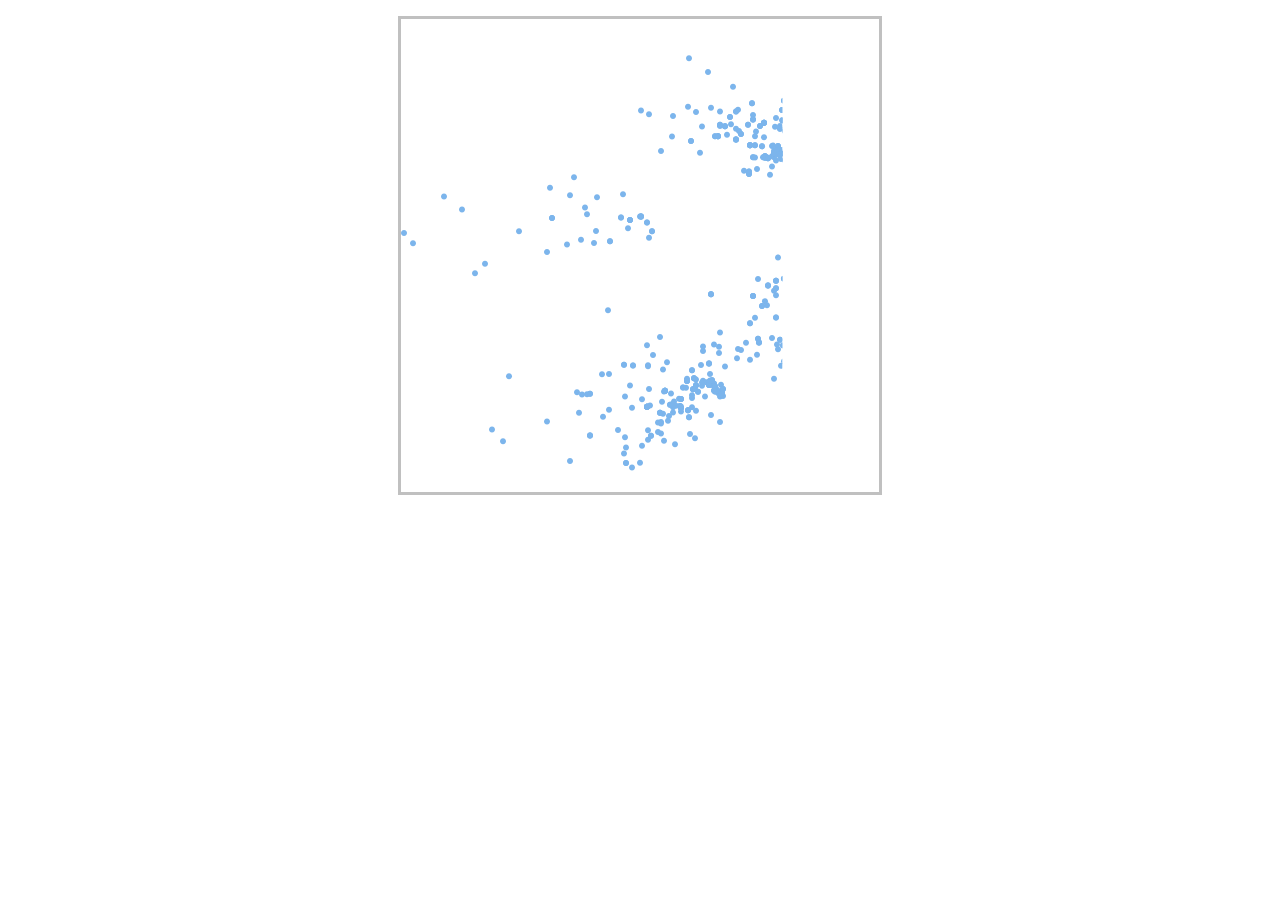
==== plots/similarity.html @ 91f61d25 "branch established" ====
<!doctype HTML>
<meta charset = 'utf-8'>
<html>
  <head>
    
    <script src='[data-uri]' type='text/javascript'></script>
    <script src='[data-uri]' type='text/javascript'></script>
    <script src='[data-uri]' type='text/javascript'></script>
    <script src='[data-uri]' type='text/javascript'></script>
    
    <style>
    .rChart {
      display: block;
      margin-left: auto; 
      margin-right: auto;
      width: 500px;
      height: 500px;
    }  
    </style>
    
  </head>
  <body >
    
    <div id = 'chart950687ddb80' class = 'rChart highcharts'></div>    
    <script type='text/javascript'>
    (function($){
        $(function () {
            var chart = new Highcharts.Chart({
 "dom": "chart950687ddb80",
"width":            500,
"height":            500,
"credits": {
 "href": null,
"text": null 
},
"exporting": {
 "enabled": false 
},
"title": {
 "text": null 
},
"yAxis": [
 {
 "title": null,
"labels": {
 "enabled": false 
},
"minorGridLineWidth":              0,
"gridLineWidth":              0 
} 
],
"series": [
 {
 "data": [
 {
 "x": 0.2638335931968,
"y": -0.1081450083378,
"z": "Q Sun" 
},
{
 "x": -0.462599365311,
"y": 0.04664140766474,
"z": "G Smith" 
},
{
 "x": -0.08615861867078,
"y": 0.7741436808289,
"z": "P Wang" 
},
{
 "x": 0.2782753072691,
"y": -0.02277750077912,
"z": "S Petrusz" 
},
{
 "x": -0.396656203343,
"y": -0.4532623758367,
"z": "J Kneissler" 
},
{
 "x": 0.3308821585419,
"y": -0.08046954409367,
"z": "E Sander" 
},
{
 "x": 0.1414075471741,
"y": -0.1960273109891,
"z": "E Newport" 
},
{
 "x": 0.3069127361418,
"y": -0.2031465598687,
"z": "T Huppert" 
},
{
 "x": 0.06953369544092,
"y": -0.0457664829319,
"z": "E Jost" 
},
{
 "x": 0.2813755844607,
"y": -0.0329267286075,
"z": "B Langstein" 
},
{
 "x": 0.3227535484304,
"y": -0.0792811754943,
"z": "K Endo" 
},
{
 "x": 0.1739815945044,
"y": -0.2482954088457,
"z": "R Trinchero" 
},
{
 "x": -0.8952923969087,
"y": -0.3292328309114,
"z": "N Mesgarani" 
},
{
 "x": 0.1016794115101,
"y": -0.1313038704941,
"z": "J Carr" 
},
{
 "x": -0.04768667604405,
"y": 0.7594550000508,
"z": "M Signorelli" 
},
{
 "x": 0.05269130082519,
"y": 0.1703861886822,
"z": "J Groos" 
},
{
 "x": -0.4607147575012,
"y": -0.4061096267629,
"z": "H Seltman" 
},
{
 "x": 0.2505000130207,
"y": 0.009061500156439,
"z": "R Odean" 
},
{
 "x": 0.2841245416587,
"y": 0.04319801723345,
"z": "M Chi" 
},
{
 "x": 0.3346981040627,
"y": -0.07887510343923,
"z": "F Li" 
},
{
 "x": 0.02290248709881,
"y": -0.09517788836923,
"z": "A Paxton" 
},
{
 "x": 0.1016794115101,
"y": -0.1313038704941,
"z": "M Tamariz" 
},
{
 "x": 0.3126204829809,
"y": 0.02446845581405,
"z": "A Mahdeyan" 
},
{
 "x": 0.2454004790161,
"y": -0.02393103626778,
"z": "J Rehg" 
},
{
 "x": -0.5220405452086,
"y": 0.7910965086178,
"z": "N Goodman" 
},
{
 "x": 0.3001262685372,
"y": -0.0473734963777,
"z": "A Wertz" 
},
{
 "x": 0.2463897145689,
"y": 0.01932748217609,
"z": "E Lobato" 
},
{
 "x": 0.3139019119231,
"y": -0.06249627136064,
"z": "B Strickland" 
},
{
 "x": 0.3336652355301,
"y": -0.1272874303063,
"z": "M Oda" 
},
{
 "x": 0.300150970363,
"y": -0.04421167206204,
"z": "C Jong" 
},
{
 "x": 0.2487192657647,
"y": -0.02442169565697,
"z": "L Sass" 
},
{
 "x": -0.6795018847727,
"y": -0.5328230756235,
"z": "M Stave" 
},
{
 "x": -0.296912667674,
"y": -0.2480077293287,
"z": "M Hamana" 
},
{
 "x": 0.09637471876223,
"y": -0.1220912747249,
"z": "H Jabotinsky" 
},
{
 "x": 0.2929208081369,
"y": -0.0573307516135,
"z": "M Herbstritt" 
},
{
 "x": -0.2355340613105,
"y": 0.03728978353088,
"z": "C Phillips" 
},
{
 "x": 0.1962909023364,
"y": -0.02275812584422,
"z": "K Byrne" 
},
{
 "x": -0.8561515735504,
"y": -0.840837358399,
"z": "S Singh" 
},
{
 "x": -0.2567018581157,
"y": 0.6915076609666,
"z": "A Martin" 
},
{
 "x": -1.705589453222,
"y": 0.2061311161715,
"z": "F Gobet" 
},
{
 "x": -0.3259223269056,
"y": 0.8609268154326,
"z": "B Aldosari" 
},
{
 "x": 0.04924613536553,
"y": 0.09781113529432,
"z": "T Wennekers" 
},
{
 "x": -1.027560441006,
"y": -0.0382360872601,
"z": "T Griffiths" 
},
{
 "x": 0.06786204388259,
"y": -0.06159187729044,
"z": "S Wallace" 
},
{
 "x": -0.5184888098271,
"y": -0.3264769643356,
"z": "T Warren" 
},
{
 "x": 0.1105351610434,
"y": 0.04627940400565,
"z": "J Peterson" 
},
{
 "x": -0.5940985930078,
"y": -0.4105980075173,
"z": "C Pan" 
},
{
 "x": -0.03016258304127,
"y": 0.720497419701,
"z": "J Blass" 
},
{
 "x": 0.3016669506335,
"y": -0.1239656950619,
"z": "M Amon" 
},
{
 "x": 0.2841245416587,
"y": 0.04319801723345,
"z": "C Lynch" 
},
{
 "x": 0.2825206990753,
"y": -0.04447549057175,
"z": "S Loui" 
},
{
 "x": -0.0587495405152,
"y": 0.9046127501998,
"z": "N Srivastava" 
},
{
 "x": -0.1154312528372,
"y": 0.7880509198809,
"z": "M Vinos" 
},
{
 "x": 0.3030556694856,
"y": -0.1974826598193,
"z": "C Riano" 
},
{
 "x": -1.930117241465,
"y": 0.5610887230579,
"z": "G Cottrell" 
},
{
 "x": 0.2607738623242,
"y": 0.01173100889855,
"z": "J Olds" 
},
{
 "x": 0.2515702631607,
"y": 0.01756866712162,
"z": "B Montambault" 
},
{
 "x": 0.2340379184979,
"y": 0.05787279389972,
"z": "H Salgado" 
},
{
 "x": 0.1453039207582,
"y": -0.04828620798562,
"z": "M Tabatabaeian" 
},
{
 "x": 0.05185242263306,
"y": -0.158435803226,
"z": "H Brouwer" 
},
{
 "x": 0.4133728608719,
"y": -0.1492354300082,
"z": "J Jordan" 
},
{
 "x": 0.3262507188433,
"y": -0.09607477566027,
"z": "T Icard" 
},
{
 "x": 0.2955521131415,
"y": -0.099828801706,
"z": "J Korman" 
},
{
 "x": 0.2948024796554,
"y": -0.0236102282532,
"z": "M Crump" 
},
{
 "x": -0.9596795689498,
"y": 0.4493912975682,
"z": "B Hommel" 
},
{
 "x": -0.3173873203181,
"y": 1.016522403437,
"z": "Y Sun" 
},
{
 "x": 0.3346981040627,
"y": -0.07887510343923,
"z": "M Peterson" 
},
{
 "x": 0.1624370453457,
"y": -0.08825879748086,
"z": "L Slone" 
},
{
 "x": -0.7938319801599,
"y": -0.6985380438772,
"z": "K Wagner" 
},
{
 "x": -0.07780673679213,
"y": 0.7868528028012,
"z": "M Tambe" 
},
{
 "x": 0.1938880142984,
"y": -0.09269858904256,
"z": "H Sayonno" 
},
{
 "x": 0.267348895519,
"y": 0.2522184744113,
"z": "Z Deng" 
},
{
 "x": -0.7175644030151,
"y": -0.4620505882386,
"z": "R Goodkind" 
},
{
 "x": 0.2196730652496,
"y": 0.06768375089006,
"z": "C Lei" 
},
{
 "x": 0.3048634584956,
"y": -0.1137856207513,
"z": "A DesLauriers" 
},
{
 "x": 0.3007596106527,
"y": -0.05912015711582,
"z": "M Tanenhaus" 
},
{
 "x": 0.3364508862407,
"y": -0.1018850353175,
"z": "J Misyak" 
},
{
 "x": -0.8007601767839,
"y": -0.5389738893747,
"z": "L Eghbalzad" 
},
{
 "x": 0.3336811233508,
"y": -0.05474686423601,
"z": "K Chadwick" 
},
{
 "x": 0.4002711144165,
"y": -0.1072944695968,
"z": "J Durriseau" 
},
{
 "x": -0.04768667604405,
"y": 0.7594550000508,
"z": "G Barsuola" 
},
{
 "x": -0.01276382807261,
"y": -0.1056482568991,
"z": "P Knoeferle" 
},
{
 "x": -0.9338248384901,
"y": -0.7608757994082,
"z": "K Tillman" 
},
{
 "x": 0.1990135609763,
"y": -0.02199480264221,
"z": "S Slipher" 
},
{
 "x": 0.299182360929,
"y": -0.06084105610657,
"z": "R Weber" 
},
{
 "x": 0.1739815945044,
"y": -0.2482954088457,
"z": "S Ventura" 
},
{
 "x": 0.2193118500393,
"y": 0.08658330259959,
"z": "J Suchow" 
},
{
 "x": 0.284060752542,
"y": -0.06657858517621,
"z": "R Thorstad" 
},
{
 "x": 0.3752552696461,
"y": -0.1614084798311,
"z": "C Robinson" 
},
{
 "x": 0.2685800596498,
"y": -0.07220490235035,
"z": "D Siven" 
},
{
 "x": 0.2603515655855,
"y": -0.009831020263777,
"z": "G Redeker" 
},
{
 "x": 0.1768065409008,
"y": -0.1593769687755,
"z": "A Loehr" 
},
{
 "x": 0.1016794115101,
"y": -0.1313038704941,
"z": "E Kimel" 
},
{
 "x": -0.6286643022573,
"y": -0.544922381244,
"z": "G Honke" 
},
{
 "x": -0.003444022891155,
"y": -0.2925736430151,
"z": "A Ruggeri" 
},
{
 "x": 0.2871392077805,
"y": -0.1010473645271,
"z": "S Sloman" 
},
{
 "x": -0.1371319183823,
"y": 0.6751527846056,
"z": "K Forbus" 
},
{
 "x": -0.9445148129052,
"y": -0.7917684059809,
"z": "K Kurtz" 
},
{
 "x": 0.299451802352,
"y": -0.04619634979804,
"z": "G Cox" 
},
{
 "x": -0.549916703005,
"y": -0.7117379147333,
"z": "S Rivera" 
},
{
 "x": 0.1658909171085,
"y": 0.1095965635654,
"z": "P Hemmer" 
},
{
 "x": -0.8175073358722,
"y": -0.546341918763,
"z": "N Evans" 
},
{
 "x": 0.3245968971197,
"y": -0.0703740546932,
"z": "B Pitt" 
},
{
 "x": -1.130212746551,
"y": -0.6979401812339,
"z": "G Jones" 
},
{
 "x": -0.3259223269056,
"y": 0.8609268154326,
"z": "C Was" 
},
{
 "x": -0.05921601156413,
"y": 0.7521253531138,
"z": "W Hopper" 
},
{
 "x": 0.2954490851326,
"y": -0.02419652535306,
"z": "A Nazareth" 
},
{
 "x": 0.2092447890492,
"y": -0.1146005904999,
"z": "O Urminsky" 
},
{
 "x": 0.3679026022526,
"y": -0.1100945157011,
"z": "J Ye" 
},
{
 "x": -0.099727020932,
"y": 0.7941534615097,
"z": "A Alishahi" 
},
{
 "x": 0.2971445956911,
"y": 0.006146115698952,
"z": "M Rooij" 
},
{
 "x": 0.2042978144596,
"y": -0.099011230682,
"z": "A Goldstein" 
},
{
 "x": 0.02019091386273,
"y": 0.09235293813523,
"z": "C Tompkins" 
},
{
 "x": -0.5661506496845,
"y": -0.3536973367461,
"z": "M Lloyd-Kelly" 
},
{
 "x": 0.3423464356068,
"y": -0.03129428520481,
"z": "R Balasubramaniam" 
},
{
 "x": -0.01342823403643,
"y": 0.07134078522747,
"z": "G Knoblich" 
},
{
 "x": 0.4002711144165,
"y": -0.1072944695968,
"z": "W Jones" 
},
{
 "x": -0.7388016619574,
"y": 0.7996749742396,
"z": "R Fusaroli" 
},
{
 "x": 0.3106267622278,
"y": 0.08098919058008,
"z": "J Huang" 
},
{
 "x": 0.07574274724068,
"y": -0.1412870331242,
"z": "C Quam" 
},
{
 "x": 0.281101665021,
"y": -0.06526143545352,
"z": "C Graf" 
},
{
 "x": -0.1512253712439,
"y": 0.7619986099797,
"z": "S Hansen" 
},
{
 "x": 0.05709263481379,
"y": -0.2548045577953,
"z": "J Baek" 
},
{
 "x":  -0.5831847741,
"y": -0.6008309781843,
"z": "J Franchak" 
},
{
 "x": -0.8406681722725,
"y": -0.5060082869766,
"z": "P Rebuschat" 
},
{
 "x": 0.2395362039895,
"y": -0.05204353402006,
"z": "P Levi" 
},
{
 "x": 0.3353474510964,
"y": -0.1272634285163,
"z": "B Bertenthal" 
},
{
 "x": 0.2042978144596,
"y": -0.099011230682,
"z": "R Hassin" 
},
{
 "x": 0.1656579977393,
"y": -0.1560188128199,
"z": "T Regier" 
},
{
 "x": 0.1204207630212,
"y": -0.1697784045872,
"z": "M Berman" 
},
{
 "x": 0.1566372286867,
"y": -0.02223375396009,
"z": "K Jun" 
},
{
 "x": 0.005096466116267,
"y": 0.07589825400639,
"z": "B French" 
},
{
 "x": 0.2505000130207,
"y": 0.009061500156439,
"z": "E Brewe" 
},
{
 "x": 0.3319800849361,
"y": -0.08699085597236,
"z": "R Hendricks" 
},
{
 "x": 0.2788938407628,
"y": -0.07056176570587,
"z": "J Borst" 
},
{
 "x": -0.1512253712439,
"y": 0.7619986099797,
"z": "J McClelland" 
},
{
 "x": -0.8175073358722,
"y": -0.546341918763,
"z": "J Tran" 
},
{
 "x": 0.2247020278546,
"y": -0.03408852734081,
"z": "G Sepulveda" 
},
{
 "x": 0.3258003880333,
"y": -0.06577488718313,
"z": "A Thomas" 
},
{
 "x": -0.5438009098642,
"y": -0.4330975231634,
"z": "J Cevora" 
},
{
 "x": 0.1772306811143,
"y": -0.258872289235,
"z": "T Mandalaywala" 
},
{
 "x": 0.2039180352803,
"y": -0.01632923212832,
"z": "G Pretzer" 
},
{
 "x": 0.07821440684585,
"y": -0.1497193601551,
"z": "E Kitrick" 
},
{
 "x": 0.3276182128433,
"y": -0.1020820559006,
"z": "P Johnson-Laird" 
},
{
 "x": 0.2772522647069,
"y": -0.1055787898659,
"z": "D Hardenbergh" 
},
{
 "x": 0.2328014558403,
"y": -0.1005347227138,
"z": "S Flores" 
},
{
 "x": 0.2804145133957,
"y": -0.1307575641967,
"z": "K Deemter" 
},
{
 "x": 0.2881792631038,
"y": -0.0909822802307,
"z": "M Berretta" 
},
{
 "x":  0.28664915868,
"y": 0.009638758776353,
"z": "S Varma" 
},
{
 "x": -0.04263759100363,
"y": 0.1535559157296,
"z": "S Gimbel" 
},
{
 "x": 0.2948024796554,
"y": -0.0236102282532,
"z": "A Danek" 
},
{
 "x": 0.2279042219255,
"y": -0.1789063060173,
"z": "T Brochhagen" 
},
{
 "x": -0.2197981835686,
"y": 0.8775498571052,
"z": "D Mewhort" 
},
{
 "x": -0.06367535737831,
"y": 1.064642584223,
"z": "R Bailey" 
},
{
 "x": 0.2695851467603,
"y": -0.02984932041599,
"z": "A Murakami" 
},
{
 "x": 0.2622261242559,
"y": -0.1241828097575,
"z": "Y Gu" 
},
{
 "x": 0.09466096401889,
"y": -0.09455175926772,
"z": "K Ferrara" 
},
{
 "x": -0.6018187387671,
"y": -0.4464021481208,
"z": "K Ross" 
},
{
 "x": 0.1852603699552,
"y": -0.01508597315977,
"z": "J Gu" 
},
{
 "x": 0.4009470907505,
"y": -0.1644225829943,
"z": "M Berg" 
},
{
 "x": 0.2770851804989,
"y": -0.07883823780818,
"z": "M Oaksford" 
},
{
 "x": -0.07780673679213,
"y": 0.7868528028012,
"z": "N Ben-Asher" 
},
{
 "x": -0.4421240322732,
"y": -0.4408370764504,
"z": "C Myers" 
},
{
 "x": 0.2855544074282,
"y": -0.06647209169167,
"z": "P Rauwolf" 
},
{
 "x": -0.8123641775745,
"y": -0.7196800259769,
"z": "X Zhao" 
},
{
 "x": 0.2853876307882,
"y": -0.05214332608208,
"z": "Q Huys" 
},
{
 "x": 0.222793478767,
"y": -0.05725761505077,
"z": "S Chung" 
},
{
 "x": 0.2685800596498,
"y": -0.07220490235035,
"z": "P Johansson" 
},
{
 "x": 0.2809168511979,
"y": -0.06853527987216,
"z": "E Russell" 
},
{
 "x": 0.3346981040627,
"y": -0.07887510343923,
"z": "Y Deng" 
},
{
 "x": 0.3304029807679,
"y": -0.07047897576613,
"z": "P Langley" 
},
{
 "x": -0.396656203343,
"y": -0.4532623758367,
"z": "C Gumbsch" 
},
{
 "x": -0.7380517271606,
"y": -0.6346168502442,
"z": "D Navarro" 
},
{
 "x": -0.03278625676772,
"y": 0.979574551995,
"z": "S Khemlani" 
},
{
 "x": 0.2871392077805,
"y": -0.1010473645271,
"z": "S Steiner" 
},
{
 "x": -0.4421240322732,
"y": -0.4408370764504,
"z": "L Cosgrove" 
},
{
 "x": 0.2395362039895,
"y": -0.05204353402006,
"z": "C Laschi" 
},
{
 "x": -0.9344268994706,
"y": -0.4918613592522,
"z": "E Bonawitz" 
},
{
 "x": 0.3052698380832,
"y": -0.09372551353077,
"z": "Z Davis" 
},
{
 "x": 0.1016794115101,
"y": -0.1313038704941,
"z": "J Brand" 
},
{
 "x": 0.2413531636254,
"y": -0.03477326735165,
"z": "R Levy" 
},
{
 "x": 0.3106267622278,
"y": 0.08098919058008,
"z": "L Yang" 
},
{
 "x": 0.2819407472736,
"y": -0.03789944844582,
"z": "J Sprenger" 
},
{
 "x": -0.03781952446889,
"y": 0.8995643477467,
"z": "D Braithwaite" 
},
{
 "x": 0.2558575037382,
"y": -0.1227535697335,
"z": "L Young" 
},
{
 "x": 0.3981764706673,
"y": -0.09280371548859,
"z": "K Lo" 
},
{
 "x": 0.2547072952158,
"y": -0.1695683889249,
"z": "S Goldin-Meadow" 
},
{
 "x": 0.3469894263962,
"y": -0.0883960246974,
"z": "A Hostetter" 
},
{
 "x": 0.2605109874361,
"y": -0.08626118888851,
"z": "S Tan" 
},
{
 "x": -0.4421240322732,
"y": -0.4408370764504,
"z": "S Suanda" 
},
{
 "x": -0.4421240322732,
"y": -0.4408370764504,
"z": "J MacGlashan" 
},
{
 "x": -0.8119664925322,
"y": -0.669300921103,
"z": "P Carvalho" 
},
{
 "x": 0.2679278579791,
"y": -0.06490328580342,
"z": "M Moulson" 
},
{
 "x": 0.1790058125371,
"y": -0.0705359928901,
"z": "J Ziegler" 
},
{
 "x": -0.7531137914176,
"y": -0.6284323799758,
"z": "N Conaway" 
},
{
 "x": 0.2076701648983,
"y": -0.2854133027259,
"z": "K Yasufuku" 
},
{
 "x": -0.6722679759956,
"y": -0.5763937602174,
"z": "K Levering" 
},
{
 "x": 0.2813755844607,
"y": -0.0329267286075,
"z": "O Pereira" 
},
{
 "x": -0.4421240322732,
"y": -0.4408370764504,
"z": "J Kregor" 
},
{
 "x": 0.2024415475587,
"y": -0.001562953322621,
"z": "A Li" 
},
{
 "x": 0.3366880734679,
"y": -0.05338181215286,
"z": "L Grimm" 
},
{
 "x": 0.08456156271772,
"y": -0.181368005858,
"z": "M Kaschak" 
},
{
 "x": 0.1959740477902,
"y": -0.2056485347582,
"z": "N Brezack" 
},
{
 "x": 0.2282014083138,
"y": -0.1609027116141,
"z": "J Smith" 
},
{
 "x": 0.3557860393582,
"y": -0.1611419743781,
"z": "H Azab" 
},
{
 "x": -0.09664034971784,
"y": 0.7847337494233,
"z": "I Danileiko" 
},
{
 "x": 0.3258575905437,
"y": 0.1027367386066,
"z": "P Hendrix" 
},
{
 "x": 0.3001262685372,
"y": -0.0473734963777,
"z": "K Wynn" 
},
{
 "x": 0.2427839471459,
"y": -0.07616906752721,
"z": "R Meng" 
},
{
 "x": 0.2358089982615,
"y": -0.09577164357423,
"z": "E Risko" 
},
{
 "x": 0.1703480708204,
"y": -0.1034538337805,
"z": "I Kan" 
},
{
 "x": 0.3058328106082,
"y": -0.08908307653747,
"z": "P Knig" 
},
{
 "x": -0.4266297954768,
"y": 0.877619211772,
"z": "M Krusmark" 
},
{
 "x": 0.2617664700536,
"y": -0.03033035398363,
"z": "Y Chen" 
},
{
 "x": 0.2818373379615,
"y": -0.039049340918,
"z": "A Mathis" 
},
{
 "x": 0.3089256820593,
"y": -0.08103294173117,
"z": "S Sinnett" 
},
{
 "x": -0.5500671950997,
"y": -0.4523682766405,
"z": "T Gerstenberg" 
},
{
 "x": 0.2641907163217,
"y": -0.01767480568499,
"z": "S Gershman" 
},
{
 "x": 0.2737856789932,
"y": -0.1025362603915,
"z": "N Lester" 
},
{
 "x": -0.06267116880034,
"y": 0.1270747415967,
"z": "I Katz" 
},
{
 "x": -0.4760317846078,
"y": -0.3177808504758,
"z": "F Sense" 
},
{
 "x": 0.2782753072691,
"y": -0.02277750077912,
"z": "J Shields" 
},
{
 "x": -0.8175073358722,
"y": -0.546341918763,
"z": "C Murphy" 
},
{
 "x": -0.1154312528372,
"y": 0.7880509198809,
"z": "A Andrikopoulou" 
},
{
 "x": 0.3158285977533,
"y": -0.1329454201971,
"z": "D Rakison" 
},
{
 "x": 0.1145130863792,
"y": -0.04081550790736,
"z": "A Woodward" 
},
{
 "x": 0.3305009671799,
"y": -0.08687931518348,
"z": "B Brothers" 
},
{
 "x": 0.1154740082298,
"y": -0.1902468825699,
"z": "R Roberts" 
},
{
 "x": 0.348112213197,
"y": -0.06461988471278,
"z": "N Sebanz" 
},
{
 "x": 0.2884002695093,
"y": -0.06011888016814,
"z": "A Larson" 
},
{
 "x": -0.05921601156413,
"y": 0.7521253531138,
"z": "A Yuan" 
},
{
 "x": -0.7804961978155,
"y": -0.273812600109,
"z": "G Storms" 
},
{
 "x": -0.1973274174941,
"y": -0.2074215065256,
"z": "H Branigan" 
},
{
 "x": 0.175547063268,
"y": -0.02136947598519,
"z": "K Darby" 
},
{
 "x": -0.6617103246223,
"y": -0.7431351330674,
"z": "H Gweon" 
},
{
 "x": -0.2068746061644,
"y": -0.1882838111418,
"z": "V Marchman" 
},
{
 "x": 0.3278837445234,
"y": -0.0762648707333,
"z": "A Wellwood" 
},
{
 "x":  0.34907297747,
"y": 0.1335475094051,
"z": "E Pothos" 
},
{
 "x": -0.2327896355278,
"y": 0.7666956350183,
"z": "D Nagy" 
},
{
 "x": 0.236487582208,
"y": -0.1136380457586,
"z": "P Shafto" 
},
{
 "x": 0.1911476481787,
"y": -0.1652390746764,
"z": "A Leshinskaya" 
},
{
 "x": 0.222793478767,
"y": -0.05725761505077,
"z": "T Li" 
},
{
 "x": 0.2841245416587,
"y": 0.04319801723345,
"z": "T Barnes" 
},
{
 "x": -0.1512253712439,
"y": 0.7619986099797,
"z": "M Rabovsky" 
},
{
 "x": 0.07055703727274,
"y": -0.0590083208102,
"z": "T Miser" 
},
{
 "x": 0.2389317911823,
"y": -0.1460001452362,
"z": "C Tseng" 
},
{
 "x": -0.1074961434488,
"y": -0.0757987193193,
"z": "A Rotaru" 
},
{
 "x": 0.2395362039895,
"y": -0.05204353402006,
"z": "M Gewaltig" 
},
{
 "x": 0.3341763856794,
"y": 0.07972210628599,
"z": "K Engelbrecht" 
},
{
 "x": 0.1703480708204,
"y": -0.1034538337805,
"z": "A Drummey" 
},
{
 "x": 0.2366969529999,
"y": -0.1288669226124,
"z": "F Gervits" 
},
{
 "x": 0.3016669506335,
"y": -0.1239656950619,
"z": "A Oeberst" 
},
{
 "x": -0.4099879411093,
"y": -0.4803159953054,
"z": "B Rottman" 
},
{
 "x": 0.3048634584956,
"y": -0.1137856207513,
"z": "M Roberts" 
},
{
 "x": 0.2841245416587,
"y": 0.04319801723345,
"z": "G Zhou" 
},
{
 "x": 0.2564601471002,
"y": -0.1526877521953,
"z": "J Siklos-Whillans" 
},
{
 "x": 0.1900233507347,
"y": -0.1434955631932,
"z": "D Hall" 
},
{
 "x": 0.214237557582,
"y": -0.02061297601012,
"z": "J Lohmann" 
},
{
 "x": 0.4009470907505,
"y": -0.1644225829943,
"z": "E Vries" 
},
{
 "x": 0.2505000130207,
"y": 0.009061500156439,
"z": "A Laird" 
},
{
 "x": -0.4421240322732,
"y": -0.4408370764504,
"z": "A Halsey" 
},
{
 "x": 0.2914385929093,
"y": -0.02817331629475,
"z": "A Borutecene" 
},
{
 "x": -0.4146247056739,
"y": -0.1550967909966,
"z": "S Fairchild" 
},
{
 "x": 0.3119834558305,
"y": -0.06788790401587,
"z": "H Atmanspacher" 
},
{
 "x": 0.2818373379615,
"y": -0.039049340918,
"z": "A Graesser" 
},
{
 "x": -1.76106195137,
"y": 0.1568396852471,
"z": "M Frank" 
},
{
 "x": -0.8175073358722,
"y": -0.546341918763,
"z": "C Morano" 
},
{
 "x": 0.1790455360653,
"y": -0.2090844234137,
"z": "C Freeman" 
},
{
 "x": 0.3318646375842,
"y": -0.09199150374997,
"z": "L Niemi" 
},
{
 "x": 0.08815911317472,
"y": -0.1102163411906,
"z": "B Lake" 
},
{
 "x": -0.06721230859606,
"y": 0.9606691722251,
"z": "O El-Shroa" 
},
{
 "x": 0.3159904389685,
"y": -0.03737260908928,
"z": "S D'Mello" 
},
{
 "x": -0.3848826946483,
"y": 0.9306641276686,
"z": "S Vrabic" 
},
{
 "x": 0.2221755591979,
"y": -0.0505827182304,
"z": "E Wakefield" 
},
{
 "x": 0.04952192126407,
"y": -0.1317282862976,
"z": "K Barner" 
},
{
 "x": -0.7468125349571,
"y": -0.5770786715964,
"z": "A Hendrickson" 
},
{
 "x": 0.2487195643341,
"y": -0.02563192727348,
"z": "M Nilsenova" 
},
{
 "x": 0.2805089117952,
"y": -0.08886572019793,
"z": "S Iyengar" 
},
{
 "x": -0.04263759100363,
"y": 0.1535559157296,
"z": "J Kaplan" 
},
{
 "x": 0.06856534944097,
"y": -0.1469254146337,
"z": "N Krishnaswamy" 
},
{
 "x": 0.3278837445234,
"y": -0.0762648707333,
"z": "L Rips" 
},
{
 "x": 0.03072598455303,
"y": -0.2015690781083,
"z": "H Don" 
},
{
 "x": -0.9409548064936,
"y": -0.3250950262501,
"z": "S Rao" 
},
{
 "x": -0.4612727099765,
"y": -0.5896055828451,
"z": "S Flusberg" 
},
{
 "x": 0.1955745197149,
"y": -0.2930875768797,
"z": "D Ong" 
},
{
 "x": 0.3248448380567,
"y": -0.09570351112748,
"z": "M Zhu" 
},
{
 "x": -0.6296748958957,
"y": -0.5056911428916,
"z": "J Zevin" 
},
{
 "x": 0.2323953990983,
"y": 0.1218082574743,
"z": "D Choi" 
},
{
 "x": -0.8152725575632,
"y": -0.2221818277706,
"z": "J Cohen" 
},
{
 "x": 0.1959740477902,
"y": -0.2056485347582,
"z": "H Konishi" 
},
{
 "x": 0.2884002695093,
"y": -0.06011888016814,
"z": "J Magliano" 
},
{
 "x": 0.2803077904111,
"y": -0.08060157349849,
"z": "F Nonnenmacher" 
},
{
 "x": 0.2948441938735,
"y": -0.06236653214258,
"z": "A Landrum" 
},
{
 "x": -1.36374207697,
"y": -0.6230388570451,
"z": "R Scott" 
},
{
 "x": -0.0587495405152,
"y": 0.9046127501998,
"z": "J Mueller-Trede" 
},
{
 "x": 0.321320504088,
"y": 0.1517996202657,
"z": "B Scholl" 
},
{
 "x": -0.5745210172863,
"y": 0.8528099810673,
"z": "M Carbajal" 
},
{
 "x": -0.5485548337033,
"y": -0.4021818311683,
"z": "R Foushee" 
},
{
 "x": 0.3100333079712,
"y": -0.001862680226652,
"z": "E Markman" 
},
{
 "x": 0.3336652355301,
"y": -0.1272874303063,
"z": "T Igami" 
},
{
 "x": 0.2895096712314,
"y": -0.1079375362195,
"z": "B Malle" 
},
{
 "x": 0.3258003880333,
"y": -0.06577488718313,
"z": "A Lukowski" 
},
{
 "x": 0.3176215579948,
"y": -0.07855320877015,
"z": "T Brauner" 
},
{
 "x": 0.3069127361418,
"y": -0.2031465598687,
"z": "J Badger" 
},
{
 "x": -0.03970777403753,
"y": -0.2290302138241,
"z": "D Chwilla" 
},
{
 "x": -0.5452907079621,
"y": 1.004877741044,
"z": "M Jones" 
},
{
 "x": 0.1181475532828,
"y": -0.01638833648922,
"z": "J Hochmann" 
},
{
 "x": 0.3144650730133,
"y": -0.07883108920521,
"z": "C Geraci" 
},
{
 "x": -0.4716489208936,
"y": -0.407425547794,
"z": "M Butz" 
},
{
 "x": -0.1724261954263,
"y": 0.9484720732643,
"z": "A Valenti" 
},
{
 "x": 0.2470891762788,
"y": -0.06784402842174,
"z": "F Mollica" 
},
{
 "x": 0.3013756185282,
"y": -0.131360705249,
"z": "S Strehlau" 
},
{
 "x": 0.3262507188433,
"y": -0.09607477566027,
"z": "J Knobe" 
},
{
 "x": 0.1545461613347,
"y": -0.0568313144343,
"z": "J Zemla" 
},
{
 "x": 0.1542606406436,
"y": -0.2775234999672,
"z": "D Frye" 
},
{
 "x": 0.3405719168013,
"y": -0.1282580138205,
"z": "M Destefano" 
},
{
 "x": -0.6701220030953,
"y": -0.5485464056134,
"z": "J Patterson" 
},
{
 "x": -0.1184300611274,
"y": 0.7801421420325,
"z": "P Kvam" 
},
{
 "x": 0.2076701648983,
"y": -0.2854133027259,
"z": "M Imai" 
},
{
 "x": 0.4166062737778,
"y": -0.1227051573074,
"z": "J Parker" 
},
{
 "x": -0.01552018624659,
"y": 0.1842306949063,
"z": "W Freeman" 
},
{
 "x": 0.08456156271772,
"y": -0.181368005858,
"z": "A Borovsky" 
},
{
 "x": 0.3143724713849,
"y": -0.06797632838085,
"z": "R Aboody" 
},
{
 "x": -1.214646887617,
"y": 0.6615722462082,
"z": "R Jacobs" 
},
{
 "x": 0.3110187304043,
"y": 0.1767707583214,
"z": "L Favela" 
},
{
 "x": 0.2917127248772,
"y": -0.01686017518201,
"z": "M Sydow" 
},
{
 "x": 0.249564496848,
"y": 0.01070165216375,
"z": "M Speekenbrink" 
},
{
 "x": -0.4763132036321,
"y": -0.4321879657076,
"z": "M Ho" 
},
{
 "x": 0.2881723140322,
"y": -0.1215608272032,
"z": "J Asselin" 
},
{
 "x": -0.2316274751378,
"y": 0.965447031559,
"z": "G Schoener" 
},
{
 "x": 0.1294636378072,
"y": 0.03368827033253,
"z": "W Ma" 
},
{
 "x": 0.2809168511979,
"y": -0.06853527987216,
"z": "C Schonberg" 
},
{
 "x": -0.8109521615029,
"y": -0.3335277296099,
"z": "M Mason" 
},
{
 "x": 0.3144650730133,
"y": -0.07883108920521,
"z": "J Kuhn" 
},
{
 "x": 0.1722243453385,
"y": -0.08497561889252,
"z": "A Saide" 
},
{
 "x": 0.3194525666699,
"y": -0.08704662005472,
"z": "K Hamamouche" 
},
{
 "x": -0.3422799554433,
"y": 1.137936959846,
"z": "J Madsen" 
},
{
 "x": 0.3013756185282,
"y": -0.131360705249,
"z": "A Scholz" 
},
{
 "x": -0.6874833572566,
"y": -0.5348893639433,
"z": "N Anderson" 
},
{
 "x": -0.4051035885625,
"y": -0.4704620480578,
"z": "C Willett" 
},
{
 "x": 0.08456156271772,
"y": -0.181368005858,
"z": "A Yazbec" 
},
{
 "x": 0.2279788420489,
"y": -0.008382941682754,
"z": "A Brandone" 
},
{
 "x": 0.2841245416587,
"y": 0.04319801723345,
"z": "D Vinson" 
},
{
 "x": -0.6358188045298,
"y": -0.5418000381837,
"z": "S Thomas" 
},
{
 "x": 0.0258465655518,
"y": 0.02046783881664,
"z": "I Doesburg" 
},
{
 "x": 0.2292080689917,
"y": -0.04716170110695,
"z": "P Crone" 
},
{
 "x": 0.2633744422232,
"y": 0.0986284324232,
"z": "J Campos" 
},
{
 "x": 0.1938880142984,
"y": -0.09269858904256,
"z": "L Richland" 
},
{
 "x": 0.3306081796188,
"y": -0.08175134377339,
"z": "F Zarl" 
},
{
 "x": 0.1602391081791,
"y": -0.02015681026063,
"z": "T Shu" 
},
{
 "x": -0.007911116311428,
"y": 0.1829675106104,
"z": "T Willke" 
},
{
 "x": -0.3083987481121,
"y": 0.9050007346018,
"z": "T Rogers" 
},
{
 "x": 0.2685800596498,
"y": -0.07220490235035,
"z": "L Hall" 
},
{
 "x": -1.129333769943,
"y": -0.4775777945286,
"z": "M Spivey" 
},
{
 "x": 0.3190249135929,
"y": -0.1495063613867,
"z": "K Wiemer" 
},
{
 "x": -0.2528093170968,
"y": 0.679162552159,
"z": "D Heller" 
},
{
 "x": 0.3348732185169,
"y": -0.1031696779741,
"z": "S Cox" 
},
{
 "x": 0.2132231412865,
"y": -0.0972118700364,
"z": "N Corbett" 
},
{
 "x": 0.3503312874257,
"y": -0.1262109201377,
"z": "J Kemp" 
},
{
 "x": -0.4421240322732,
"y": -0.4408370764504,
"z": "H Lee" 
},
{
 "x": 0.2983114135862,
"y": -0.09716136219894,
"z": "J Nagel" 
},
{
 "x": 0.2384553041919,
"y": -0.1148542050449,
"z": "M Welsh" 
},
{
 "x":  0.24603816425,
"y": -0.09237650459956,
"z": "T Veale" 
},
{
 "x": 0.3158285977533,
"y": -0.1329454201971,
"z": "D Benton" 
},
{
 "x": -0.1704327703767,
"y": 0.8722577059722,
"z": "D Salvucci" 
},
{
 "x": 0.2988181461558,
"y": 0.06683337847546,
"z": "S Cordes" 
},
{
 "x": -0.2137808990091,
"y": 0.9028017696607,
"z": "J Marewski" 
},
{
 "x": 0.2881723140322,
"y": -0.1215608272032,
"z": "D Wilkenfeld" 
},
{
 "x": 0.2739734965883,
"y": -0.06284595622998,
"z": "D Barkoczi" 
},
{
 "x": 0.1962909023364,
"y": -0.02275812584422,
"z": "D Worthy" 
},
{
 "x": 0.3007596106527,
"y": -0.05912015711582,
"z": "N Craycraft" 
},
{
 "x": -0.9078884392987,
"y": 0.437060583441,
"z": "G Westermann" 
},
{
 "x": 0.2774741143315,
"y": -0.1212548462288,
"z": "M Waldmann" 
},
{
 "x": 0.3176215579948,
"y": -0.07855320877015,
"z": "T Matsuka" 
},
{
 "x": 0.236487582208,
"y": -0.1136380457586,
"z": "Y Yu" 
},
{
 "x": -0.08507184447354,
"y": 0.9172035895898,
"z": "T Wallsten" 
},
{
 "x": 0.2892451901885,
"y": -0.09951334231302,
"z": "A Pirrone" 
},
{
 "x": 0.249403154091,
"y": -0.0599873697899,
"z": "R Nonohay" 
},
{
 "x": 0.2622261242559,
"y": -0.1241828097575,
"z": "M Swerts" 
},
{
 "x": -0.5107911561118,
"y": 0.9288533864715,
"z": "C Gorman" 
},
{
 "x": -0.7341336604521,
"y": -0.5199431257279,
"z": "C Hoyos" 
},
{
 "x": -0.2032955654641,
"y": 0.1266615673261,
"z": "J Kim" 
},
{
 "x": 0.3176215579948,
"y": -0.07855320877015,
"z": "D Hummel" 
},
{
 "x": 0.3308821585419,
"y": -0.08046954409367,
"z": "H Gros" 
},
{
 "x": 0.1154740082298,
"y": -0.1902468825699,
"z": "A Starr" 
},
{
 "x": -0.08952144538356,
"y": 0.8085234179562,
"z": "J Irvin" 
},
{
 "x": 0.1768065409008,
"y": -0.1593769687755,
"z": "B Rittle-Johnson" 
},
{
 "x": -0.5708994965685,
"y": -0.5487442461238,
"z": "M Almeda" 
},
{
 "x": 0.2466122859844,
"y": -0.08830914560466,
"z": "J Kosie" 
},
{
 "x": -1.348574383517,
"y": 0.606499650305,
"z": "J Tenenbaum" 
},
{
 "x": -0.7271538802946,
"y": -0.5823696943468,
"z": "D Finch" 
},
{
 "x": -0.3857013966567,
"y": -0.334780179161,
"z": "H Miller" 
},
{
 "x": 0.3248448380567,
"y": -0.09570351112748,
"z": "B Nelligan" 
},
{
 "x": 0.2955521131415,
"y": -0.099828801706,
"z": "J Garten" 
},
{
 "x": -0.5624054831263,
"y": -0.4535944762669,
"z": "R Wilson" 
},
{
 "x": 0.436732390445,
"y": -0.0778364007302,
"z": "L Pierguidi" 
},
{
 "x": -1.129333769943,
"y": -0.4775777945286,
"z": "C Gordon" 
},
{
 "x": -0.07061162819774,
"y": 0.7822323254863,
"z": "T Sejnowski" 
},
{
 "x": 0.1998647413723,
"y": -0.01809222238053,
"z": "M Siegel" 
},
{
 "x": 0.2328014558403,
"y": -0.1005347227138,
"z": "M Eisenberg" 
},
{
 "x": 0.3511458055611,
"y": -0.1342082148138,
"z": "H Kjellstom" 
},
{
 "x": 0.2638335931968,
"y": -0.1081450083378,
"z": "S Gelman" 
},
{
 "x": -0.6267169406116,
"y": -0.5527745879454,
"z": "L Onnis" 
},
{
 "x": 0.322451458072,
"y": -0.07871732522522,
"z": "R Huang" 
},
{
 "x": -0.7905703189699,
"y": 0.3777380807163,
"z": "J Loo" 
},
{
 "x": 0.1204207630212,
"y": -0.1697784045872,
"z": "H Kotabe" 
},
{
 "x": 0.2042978144596,
"y": -0.099011230682,
"z": "I Rivlin" 
},
{
 "x": -0.4431750443019,
"y": -0.4653695526282,
"z": "L Sikos" 
},
{
 "x": 0.2634917330847,
"y": -0.055905040054,
"z": "P Bradley" 
},
{
 "x": 0.2914385929093,
"y": -0.02817331629475,
"z": "I Bostan" 
},
{
 "x": 0.2925180970158,
"y": -0.0582138457984,
"z": "A Kumcu" 
},
{
 "x": -0.9331901083694,
"y": -0.8417426975058,
"z": "I Arnon" 
},
{
 "x": -0.04768667604405,
"y": 0.7594550000508,
"z": "M Bolognese" 
},
{
 "x": 0.2221755591979,
"y": -0.0505827182304,
"z": "E Congdon" 
},
{
 "x": -0.4414551927144,
"y": 0.8772555197816,
"z": "J Hsiao" 
},
{
 "x": 0.1769986321213,
"y": 0.1021637664945,
"z": "E Large" 
},
{
 "x": 0.2605109874361,
"y": -0.08626118888851,
"z": "K Muldner" 
},
{
 "x": 0.2660261091243,
"y": -0.2097458410301,
"z": "H Terai" 
},
{
 "x": -0.1950385331169,
"y": 0.9319991683083,
"z": "B Tripp" 
},
{
 "x": -0.6770440195762,
"y": 0.876150421534,
"z": "N Feldman" 
},
{
 "x": 0.01660866907242,
"y": 0.01972070060903,
"z": "Z Harmon" 
},
{
 "x": 0.1700559001968,
"y": -0.01966753548818,
"z": "Y Kenett" 
},
{
 "x": 0.2427839471459,
"y": -0.07616906752721,
"z": "E Toomarian" 
},
{
 "x": -0.4489315999442,
"y": -0.4606105192786,
"z": "E Milburn" 
},
{
 "x": 0.2689972440832,
"y": -0.06640578981887,
"z": "R Mayrhofer" 
},
{
 "x": 0.2980280578391,
"y": -0.08756602309908,
"z": "T Satoh" 
},
{
 "x": -0.06367535737831,
"y": 1.064642584223,
"z": "E Carella" 
},
{
 "x": -0.3259223269056,
"y": 0.8609268154326,
"z": "B Morris" 
},
{
 "x": 0.0738503242597,
"y": -0.09370750109894,
"z": "S Yuceil" 
},
{
 "x": 0.3346981040627,
"y": -0.07887510343923,
"z": "A Gilman" 
},
{
 "x": 0.322451458072,
"y": -0.07871732522522,
"z": "D Gao" 
},
{
 "x": 0.3217620111505,
"y": -0.1854354747474,
"z": "K Cooperrider" 
},
{
 "x": 0.4133728608719,
"y": -0.1492354300082,
"z": "D Schloesser" 
},
{
 "x": 0.214237557582,
"y": -0.02061297601012,
"z": "A Belardinelli" 
},
{
 "x": 0.1938880142984,
"y": -0.09269858904256,
"z": "K Begolli" 
},
{
 "x": -0.1258838477247,
"y": -0.1841939189836,
"z": "M Petersen" 
},
{
 "x": 0.2335338997769,
"y": -0.03512523607226,
"z": "T Gijssels" 
},
{
 "x": -0.4266297954768,
"y": 0.877619211772,
"z": "M Collins" 
},
{
 "x": 0.2804145133957,
"y": -0.1307575641967,
"z": "A Gatt" 
},
{
 "x": 0.297482852315,
"y": -0.04085320921123,
"z": "N Akhavan" 
},
{
 "x": 0.4002711144165,
"y": -0.1072944695968,
"z": "A Wong" 
},
{
 "x": -0.01552018624659,
"y": 0.1842306949063,
"z": "C Zhang" 
},
{
 "x": 0.2884002695093,
"y": -0.06011888016814,
"z": "J Hutson" 
},
{
 "x": 0.3014948986425,
"y": -0.06006980668581,
"z": "R Enns" 
},
{
 "x": -0.1848244365221,
"y": -0.01641659410021,
"z": "L Xu" 
},
{
 "x": 0.2409867518492,
"y": -0.1166273536563,
"z": "H YAMAGIWA" 
},
{
 "x": -0.5940985930078,
"y": -0.4105980075173,
"z": "N Vlez" 
},
{
 "x": -0.1527897713528,
"y": 0.09221703166634,
"z": "R Raizada" 
},
{
 "x": 0.1204207630212,
"y": -0.1697784045872,
"z": "O Kardan" 
},
{
 "x": -0.099727020932,
"y": 0.7941534615097,
"z": "M Haque" 
},
{
 "x": 0.1368944802019,
"y": -0.1948103173445,
"z": "K Hirsh-Pasek" 
},
{
 "x": -0.2509341466682,
"y":  0.83053795899,
"z": "J Flombaum" 
},
{
 "x": -0.804172289295,
"y": -0.4522507854239,
"z": "V Marian" 
},
{
 "x": 0.2955521131415,
"y": -0.099828801706,
"z": "B Kim" 
},
{
 "x": 0.09797520442328,
"y": -0.3573343095597,
"z": "J Jara-Ettinger" 
},
{
 "x": 0.2800251811557,
"y": -0.05823067047263,
"z": "S Hidaka" 
},
{
 "x": -0.06721230859606,
"y": 0.9606691722251,
"z": "J Kralik" 
},
{
 "x": 0.003396521582337,
"y": 0.03568919790857,
"z": "C Luhmann" 
},
{
 "x": -0.09503914550439,
"y": 0.8149703313596,
"z": "J Vitale" 
},
{
 "x": 0.2757099767972,
"y": -0.04536227474936,
"z": "N Braus" 
},
{
 "x": 0.1585464559416,
"y": -0.03658551448086,
"z": "J Zacks" 
},
{
 "x": 0.2547646861955,
"y": -0.01651553210333,
"z": "E Postma" 
},
{
 "x": -0.2509341466682,
"y":  0.83053795899,
"z": "Z Ma" 
},
{
 "x": -0.6813540893946,
"y": -0.4764474632497,
"z": "F Milton" 
},
{
 "x": -0.4421240322732,
"y": -0.4408370764504,
"z": "E Hilliard" 
},
{
 "x": -0.5076710134079,
"y": -0.2286370753225,
"z": "A White" 
},
{
 "x": -0.8411034106005,
"y": -0.7508096598572,
"z": "S Deng" 
},
{
 "x": -0.07780673679213,
"y": 0.7868528028012,
"z": "D kar" 
},
{
 "x": 0.2449559581255,
"y": -0.04844513788594,
"z": "P Engelhardt" 
},
{
 "x": 0.3420645047714,
"y": -0.06973376336106,
"z": "S Cheyette" 
},
{
 "x": 0.2891650524882,
"y": -0.08107241462009,
"z": "N Ma" 
},
{
 "x": -0.1527897713528,
"y": 0.09221703166634,
"z": "B Zinszer" 
},
{
 "x": -0.4414551927144,
"y": 0.8772555197816,
"z": "A Chan" 
},
{
 "x": 0.267849583006,
"y": -0.05425370185821,
"z": "C Relander" 
},
{
 "x": 0.2454004790161,
"y": -0.02393103626778,
"z": "M Banani" 
},
{
 "x": -0.8460513555573,
"y":  0.45517304407,
"z": "J Powers" 
},
{
 "x": 0.02344804838058,
"y": -0.0904848035999,
"z": "I Croijmans" 
},
{
 "x": -0.007911116311428,
"y": 0.1829675106104,
"z": "S Musslick" 
},
{
 "x": -0.06250549823757,
"y": 0.1286786582744,
"z": "G Jackson" 
},
{
 "x": 0.3803410474471,
"y": -0.1155949773605,
"z": "J Gerwien" 
},
{
 "x": -0.1848244365221,
"y": -0.01641659410021,
"z": "Y Wu" 
},
{
 "x": 0.2943622091491,
"y": -0.0611415695782,
"z": "R Peterson" 
},
{
 "x": -0.03781952446889,
"y": 0.8995643477467,
"z": "R Siegler" 
},
{
 "x": 0.2853876307882,
"y": -0.05214332608208,
"z": "D Bach" 
},
{
 "x": 0.2955521131415,
"y": -0.099828801706,
"z": "J Hoover" 
},
{
 "x": 0.2425102457005,
"y": -0.1368004331015,
"z": "J Lee" 
},
{
 "x": 0.249403154091,
"y": -0.0599873697899,
"z": "G Lanning" 
},
{
 "x": 0.2782753072691,
"y": -0.02277750077912,
"z": "T Rhodes" 
},
{
 "x": 0.2622261242559,
"y": -0.1241828097575,
"z": "N Toyama" 
},
{
 "x": -1.14762069235,
"y": 0.4670863466321,
"z": "G Kachergis" 
},
{
 "x": 0.316075010406,
"y": 0.08346854581271,
"z": "L Kersten" 
},
{
 "x": 0.1900233507347,
"y": -0.1434955631932,
"z": "T Ferretti" 
},
{
 "x": 0.2296944963954,
"y": -0.05731602639704,
"z": "M Kaesler" 
},
{
 "x": -0.06721230859606,
"y": 0.9606691722251,
"z": "L Ray" 
},
{
 "x": -0.01800506580735,
"y": 0.05623674181538,
"z": "J Schneider" 
},
{
 "x": -0.5874895429022,
"y": -0.5646023468424,
"z": "K Livingston" 
},
{
 "x": -0.7379628519811,
"y": -0.6266712945364,
"z": "J Zhao" 
},
{
 "x": 0.003396521582337,
"y": 0.03568919790857,
"z": "M Bixter" 
},
{
 "x": -0.3151864002937,
"y": -0.2418642221259,
"z": "B Landau" 
},
{
 "x": -0.1074961434488,
"y": -0.0757987193193,
"z": "G Vigliocco" 
},
{
 "x": 0.2733472409877,
"y": -0.0605485426032,
"z": "F Dablander" 
},
{
 "x": 0.3465229902425,
"y": -0.09789031819138,
"z": "A Trapp" 
},
{
 "x": -0.2567018581157,
"y": 0.6915076609666,
"z": "L Doumas" 
},
{
 "x": 0.2743480733712,
"y": -0.04428720790042,
"z": "R Barbu" 
},
{
 "x": -1.236268784196,
"y": -0.8311217707303,
"z": "V Sloutsky" 
},
{
 "x": -0.8460513555573,
"y":  0.45517304407,
"z": "L Couper" 
},
{
 "x": -0.3247537210268,
"y": 1.007381063359,
"z": "X Liu" 
},
{
 "x": 0.3176215579948,
"y": -0.07855320877015,
"z": "I Polyanskaya" 
},
{
 "x": 0.2452334325807,
"y": -0.3250874190284,
"z": "C Cho" 
},
{
 "x": -0.08360151899838,
"y": 0.8005295411376,
"z": "M Vugt" 
},
{
 "x": 0.3481167755728,
"y": -0.07630888496732,
"z": "L Child" 
},
{
 "x": -0.1580508585255,
"y": -0.01170827827644,
"z": "A Majid" 
},
{
 "x": 0.1717400716199,
"y": 0.006001556143751,
"z": "K Yoo" 
},
{
 "x": -0.2505071371467,
"y": -0.2982954039284,
"z": "Y Xu" 
},
{
 "x": 0.1542606406436,
"y": -0.2775234999672,
"z": "J Jeong" 
},
{
 "x": -0.04062757839643,
"y": 0.7770948605493,
"z": "J Davies" 
},
{
 "x": 0.250918427333,
"y": -0.01136546003504,
"z": "J Moon" 
},
{
 "x": 0.2638335931968,
"y": -0.1081450083378,
"z": "K Koedinger" 
},
{
 "x": 0.3279045152643,
"y": -0.1245151495389,
"z": "P Prnamets" 
},
{
 "x": 0.005556174748367,
"y": -0.06241270132897,
"z": "C Schoetensack" 
},
{
 "x": 0.2909726589057,
"y": -0.06892756401255,
"z": "G Steen" 
},
{
 "x": 0.1181475532828,
"y": -0.01638833648922,
"z": "S Sanborn" 
},
{
 "x": 0.1990744068408,
"y": 6.083953222628e-06,
"z": "S Thurman" 
},
{
 "x": 0.2505000130207,
"y": 0.009061500156439,
"z": "J Bartley" 
},
{
 "x": 0.2159564816896,
"y": -0.07646847163661,
"z": "E Cibelli" 
},
{
 "x": 0.2414116238723,
"y": -0.05934117408693,
"z": "A Yu" 
},
{
 "x": -0.1070931230713,
"y": 0.783801889815,
"z": "R Poldrack" 
},
{
 "x": -0.296745151176,
"y": 0.8890021954373,
"z": "T Chuk" 
},
{
 "x": 0.2955521131415,
"y": -0.099828801706,
"z": "N Bridgers" 
},
{
 "x": 0.01580784690886,
"y": -0.2358064224691,
"z": "S Snoddy" 
},
{
 "x": 0.290503852009,
"y": -0.07627201933627,
"z": "J Grabowski" 
},
{
 "x": -0.1973274174941,
"y": -0.2074215065256,
"z": "E Suffill" 
},
{
 "x": 0.2803427766456,
"y": -0.0115337279714,
"z": "C Kello" 
},
{
 "x": 0.316075010406,
"y": 0.08346854581271,
"z": "R West" 
},
{
 "x": 0.3151764649089,
"y": -0.06382782149862,
"z": "B Bergen" 
},
{
 "x": 0.2766182953909,
"y": -0.001234051747939,
"z": "H Kloos" 
},
{
 "x": 0.3053375429868,
"y": -0.07437628465661,
"z": "M Lhommet" 
},
{
 "x": 0.1433549081368,
"y": -0.3442605226403,
"z": "G Petkov" 
},
{
 "x": -0.9001592014575,
"y": -0.8661515460594,
"z": "D Barner" 
},
{
 "x": -0.09503914550439,
"y": 0.8149703313596,
"z": "M Williams" 
},
{
 "x": -0.9472925075611,
"y": 0.5723745468338,
"z": "S Piantadosi" 
},
{
 "x": -0.4754155466103,
"y": -0.4144918180498,
"z": "R Mayer" 
},
{
 "x": 0.2634917330847,
"y": -0.055905040054,
"z": "S Yamada" 
},
{
 "x": -0.654054108145,
"y": -0.5410629416383,
"z": "A Fourtassi" 
},
{
 "x": -0.5862783167501,
"y": 1.288143631368,
"z": "C Eliasmith" 
},
{
 "x": -0.01800506580735,
"y": 0.05623674181538,
"z": "S Abbaspour" 
},
{
 "x": 0.2733472409877,
"y": -0.0605485426032,
"z": "A Schoeller" 
},
{
 "x": 0.1772306811143,
"y": -0.258872289235,
"z": "Y Dunham" 
},
{
 "x": 0.2155468879239,
"y": -0.05069945020862,
"z": "P Konig" 
},
{
 "x": 0.2279042219255,
"y": -0.1789063060173,
"z": "R Rooij" 
},
{
 "x": -0.462599365311,
"y": 0.04664140766474,
"z": "J Purdy" 
},
{
 "x": -0.05033167156088,
"y": 0.05938643508988,
"z": "T Xu" 
},
{
 "x": -0.1950385331169,
"y": 0.9319991683083,
"z": "P Blouw" 
},
{
 "x": 0.3124863618348,
"y": -0.1656350572792,
"z": "F Keil" 
},
{
 "x": -0.5624054831263,
"y": -0.4535944762669,
"z": "A Geana" 
},
{
 "x": -0.7175644030151,
"y": -0.4620505882386,
"z": "J Sullivan" 
},
{
 "x": -0.05921601156413,
"y": 0.7521253531138,
"z": "C Qing" 
},
{
 "x": -0.1527897713528,
"y": 0.09221703166634,
"z": "A Anderson" 
},
{
 "x": 0.2914385929093,
"y": -0.02817331629475,
"z": "O Ozcan" 
},
{
 "x": -0.722361654796,
"y": -0.7244768064216,
"z": "D Markant" 
},
{
 "x": 0.1236696641754,
"y": -0.1971635608618,
"z": "L Howard" 
},
{
 "x": 0.1722243453385,
"y": -0.08497561889252,
"z": "N Shaman" 
},
{
 "x": 0.05709263481379,
"y": -0.2548045577953,
"z": "C Walker" 
},
{
 "x": 0.2466122859844,
"y": -0.08830914560466,
"z": "D Baldwin" 
},
{
 "x": 0.2739734965883,
"y": -0.06284595622998,
"z": "C Wu" 
},
{
 "x": 0.3201462992929,
"y": -0.0585755482688,
"z": "N Stewart" 
},
{
 "x": 0.2864903475939,
"y": 0.01784822723378,
"z": "D Reitter" 
},
{
 "x": -0.07326508462861,
"y": 0.8046415027906,
"z": "J Daamen" 
},
{
 "x": 0.3147085808963,
"y": -0.04980019762094,
"z": "D Chesney" 
},
{
 "x": -0.4266297954768,
"y": 0.877619211772,
"z": "M Walsh" 
},
{
 "x": 0.1779769527268,
"y": -0.1171883928995,
"z": "N Chernyak" 
},
{
 "x": 0.2948441938735,
"y": -0.06236653214258,
"z": "D Kahan" 
},
{
 "x": 0.3248448380567,
"y": -0.09570351112748,
"z": "N Newcombe" 
},
{
 "x": 0.3143724713849,
"y": -0.06797632838085,
"z": "A Wente" 
},
{
 "x": -0.5438009098642,
"y": -0.4330975231634,
"z": "R Henson" 
},
{
 "x": 0.2634917330847,
"y": -0.055905040054,
"z": "L Saner" 
},
{
 "x": 0.2652782027587,
"y": -0.04298985159069,
"z": "T Dunn" 
},
{
 "x": 0.3100333079712,
"y": -0.001862680226652,
"z": "K Weisman" 
},
{
 "x": 0.2800251811557,
"y": -0.05823067047263,
"z": "M Fuyama" 
},
{
 "x": 0.09466096401889,
"y": -0.09455175926772,
"z": "A Cohen" 
},
{
 "x": -0.08641793786095,
"y": -0.1927768792377,
"z": "U Priva" 
},
{
 "x": -0.02672525709409,
"y": 0.0002031260718033,
"z": "N Cohn" 
},
{
 "x": 0.2770851804989,
"y": -0.07883823780818,
"z": "J Baratgin" 
},
{
 "x": 0.3319800849361,
"y": -0.08699085597236,
"z": "L Boroditsky" 
},
{
 "x": 0.2979910829291,
"y": -0.1239879827007,
"z": "S Steacy" 
},
{
 "x": 0.2622261242559,
"y": -0.1241828097575,
"z": "A Shusterman" 
},
{
 "x": 0.2634917330847,
"y": -0.055905040054,
"z": "T Komatsu" 
},
{
 "x": 0.2241465077112,
"y": -0.08997788896182,
"z": "D White" 
},
{
 "x": -0.4616289112515,
"y": 1.028236548456,
"z": "G Erdogan" 
},
{
 "x": 0.1016794115101,
"y": -0.1313038704941,
"z": "A Senghas" 
},
{
 "x": 0.3013756185282,
"y": -0.131360705249,
"z": "A Klichowicz" 
},
{
 "x": 0.01660866907242,
"y": 0.01972070060903,
"z": "V Kapatsinski" 
},
{
 "x": 0.1436233000081,
"y": -0.08308294410397,
"z": "R Gomez" 
},
{
 "x": -0.5940985930078,
"y": -0.4105980075173,
"z": "Y Leong" 
},
{
 "x": 0.2804145133957,
"y": -0.1307575641967,
"z": "R Koolen" 
},
{
 "x": 0.3308821585419,
"y": -0.08046954409367,
"z": "J Loewenstein" 
},
{
 "x": 0.2822615718799,
"y": -0.08779527561765,
"z": "J Kolesari" 
},
{
 "x": -1.023443359193,
"y": -0.5621235032118,
"z": "S Frank" 
},
{
 "x": 0.2770851804989,
"y": -0.07883823780818,
"z": "D Over" 
},
{
 "x": 0.249403154091,
"y": -0.0599873697899,
"z": "R Gonzalez" 
},
{
 "x": 0.2622261242559,
"y": -0.1241828097575,
"z": "C Caldwell" 
},
{
 "x": -0.1973274174941,
"y": -0.2074215065256,
"z": "M Pickering" 
},
{
 "x": 0.2343790287661,
"y": -0.07380624952162,
"z": "T Engelthaler" 
},
{
 "x": 0.02200462121562,
"y": -0.2239849942533,
"z": "M Goldwater" 
},
{
 "x": 0.1669361698813,
"y": -0.06685742425812,
"z": "T Lee" 
},
{
 "x": -0.108710493402,
"y": 0.07751763752568,
"z": "D Lagnado" 
},
{
 "x": 0.3465229902425,
"y": -0.09789031819138,
"z": "M Thuring" 
},
{
 "x": 0.1105351610434,
"y": 0.04627940400565,
"z": "J Abbott" 
},
{
 "x": 0.2510909834906,
"y": 0.09012296823592,
"z": "T Robbins" 
},
{
 "x": 0.1669361698813,
"y": -0.06685742425812,
"z": "J Wong" 
},
{
 "x": -0.5153496984016,
"y": -0.418151531089,
"z": "L Schaeffer" 
},
{
 "x": -0.1059529876602,
"y": 0.1167994688126,
"z": "Y Moon" 
},
{
 "x": 0.2099747984415,
"y": -0.1649118243777,
"z": "F Sun" 
},
{
 "x": 0.249564496848,
"y": 0.01070165216375,
"z": "E Schulz" 
},
{
 "x": 0.281101665021,
"y": -0.06526143545352,
"z": "J McDaniel" 
},
{
 "x": -0.4431750443019,
"y": -0.4653695526282,
"z": "F Durgin" 
},
{
 "x": 0.143918762821,
"y": -0.06326824020619,
"z": "T Verhoef" 
},
{
 "x": -0.1853244862008,
"y": 0.8246209567092,
"z": "L Schooler" 
},
{
 "x": 0.2634917330847,
"y": -0.055905040054,
"z": "A Bloomfield" 
},
{
 "x": 0.3405719168013,
"y": -0.1282580138205,
"z": "W Gray" 
},
{
 "x": 0.2487195643341,
"y": -0.02563192727348,
"z": "M Colombo" 
},
{
 "x": 0.1210154398413,
"y": -0.2229467224678,
"z": "S Gualtieri" 
},
{
 "x": 0.2132231412865,
"y": -0.0972118700364,
"z": "C Barbieri" 
},
{
 "x": -0.1108103865214,
"y": 0.9277483535887,
"z": "J Harbison" 
},
{
 "x": 0.2092447890492,
"y": -0.1146005904999,
"z": "S Chen" 
},
{
 "x": 0.02019091386273,
"y": 0.09235293813523,
"z": "V Scharp" 
},
{
 "x": 0.3511458055611,
"y": -0.1342082148138,
"z": "D Kragic" 
},
{
 "x": 0.2884002695093,
"y": -0.06011888016814,
"z": "K Higgs" 
},
{
 "x": -0.2528093170968,
"y": 0.679162552159,
"z": "M Mozuraitis" 
},
{
 "x": -0.5474758703978,
"y": -0.5665848577758,
"z": "A Fisher" 
},
{
 "x": 0.1938880142984,
"y": -0.09269858904256,
"z": "S Jaeggi" 
},
{
 "x": -0.7562308307326,
"y": -0.6785554020824,
"z": "T Marghetis" 
},
{
 "x": 0.2076701648983,
"y": -0.2854133027259,
"z": "M Ebe" 
},
{
 "x": 0.3105374622089,
"y": -0.0879734727675,
"z": "L Perry" 
},
{
 "x": -2.150445684525,
"y": 0.3683161928422,
"z": "S Stevenson" 
},
{
 "x": -0.5745210172863,
"y": 0.8528099810673,
"z": "R Fr" 
},
{
 "x": -0.04062757839643,
"y": 0.7770948605493,
"z": "D Kelly" 
},
{
 "x": 0.4134730353266,
"y": 0.04570863424014,
"z": "J Jrvikivi" 
},
{
 "x": 0.264298721379,
"y": 0.1524749707936,
"z": "M Grinberg" 
},
{
 "x": -0.4763132036321,
"y": -0.4321879657076,
"z": "M Littman" 
},
{
 "x": 0.204417662895,
"y": -0.1533810308091,
"z": "N Dahlbck" 
},
{
 "x": 0.2980280578391,
"y": -0.08756602309908,
"z": "Y Seino" 
},
{
 "x": -0.2602855255545,
"y": 0.9380388757815,
"z": "S Aubin" 
},
{
 "x": -0.06533624883219,
"y": -0.2236967647258,
"z": "K Holmes" 
},
{
 "x": 0.2853876307882,
"y": -0.05214332608208,
"z": "B Azari" 
},
{
 "x": 0.1335379836069,
"y": -0.05811069350375,
"z": "M Dye" 
},
{
 "x": 0.2104495274041,
"y": -0.05383231667272,
"z": "Y Zhu" 
},
{
 "x": 0.02593938437446,
"y": -0.2515102115203,
"z": "G Doyle" 
},
{
 "x": 0.09085572597464,
"y": -0.2616876145633,
"z": "S Widen" 
},
{
 "x": -0.4607147575012,
"y": -0.4061096267629,
"z": "R Baker" 
},
{
 "x": -0.8085626418866,
"y": -0.3278047866481,
"z": "L Margulieux" 
},
{
 "x": 0.3016669506335,
"y": -0.1239656950619,
"z": "S Yoon" 
},
{
 "x": -0.7175644030151,
"y": -0.4620505882386,
"z": "K Williams" 
},
{
 "x": 0.250918427333,
"y": -0.01136546003504,
"z": "M Keehner" 
},
{
 "x": -0.05090307352791,
"y": 0.864339392872,
"z": "V Reyna" 
},
{
 "x": 0.2808145574236,
"y": -0.09921330232195,
"z": "V Kadreva" 
},
{
 "x": 0.05503767414686,
"y": -0.2841773493752,
"z": "A Carstensen" 
},
{
 "x": 0.2884002695093,
"y": -0.06011888016814,
"z": "L Loschky" 
},
{
 "x": -0.08507184447354,
"y": 0.9172035895898,
"z": "A Mishler" 
},
{
 "x": -0.03566638811251,
"y": 0.7508582688197,
"z": "M Kryven" 
},
{
 "x": 0.03526300178402,
"y": 0.07544903998823,
"z": "R Hawkins" 
},
{
 "x": 0.3248448380567,
"y": -0.09570351112748,
"z": "A Ahmed" 
},
{
 "x": 0.3232389495679,
"y": -0.08161659326985,
"z": "J Trueswell" 
},
{
 "x": 0.3366880734679,
"y": -0.05338181215286,
"z": "N Spanola" 
},
{
 "x": 0.03072598455303,
"y": -0.2015690781083,
"z": "E Livesey" 
},
{
 "x": 0.3278837445234,
"y": -0.0762648707333,
"z": "S Hespos" 
},
{
 "x": -0.4030192378566,
"y": -0.4589705237407,
"z": "C Derringer" 
},
{
 "x": 0.366496721466,
"y": -0.1097232511683,
"z": "H Suzuki" 
},
{
 "x": 0.2943622091491,
"y": -0.0611415695782,
"z": "T Kershaw" 
},
{
 "x": 0.3102319430592,
"y": -0.08622464239113,
"z": "C Johnson" 
},
{
 "x": 0.3176215579948,
"y": -0.07855320877015,
"z": "H Honda" 
},
{
 "x": -0.6154290461805,
"y": -0.4443896039778,
"z": "D Crandall" 
},
{
 "x": 0.3016669506335,
"y": -0.1239656950619,
"z": "M Back" 
},
{
 "x": 0.3503312874257,
"y": -0.1262109201377,
"z": "K Swallow" 
},
{
 "x": -0.5694158323333,
"y": -0.4855930369517,
"z": "S Kakouros" 
},
{
 "x": 0.2638335931968,
"y": -0.1081450083378,
"z": "R Patel" 
},
{
 "x": -0.1070931230713,
"y": 0.783801889815,
"z": "I Eisenberg" 
},
{
 "x": 0.2406452876815,
"y": -0.04412302834756,
"z": "B Kerster" 
},
{
 "x": 0.4133728608719,
"y": -0.1492354300082,
"z": "V Cialdella" 
},
{
 "x": 0.2191968748457,
"y": -0.1089918425536,
"z": "D Bartels" 
},
{
 "x": 0.2452334325807,
"y": -0.3250874190284,
"z": "H Chen" 
},
{
 "x": 0.1751757780628,
"y": 0.03721424108718,
"z": "O Iain" 
},
{
 "x": 0.2892451901885,
"y": -0.09951334231302,
"z": "Q Zhang" 
},
{
 "x": 0.1433549081368,
"y": -0.3442605226403,
"z": "M Pavlova" 
},
{
 "x": -0.1853244862008,
"y": 0.8246209567092,
"z": "D Link" 
},
{
 "x": -0.122027508641,
"y": 0.8286591146729,
"z": "P Vogt" 
},
{
 "x": 0.009718359591302,
"y": 0.002310200255459,
"z": "K Johnson" 
},
{
 "x": 0.1378079558954,
"y": -0.2853442367139,
"z": "C Baer" 
},
{
 "x": 0.215711720785,
"y": -0.1638859921283,
"z": "M Franke" 
},
{
 "x": 0.2076701648983,
"y": -0.2854133027259,
"z": "Y Ujihara" 
},
{
 "x": -0.1059529876602,
"y": 0.1167994688126,
"z": "J Ryu" 
},
{
 "x": -0.09503914550439,
"y": 0.8149703313596,
"z": "B Johnston" 
},
{
 "x": 0.1769986321213,
"y": 0.1021637664945,
"z": "E Skoe" 
},
{
 "x": -0.07364265840915,
"y": 0.9624093259926,
"z": "D Noelle" 
},
{
 "x": 0.3364508862407,
"y": -0.1018850353175,
"z": "N Chater" 
},
{
 "x": -0.2118084587445,
"y": -0.2721542953108,
"z": "C Wilson" 
},
{
 "x": -0.06251544862344,
"y": -0.3068465550555,
"z": "J Chen" 
},
{
 "x": -0.4324610839346,
"y": -0.458264857515,
"z": "M Lamnina" 
},
{
 "x": 0.3026489466427,
"y": -0.06388358558097,
"z": "A Nordmeyer" 
},
{
 "x": 0.2749815979992,
"y": -0.06268509864005,
"z": "T Griffin" 
},
{
 "x": 0.2970647909144,
"y": -0.01075755088997,
"z": "N Salay" 
},
{
 "x": 0.2805089117952,
"y": -0.08886572019793,
"z": "J Saini" 
},
{
 "x": 0.3415115798084,
"y": -0.2110942850519,
"z": "K Miwa" 
},
{
 "x": -1.089453672912,
"y": 0.5570123339197,
"z": "P Tupper" 
},
{
 "x": -0.1271488058127,
"y": 0.8261623575524,
"z": "Q Lu" 
},
{
 "x": 0.4002711144165,
"y": -0.1072944695968,
"z": "K Barnes" 
},
{
 "x": -0.6358188045298,
"y": -0.5418000381837,
"z": "H Karnick" 
},
{
 "x": 0.3176215579948,
"y": -0.07855320877015,
"z": "Z Horne" 
},
{
 "x": 0.2767111581777,
"y": -0.005539044869555,
"z": "J Wiley" 
},
{
 "x": 0.3016669506335,
"y": -0.1239656950619,
"z": "N Fong" 
},
{
 "x": 0.2638335931968,
"y": -0.1081450083378,
"z": "R Liu" 
},
{
 "x": 0.1669361698813,
"y": -0.06685742425812,
"z": "C Chan" 
},
{
 "x": -0.1071082021682,
"y": 0.7502039982188,
"z": "S Bhatia" 
},
{
 "x": 0.3032725916064,
"y": -0.1403519821218,
"z": "S Stephan" 
},
{
 "x": 0.1790455360653,
"y": -0.2090844234137,
"z": "H Ginsburg" 
},
{
 "x": -0.2602855255545,
"y": 0.9380388757815,
"z": "A Voelker" 
},
{
 "x": 0.2652186308762,
"y": -0.05936017400384,
"z": "J Degen" 
},
{
 "x": 0.2230414127806,
"y": -0.3517596021309,
"z": "H Yazdi" 
},
{
 "x": 0.2230414127806,
"y": -0.3517596021309,
"z": "G Heyman" 
},
{
 "x": -1.25589871987,
"y": 0.3078605812118,
"z": "K Johannes" 
},
{
 "x": -0.6296748958957,
"y": -0.5056911428916,
"z": "T Mintz" 
},
{
 "x": 0.1606450094492,
"y": -0.2262709966946,
"z": "S O'Grady" 
},
{
 "x": 0.2480543617623,
"y": 0.08987502931931,
"z": "V Shalin" 
},
{
 "x": 0.3553041473662,
"y": -0.1277027090731,
"z": "A Shtulman" 
},
{
 "x": 0.1800339857885,
"y": 0.1289342884815,
"z": "C Tenison" 
},
{
 "x": 0.1414075471741,
"y": -0.1960273109891,
"z": "K Schuler" 
},
{
 "x": 0.1900233507347,
"y": -0.1434955631932,
"z": "J Hong" 
},
{
 "x": -0.8175073358722,
"y": -0.546341918763,
"z": "A McCarthy" 
},
{
 "x": -0.03781952446889,
"y": 0.8995643477467,
"z": "V Veksler" 
},
{
 "x": 0.221776658658,
"y": -0.002403367941827,
"z": "H Guan" 
},
{
 "x": -0.2509341466682,
"y":  0.83053795899,
"z": "S Allred" 
},
{
 "x": 0.2824208287371,
"y": -0.1150193453872,
"z": "K Allen" 
},
{
 "x": -1.130212746551,
"y": -0.6979401812339,
"z": "J Pine" 
},
{
 "x": 0.2902271861977,
"y": -0.03943123283209,
"z": "A Besserman" 
},
{
 "x": -0.4074983992275,
"y": -0.4296254340635,
"z": "D Myers" 
},
{
 "x": 0.3229022589941,
"y": -0.1071243419328,
"z": "S DMello" 
},
{
 "x": -0.4266297954768,
"y": 0.877619211772,
"z": "G Gunzelmann" 
},
{
 "x": 0.2132231412865,
"y": -0.0972118700364,
"z": "J Booth" 
},
{
 "x": -0.3848826946483,
"y": 0.9306641276686,
"z": "E Nordeen" 
},
{
 "x": 0.3106267622278,
"y": 0.08098919058008,
"z": "S Beller" 
},
{
 "x": 0.08633488113128,
"y": -0.1351122733624,
"z": "F Huettig" 
},
{
 "x": 0.2463897145689,
"y": 0.01932748217609,
"z": "C Zimmerman" 
},
{
 "x": 0.3336652355301,
"y": -0.1272874303063,
"z": "Y Nakamura" 
},
{
 "x": 0.2853876307882,
"y": -0.05214332608208,
"z": "S Bertel" 
},
{
 "x": -0.8175073358722,
"y": -0.546341918763,
"z": "V Jackson" 
},
{
 "x": -0.6296748958957,
"y": -0.5056911428916,
"z": "J Bartolotti" 
},
{
 "x": -0.03781952446889,
"y": 0.8995643477467,
"z": "N Buchler" 
},
{
 "x": 0.1911476481787,
"y": -0.1652390746764,
"z": "S Thompson-Schill" 
},
{
 "x": -0.5958856982085,
"y": -0.3990335923036,
"z": "J Zaki" 
},
{
 "x": -0.5874895429022,
"y": -0.5646023468424,
"z": "C Larson" 
},
{
 "x": 0.1990135609763,
"y": -0.02199480264221,
"z": "M Chernenok" 
},
{
 "x": -0.8054640390518,
"y": 0.9928451835454,
"z": "A Knott" 
},
{
 "x": 0.2725369399073,
"y": -0.1530834315416,
"z": "H Kim" 
},
{
 "x": 0.03621445263773,
"y": -0.1983425642956,
"z": "C Sowinski" 
},
{
 "x": -0.01948093466335,
"y": -0.1224890258714,
"z": "N Krmer" 
},
{
 "x": 0.3364960772828,
"y": -0.07638627218336,
"z": "M Fleming" 
},
{
 "x": 0.2603515655855,
"y": -0.009831020263777,
"z": "G Mills" 
},
{
 "x": 0.2428912164008,
"y": -0.06079069428768,
"z": "L Fournier" 
},
{
 "x": -0.01714042558898,
"y": -0.2109870464652,
"z": "A Meltzoff" 
},
{
 "x": -0.7468125349571,
"y": -0.5770786715964,
"z": "A Perfors" 
},
{
 "x": 0.07574274724068,
"y": -0.1412870331242,
"z": "S Creel" 
},
{
 "x": 0.2622261242559,
"y": -0.1241828097575,
"z": "E Slusser" 
},
{
 "x": 0.2174563967303,
"y": -0.03579372244489,
"z": "T Mizuguchi" 
},
{
 "x": -0.9078884392987,
"y": 0.437060583441,
"z": "K Twomey" 
},
{
 "x": 0.01603165590547,
"y": 0.03809806905698,
"z": "D Mirman" 
},
{
 "x": 0.06824063961627,
"y": -0.2093446480975,
"z": "E Roby" 
},
{
 "x": -0.3848826946483,
"y": 0.9306641276686,
"z": "J Toscano" 
},
{
 "x": -0.01552018624659,
"y": 0.1842306949063,
"z": "R Zhang" 
},
{
 "x": 0.2859811885227,
"y": -0.05587292366358,
"z": "R Vromans" 
},
{
 "x": -0.04263759100363,
"y": 0.1535559157296,
"z": "A Litvinova" 
},
{
 "x": 0.2339635768825,
"y": -0.1571799223997,
"z": "P Cheung" 
},
{
 "x": 0.3353474510964,
"y": -0.1272634285163,
"z": "T Boyer" 
},
{
 "x": -0.1037671785859,
"y": 0.9738874207366,
"z": "P Koralus" 
},
{
 "x": -0.6378035060072,
"y": -0.5045027742923,
"z": "M Si" 
},
{
 "x": 0.250918427333,
"y": -0.01136546003504,
"z": "C Forsyth" 
},
{
 "x": 0.2427839471459,
"y": -0.07616906752721,
"z": "P Matthews" 
},
{
 "x": -0.08569663597605,
"y": 0.931240884448,
"z": "E Bigelow" 
},
{
 "x": -0.7938319801599,
"y": -0.6985380438772,
"z": "J Chu" 
},
{
 "x": 0.2364772177669,
"y": -0.00898113072671,
"z": "C Dimov" 
},
{
 "x": 0.2809168511979,
"y": -0.06853527987216,
"z": "S Barreiro" 
},
{
 "x": 0.2805089117952,
"y": -0.08886572019793,
"z": "A Chhabra" 
},
{
 "x": 0.1204791402524,
"y": -0.04106475871034,
"z": "D Wulff" 
},
{
 "x": -0.9346207276431,
"y": -0.7065092595517,
"z": "M Srinivasan" 
},
{
 "x": -0.03970777403753,
"y": -0.2290302138241,
"z": "D Weiss" 
},
{
 "x": -0.5691169542648,
"y": -0.4995449690212,
"z": "B Shahriari" 
},
{
 "x": -0.8460513555573,
"y":  0.45517304407,
"z": "J Davenport" 
},
{
 "x": 0.2425964961037,
"y": -0.2663480185882,
"z": "H Chien" 
},
{
 "x": 0.2881792631038,
"y": -0.0909822802307,
"z": "P Iyiewuare" 
},
{
 "x": 0.2975883131331,
"y": -0.07909830942174,
"z": "A Romberg" 
},
{
 "x": 0.2296944963954,
"y": -0.05731602639704,
"z": "C Semmler" 
},
{
 "x": 0.2196730652496,
"y": 0.06768375089006,
"z": "M Holcomb" 
},
{
 "x": -0.8460513555573,
"y":  0.45517304407,
"z": "M Silberglitt" 
},
{
 "x": 0.3176215579948,
"y": -0.07855320877015,
"z": "K Ueda" 
},
{
 "x": -0.8066759071352,
"y": 0.343190907796,
"z": "E Krahmer" 
},
{
 "x": -0.4794363588332,
"y": 1.215474002164,
"z": "T Stewart" 
},
{
 "x": 0.3026489466427,
"y": -0.06388358558097,
"z": "N Patson" 
},
{
 "x": 0.2788938407628,
"y": -0.07056176570587,
"z": "T Buwalda" 
},
{
 "x": 0.281101665021,
"y": -0.06526143545352,
"z": "C Caudek" 
},
{
 "x": 0.2213391474192,
"y": -0.3574991974363,
"z": "M Asaba" 
},
{
 "x": 0.3045268397918,
"y": 0.07206254567585,
"z": "K Hawthorne" 
},
{
 "x": 0.2818373379615,
"y": -0.039049340918,
"z": "S Huette" 
},
{
 "x": 0.3553041473662,
"y": -0.1277027090731,
"z": "C Morgan" 
},
{
 "x": 0.2284984510508,
"y": -0.03311657873431,
"z": "W Kennedy" 
},
{
 "x": 0.02977175165836,
"y": 0.7317228257975,
"z": "E Sovansky" 
},
{
 "x": -0.6665034275424,
"y": -0.5189266158963,
"z": "K Apfelbaum" 
},
{
 "x": 0.3201462992929,
"y": -0.0585755482688,
"z": "J Tripp" 
},
{
 "x": 0.2782753072691,
"y": -0.02277750077912,
"z": "A Munroe" 
},
{
 "x": 0.3557860393582,
"y": -0.1611419743781,
"z": "D Ruskin" 
},
{
 "x": 0.220835007605,
"y": -0.1700440516923,
"z": "S Duffy" 
},
{
 "x": -1.062221764823,
"y": -0.3752323667991,
"z": "F Miscevic" 
},
{
 "x": 0.204417662895,
"y": -0.1533810308091,
"z": "M Kristiansson" 
},
{
 "x": 0.3106267622278,
"y": 0.08098919058008,
"z": "A Bender" 
},
{
 "x": -1.665954748905,
"y": -0.6660225776263,
"z": "C Conway" 
},
{
 "x": -0.4760317846078,
"y": -0.3177808504758,
"z": "R Meijer" 
},
{
 "x": 0.3346981040627,
"y": -0.07887510343923,
"z": "M Grigoroglou" 
},
{
 "x": 0.3201462992929,
"y": -0.0585755482688,
"z": "A Sanborn" 
},
{
 "x": -0.7275226346479,
"y": -0.3503973269603,
"z": "R Catrambone" 
},
{
 "x": 0.3258003880333,
"y": -0.06577488718313,
"z": "L Thomsen" 
},
{
 "x": 0.3190249135929,
"y": -0.1495063613867,
"z": "J Neal" 
},
{
 "x": -0.0587495405152,
"y": 0.9046127501998,
"z": "P Schrater" 
},
{
 "x": 0.3001262685372,
"y": -0.0473734963777,
"z": "J Kominsky" 
},
{
 "x": 0.1566170292247,
"y": -0.09375644582743,
"z": "T Kujala" 
},
{
 "x": -0.296745151176,
"y": 0.8890021954373,
"z": "S Shimojo" 
},
{
 "x": 0.02977175165836,
"y": 0.7317228257975,
"z": "S Ohlsson" 
},
{
 "x": 0.08815911317472,
"y": -0.1102163411906,
"z": "A Rothe" 
},
{
 "x": 0.3013756185282,
"y": -0.131360705249,
"z": "J Krems" 
},
{
 "x": 0.05185242263306,
"y": -0.158435803226,
"z": "J Calvillo" 
},
{
 "x": -0.130904694126,
"y": 0.7178002292013,
"z": "K Hitczenko" 
},
{
 "x": -0.1724261954263,
"y": 0.9484720732643,
"z": "H Pu" 
},
{
 "x": -0.8539367159039,
"y": 0.4558863590782,
"z": "M Lee" 
},
{
 "x": 0.3248448380567,
"y": -0.09570351112748,
"z": "A Amorati" 
},
{
 "x": -0.1665157171445,
"y": 0.009417477846686,
"z": "N Nozari" 
},
{
 "x": 0.3252016356087,
"y": -0.1617941766217,
"z": "C Legare" 
},
{
 "x": -0.5624054831263,
"y": -0.4535944762669,
"z": "N Daw" 
},
{
 "x": 0.07594086946219,
"y": -0.1207591064953,
"z": "F Djalal" 
},
{
 "x": 0.2749815979992,
"y": -0.06268509864005,
"z": "A Jaeger" 
},
{
 "x": 0.2948024796554,
"y": -0.0236102282532,
"z": "S Menard" 
},
{
 "x": -0.2327896355278,
"y": 0.7666956350183,
"z": "G Orban" 
},
{
 "x": -1.018133578205,
"y": 0.3248480322268,
"z": "C Cummins" 
},
{
 "x": -0.4421240322732,
"y": -0.4408370764504,
"z": "C Trimbach" 
},
{
 "x": -0.7905703189699,
"y": 0.3777380807163,
"z": "E Frissen" 
},
{
 "x": -0.1149181273194,
"y": 0.7668282136712,
"z": "F Martin" 
},
{
 "x": 0.2470891762788,
"y": -0.06784402842174,
"z": "L Marti" 
},
{
 "x": 0.1822609397915,
"y": -0.1117944391483,
"z": "C McFate" 
},
{
 "x": 0.2076701648983,
"y": -0.2854133027259,
"z": "M Asano" 
},
{
 "x": -0.05921601156413,
"y": 0.7521253531138,
"z": "D Huber" 
},
{
 "x": 0.2247020278546,
"y": -0.03408852734081,
"z": "K Castellanos" 
},
{
 "x": 0.1703480708204,
"y": -0.1034538337805,
"z": "H Abel" 
},
{
 "x": 0.06856534944097,
"y": -0.1469254146337,
"z": "J Pustejovsky" 
},
{
 "x": 0.2515155995856,
"y": -0.005938651714027,
"z": "M Postma-Nilsenova" 
},
{
 "x": -0.2235151162369,
"y": -0.0773285253619,
"z": "E Grant" 
},
{
 "x": 0.2842408982295,
"y": -0.07415724759961,
"z": "M Vertolli" 
},
{
 "x": 0.2487192657647,
"y": -0.02442169565697,
"z": "D Smithwick" 
},
{
 "x": 0.2622261242559,
"y": -0.1241828097575,
"z": "Y Zheng" 
},
{
 "x": 0.1703480708204,
"y": -0.1034538337805,
"z": "S Vicari" 
},
{
 "x": 0.3227535484304,
"y": -0.0792811754943,
"z": "R Yakushijin" 
},
{
 "x": 0.2980718745433,
"y": -0.07485051786004,
"z": "M Hurst" 
},
{
 "x": -1.130212746551,
"y": -0.6979401812339,
"z": "D Freudenthal" 
},
{
 "x": 0.2766182953909,
"y": -0.001234051747939,
"z": "T Waltzer" 
},
{
 "x": 0.04924613536553,
"y": 0.09781113529432,
"z": "J Gosmann" 
},
{
 "x": 0.2979052850483,
"y": -0.08842446992727,
"z": "K Collister" 
},
{
 "x": 0.2267809544679,
"y": -0.2044552869602,
"z": "D Lee" 
},
{
 "x": 0.2864903475939,
"y": 0.01784822723378,
"z": "M Ghafurian" 
},
{
 "x": 0.2104495274041,
"y": -0.05383231667272,
"z": "C Jiang" 
},
{
 "x": -0.1272657609439,
"y": 0.7719194216304,
"z": "A Protopapas" 
},
{
 "x": -0.0948341249504,
"y": 0.2389117924645,
"z": "M Dickey" 
},
{
 "x": -1.018133578205,
"y": 0.3248480322268,
"z": "M Woensdregt" 
},
{
 "x": 0.2948441938735,
"y": -0.06236653214258,
"z": "J Hilgard" 
},
{
 "x": -0.8165123777502,
"y": 0.4232779627687,
"z": "P Mistry" 
},
{
 "x": -0.03631575299467,
"y": 0.1201769180765,
"z": "M Dehghani" 
},
{
 "x": 0.2504042063036,
"y": -0.0459657826533,
"z": "G Oliveira" 
},
{
 "x": -0.2316274751378,
"y": 0.965447031559,
"z": "M Richter" 
},
{
 "x": -0.4146380963582,
"y": 0.9378135409963,
"z": "P Oudeyer" 
},
{
 "x": 0.2196730652496,
"y": 0.06768375089006,
"z": "H Dresang" 
},
{
 "x": 0.005096466116267,
"y": 0.07589825400639,
"z": "Y GLADY" 
},
{
 "x": 0.3001262685372,
"y": -0.0473734963777,
"z": "C Elsner" 
},
{
 "x":  0.25572552365,
"y": -0.04848326893256,
"z": "D Powell" 
},
{
 "x": 0.1959740477902,
"y": -0.2056485347582,
"z": "R Golinkoff" 
},
{
 "x": 0.3258003880333,
"y": -0.06577488718313,
"z": "M Abramyan" 
},
{
 "x": 0.3229022589941,
"y": -0.1071243419328,
"z": "K Kopp" 
},
{
 "x": 0.2560584152521,
"y": 0.01343296388575,
"z": "E Stine-Morrow" 
},
{
 "x": 0.3017189028107,
"y": -0.07986080404127,
"z": "N Shipp" 
},
{
 "x": 0.3151764649089,
"y": -0.06382782149862,
"z": "R Nunez" 
},
{
 "x": -0.08827715937271,
"y": 0.784553936562,
"z": "S Brueggemann" 
},
{
 "x": 0.2679278579791,
"y": -0.06490328580342,
"z": "B Rossion" 
},
{
 "x": -0.9208118831491,
"y": 0.3932590154996,
"z": "M Overlan" 
},
{
 "x": -0.03970777403753,
"y": -0.2290302138241,
"z": "N George" 
},
{
 "x": 0.2685800596498,
"y": -0.07220490235035,
"z": "T Strandberg" 
},
{
 "x": 0.1016794115101,
"y": -0.1313038704941,
"z": "M Ahissar" 
},
{
 "x": -0.5882501037868,
"y": 1.033349070472,
"z": "M Takac" 
},
{
 "x": -0.04263759100363,
"y": 0.1535559157296,
"z": "E Kim" 
},
{
 "x": 0.09843539448693,
"y": -0.01267503249062,
"z": "E Munnich" 
},
{
 "x": 0.3346981040627,
"y": -0.07887510343923,
"z": "V Rehr" 
},
{
 "x": -0.8952923969087,
"y": -0.3292328309114,
"z": "T Nagamine" 
},
{
 "x": 0.03188648293351,
"y": -0.05335136709345,
"z": "M Penner-Wilger" 
},
{
 "x":  0.28664915868,
"y": 0.009638758776353,
"z": "P Patel" 
},
{
 "x": 0.3248448380567,
"y": -0.09570351112748,
"z": "D Burnetta" 
},
{
 "x": 0.3100333079712,
"y": -0.001862680226652,
"z": "C Dweck" 
},
{
 "x": -0.8175073358722,
"y": -0.546341918763,
"z": "B Jee" 
},
{
 "x": 0.2980280578391,
"y": -0.08756602309908,
"z": "R Furutani" 
},
{
 "x": -0.3247537210268,
"y": 1.007381063359,
"z": "W Nan" 
},
{
 "x": 0.267348895519,
"y": 0.2522184744113,
"z": "L Zhang" 
},
{
 "x": 0.008213610743888,
"y": -0.07627198869417,
"z": "B Gordon" 
},
{
 "x": 0.008931204847424,
"y": 0.2229911774674,
"z": "M LaMar" 
},
{
 "x": 0.249138453925,
"y": -0.1572049675391,
"z": "S Mascarenhas" 
},
{
 "x": -0.9078884392987,
"y": 0.437060583441,
"z": "A Capelier-Mourguy" 
},
{
 "x": -0.1670989606624,
"y": 0.7636459550483,
"z": "J Willits" 
},
{
 "x": -0.4421240322732,
"y": -0.4408370764504,
"z": "C Massey" 
},
{
 "x": 0.1765719007356,
"y": -0.2697653022207,
"z": "S Weiss" 
},
{
 "x": 0.2337942988039,
"y": -0.007916305228752,
"z": "N Arai" 
},
{
 "x": -0.7219892449179,
"y": -0.4662426116398,
"z": "L Smith" 
},
{
 "x": 0.3045268397918,
"y": 0.07206254567585,
"z": "A Arnhold" 
},
{
 "x": -0.03566638811251,
"y": 0.7508582688197,
"z": "W Cowan" 
},
{
 "x": -0.8175073358722,
"y": -0.546341918763,
"z": "F Anggoro" 
},
{
 "x": -0.2355340613105,
"y": 0.03728978353088,
"z": "P Resnik" 
},
{
 "x": -0.07117419447842,
"y": 1.015206803843,
"z": "A Harrison" 
},
{
 "x": -0.04321326348418,
"y": 0.7806274526811,
"z": "P Watts" 
},
{
 "x": -0.1157027970937,
"y": -0.3985676118482,
"z": "H Vlach" 
},
{
 "x": 0.3361050679916,
"y": 0.09763879701202,
"z": "J Phillips" 
},
{
 "x": -0.03368921318541,
"y": 0.02960161647249,
"z": "H Vankrunkelsven" 
},
{
 "x": 0.2711389536549,
"y": -0.04837862066924,
"z": "M Mielicki" 
},
{
 "x": 0.3346981040627,
"y": -0.07887510343923,
"z": "D Roney" 
},
{
 "x": 0.3305009671799,
"y": -0.08687931518348,
"z": "J Vonk" 
},
{
 "x": -0.4421240322732,
"y": -0.4408370764504,
"z": "S Brawner" 
},
{
 "x": 0.01062567706756,
"y": 0.006844571570798,
"z": "A Harris" 
},
{
 "x": 0.3045268397918,
"y": 0.07206254567585,
"z": "E Sullivan" 
},
{
 "x": -0.7175644030151,
"y": -0.4620505882386,
"z": "R Skyer" 
},
{
 "x": -0.7468125349571,
"y": -0.5770786715964,
"z": "W Vong" 
},
{
 "x": 0.1204791402524,
"y": -0.04106475871034,
"z": "M Lachman" 
},
{
 "x": 0.2414768465167,
"y": -0.04471856351972,
"z": "V Malave" 
},
{
 "x": 0.3305009671799,
"y": -0.08687931518348,
"z": "E Searle" 
},
{
 "x": -0.3259223269056,
"y": 0.8609268154326,
"z": "A Masnick" 
},
{
 "x": 0.3176215579948,
"y": -0.07855320877015,
"z": "P Blackburn" 
},
{
 "x": -0.4607147575012,
"y": -0.4061096267629,
"z": "S Kai" 
},
{
 "x": -0.4234567922836,
"y": -0.4737520945931,
"z": "T Posid" 
},
{
 "x": -0.445404281706,
"y": -0.4236005911261,
"z": "E Kaiser" 
},
{
 "x": 0.2813755844607,
"y": -0.0329267286075,
"z": "B Galantucci" 
},
{
 "x": -0.1059529876602,
"y": 0.1167994688126,
"z": "H Jo" 
},
{
 "x": 0.1739815945044,
"y": -0.2482954088457,
"z": "A O'Leary" 
},
{
 "x": 0.346402554037,
"y": -0.09584003103704,
"z": "M Seidenberg" 
},
{
 "x": 0.1016794115101,
"y": -0.1313038704941,
"z": "A Kocab" 
},
{
 "x": 0.3007596106527,
"y": -0.05912015711582,
"z": "Z Kriegel" 
},
{
 "x": 0.3151764649089,
"y": -0.06382782149862,
"z": "J Marsh" 
},
{
 "x": -0.01276382807261,
"y": -0.1056482568991,
"z": "A Rodrguez" 
},
{
 "x": 0.2842408982295,
"y": -0.07415724759961,
"z": "C Genovesi" 
},
{
 "x": 0.05185242263306,
"y": -0.158435803226,
"z": "M Crocker" 
},
{
 "x": 0.2975883131331,
"y": -0.07909830942174,
"z": "H Haarmann" 
},
{
 "x": 0.2979910829291,
"y": -0.1239879827007,
"z": "S Begg" 
},
{
 "x": -1.177501737435,
"y": 0.3331648551371,
"z": "K Smith" 
},
{
 "x": 0.267348895519,
"y": 0.2522184744113,
"z": "Z Chen" 
},
{
 "x":  0.34907297747,
"y": 0.1335475094051,
"z": "J Yearsley" 
},
{
 "x": 0.2484267319343,
"y": -0.09861704960691,
"z": "B Tomm" 
},
{
 "x": -0.4216901988764,
"y": -0.2299392089425,
"z": "A Papafragou" 
},
{
 "x": 0.3130352589675,
"y": -0.06562017865793,
"z": "B Kotchoubey" 
},
{
 "x": 0.2952225544499,
"y": -0.08411781456331,
"z": "A He" 
},
{
 "x": 0.3346981040627,
"y": -0.07887510343923,
"z": "H Hu" 
},
{
 "x": -0.04321326348418,
"y": 0.7806274526811,
"z": "F Costello" 
},
{
 "x": -0.08641793786095,
"y": -0.1927768792377,
"z": "E Gleason" 
},
{
 "x": 0.1266274185403,
"y": -0.1214080050852,
"z": "D Peeters" 
},
{
 "x": 0.2855544074282,
"y": -0.06647209169167,
"z": "J Bryson" 
},
{
 "x": -0.4051035885625,
"y": -0.4704620480578,
"z": "R Blattner" 
},
{
 "x": -0.07780673679213,
"y": 0.7868528028012,
"z": "D Morrison" 
},
{
 "x": 0.3014948986425,
"y": -0.06006980668581,
"z": "E Nicoladis" 
},
{
 "x": -0.3754904750943,
"y": 0.8858889676543,
"z": "B Johns" 
},
{
 "x": 0.1230559572226,
"y": -0.08662760895976,
"z": "J Szary" 
},
{
 "x": -0.3202662048592,
"y": -0.2912808357299,
"z": "T Gureckis" 
},
{
 "x": 0.2899765467451,
"y": 0.07523409228262,
"z": "K Overmann" 
},
{
 "x": 0.1611719231261,
"y": -0.05276266989049,
"z": "E Nikitin" 
},
{
 "x": 0.09487184383909,
"y": -0.1510773133223,
"z": "B Sneller" 
},
{
 "x": -0.231106443515,
"y": 0.9901074988881,
"z": "G Jenkins" 
},
{
 "x": 0.2892451901885,
"y": -0.09951334231302,
"z": "S Li" 
},
{
 "x": 0.08935954097229,
"y": -0.1181928880233,
"z": "E Yoon" 
},
{
 "x": 0.06953369544092,
"y": -0.0457664829319,
"z": "A Holodny" 
},
{
 "x": 0.2221755591979,
"y": -0.0505827182304,
"z": "S Franconeri" 
},
{
 "x": 0.2853876307882,
"y": -0.05214332608208,
"z": "C Wuethrich" 
},
{
 "x": -0.5558072441378,
"y": -0.3957567483827,
"z": "R Shiffrin" 
},
{
 "x": 0.0467483495256,
"y": 0.06187851396561,
"z": "J Thibaut" 
},
{
 "x": 0.06025515317225,
"y": 0.05559043138321,
"z": "C Vesper" 
},
{
 "x": 0.299182360929,
"y": -0.06084105610657,
"z": "J Landy" 
},
{
 "x": 0.3420645047714,
"y": -0.06973376336106,
"z": "E Konstantinidis" 
},
{
 "x": 0.2515702631607,
"y": 0.01756866712162,
"z": "C Lucas" 
},
{
 "x": -1.022584196969,
"y": -0.3739887914127,
"z": "O Rasanen" 
},
{
 "x": 0.4002711144165,
"y": -0.1072944695968,
"z": "J Moss" 
},
{
 "x": 0.220835007605,
"y": -0.1700440516923,
"z": "L Crawford" 
},
{
 "x": -0.4212036431691,
"y": -0.2634819135999,
"z": "E Ameel" 
},
{
 "x": -0.007911116311428,
"y": 0.1829675106104,
"z": "K Ozcimder" 
},
{
 "x": 0.3136449405044,
"y": -0.1625361987469,
"z": "C Kidd" 
},
{
 "x": 0.2689972440832,
"y": -0.06640578981887,
"z": "C Tay" 
},
{
 "x": 0.2705321278504,
"y": -0.04588164855485,
"z": "C </span>Behme" 
},
{
 "x": -0.2217760446914,
"y": 0.830208711281,
"z": "C Donkin" 
},
{
 "x": -0.05921601156413,
"y": 0.7521253531138,
"z": "D Lassiter" 
},
{
 "x": 0.3016669506335,
"y": -0.1239656950619,
"z": "U Cress" 
},
{
 "x": -0.462599365311,
"y": 0.04664140766474,
"z": "G Valdez" 
},
{
 "x": 0.322451458072,
"y": -0.07871732522522,
"z": "J Lai" 
},
{
 "x": -0.4051035885625,
"y": -0.4704620480578,
"z": "K Goedert" 
},
{
 "x": 0.3361050679916,
"y": 0.09763879701202,
"z": "F Cushman" 
},
{
 "x": 0.1079803328331,
"y": 0.01238857299658,
"z": "C Jensen" 
},
{
 "x": 0.2425964961037,
"y": -0.2663480185882,
"z": "Y Tzneg" 
},
{
 "x": 0.1698649525973,
"y": -0.06064625765193,
"z": "E Walker" 
},
{
 "x": 0.2948024796554,
"y": -0.0236102282532,
"z": "M Pacer" 
},
{
 "x": 0.1772306811143,
"y": -0.258872289235,
"z": "P Blake" 
},
{
 "x": 0.07594086946219,
"y": -0.1207591064953,
"z": "T Heyman" 
},
{
 "x": 0.3119834558305,
"y": -0.06788790401587,
"z": "J Kornmeier" 
},
{
 "x": -0.7385248478083,
"y": -0.6874385167498,
"z": "R Goldstone" 
},
{
 "x": 0.3216670785228,
"y": -0.1369486552251,
"z": "E Isbilen" 
},
{
 "x": -1.835445849088,
"y": 0.4917713440055,
"z": "M Christiansen" 
},
{
 "x": -0.5438009098642,
"y": -0.4330975231634,
"z": "M Lengyel" 
},
{
 "x": 0.2743480733712,
"y": -0.04428720790042,
"z": "I Toivonen" 
},
{
 "x": -1.365052601057,
"y": 0.2683107886959,
"z": "S Kirby" 
},
{
 "x": 0.3144650730133,
"y": -0.07883108920521,
"z": "P Schlenker" 
},
{
 "x": -0.02052306151115,
"y": -0.1745190451444,
"z": "J Snedeker" 
},
{
 "x": 0.3007596106527,
"y": -0.05912015711582,
"z": "J Roche" 
},
{
 "x": 0.274665455541,
"y": -0.02179971310271,
"z": "M Sirota" 
},
{
 "x": 0.366496721466,
"y": -0.1097232511683,
"z": "H Miyata" 
},
{
 "x": 0.2221755591979,
"y": -0.0505827182304,
"z": "M Novack" 
},
{
 "x": 0.4133728608719,
"y": -0.1492354300082,
"z": "A Dayer" 
},
{
 "x": 0.3469894263962,
"y": -0.0883960246974,
"z": "K Moreno" 
},
{
 "x": 0.1378079558954,
"y": -0.2853442367139,
"z": "D Odic" 
},
{
 "x": -0.2316274751378,
"y": 0.965447031559,
"z": "J Lins" 
},
{
 "x": 0.4009470907505,
"y": -0.1644225829943,
"z": "A Fox" 
},
{
 "x": 0.3469894263962,
"y": -0.0883960246974,
"z": "M Wieth" 
},
{
 "x": 0.3353474510964,
"y": -0.1272634285163,
"z": "S Harding" 
},
{
 "x": 0.3248448380567,
"y": -0.09570351112748,
"z": "D Adams" 
},
{
 "x": -0.6154290461805,
"y": -0.4443896039778,
"z": "S Bambach" 
},
{
 "x": -0.07877491341336,
"y": 0.7580043269247,
"z": "J Kao" 
},
{
 "x": 0.2632936108632,
"y": -0.07643296668296,
"z": "S Beck" 
},
{
 "x": -0.1201565834242,
"y": 0.06444645474986,
"z": "S Verheyen" 
},
{
 "x": 0.1938880142984,
"y": -0.09269858904256,
"z": "B Herd" 
},
{
 "x": -0.6971593087829,
"y": -0.5945040489824,
"z": "Y Luo" 
},
{
 "x": 0.3440166525981,
"y": -0.1700368938013,
"z": "Y Hayashi" 
},
{
 "x": 0.2104495274041,
"y": -0.05383231667272,
"z": "D Terzopoulos" 
},
{
 "x": 0.3252016356087,
"y": -0.1617941766217,
"z": "A Booth" 
},
{
 "x": -0.09295479479854,
"y": 0.8264618556767,
"z": "P Sadil" 
},
{
 "x": 0.2808066258198,
"y": 0.1064988651293,
"z": "P Byers" 
},
{
 "x": -1.337458402679,
"y": 0.4470500029534,
"z": "C Edmunds" 
},
{
 "x": 0.3511458055611,
"y": -0.1342082148138,
"z": "J Butepage" 
},
{
 "x": -0.9762639212198,
"y": -0.6678900802982,
"z": "D Gentner" 
},
{
 "x": 0.346402554037,
"y": -0.09584003103704,
"z": "E Mech" 
},
{
 "x": -0.490075191988,
"y": -0.4171366229703,
"z": "D Chen" 
},
{
 "x": 0.2644748338411,
"y": -0.09273588154805,
"z": "M Ciraolo" 
},
{
 "x": 0.2770851804989,
"y": -0.07883823780818,
"z": "N Cruz" 
},
{
 "x": 0.3232389495679,
"y": -0.08161659326985,
"z": "A Hafri" 
},
{
 "x": 0.3435095658882,
"y": -0.08380891848492,
"z": "I Paul" 
},
{
 "x": -0.9074227485939,
"y": -0.4341283535476,
"z": "E Lapidow" 
},
{
 "x": 0.2749815979992,
"y": -0.06268509864005,
"z": "D Sarmento" 
},
{
 "x": 0.3396592820829,
"y": -0.1220657233621,
"z": "E Wnuk" 
},
{
 "x": 0.1300706943723,
"y": -0.1434072752114,
"z": "S Leslie" 
},
{
 "x": 0.2395362039895,
"y": -0.05204353402006,
"z": "A Knoll" 
},
{
 "x": 0.2541016323617,
"y": -0.03829757435991,
"z": "D Landy" 
},
{
 "x": 0.2452334325807,
"y": -0.3250874190284,
"z": "R Cherng" 
},
{
 "x": -1.240569651844,
"y": 0.5674989787019,
"z": "H Wang" 
},
{
 "x": 0.1446422613692,
"y": -0.254773096262,
"z": "H Walin" 
},
{
 "x": 0.3420645047714,
"y": -0.06973376336106,
"z": "J Harman" 
},
{
 "x": -0.2493031571335,
"y": -0.10711315833,
"z": "Z Azar" 
},
{
 "x": -1.109079435141,
"y": 0.3163814110017,
"z": "K MacDonald" 
},
{
 "x": -0.07117419447842,
"y": 1.015206803843,
"z": "G Trafton" 
},
{
 "x": -0.5374662931074,
"y": -0.4670858614401,
"z": "T O'Donnell" 
},
{
 "x": 0.2328096213712,
"y": -0.016378298916,
"z": "S Prasada" 
},
{
 "x": -0.01276382807261,
"y": -0.1056482568991,
"z": "M Burigo" 
},
{
 "x": 0.06685455973684,
"y": -0.1789152016256,
"z": "F Gentner" 
},
{
 "x": -0.7175644030151,
"y": -0.4620505882386,
"z": "J Boucher" 
},
{
 "x": -0.08952144538356,
"y": 0.8085234179562,
"z": "D Spokoyny" 
},
{
 "x": -0.4421240322732,
"y": -0.4408370764504,
"z": "J Harris" 
},
{
 "x": -0.2068746061644,
"y": -0.1882838111418,
"z": "M Braginsky" 
},
{
 "x": 0.2404062884124,
"y": 0.2742368021265,
"z": "J Zhang" 
},
{
 "x": -1.337458402679,
"y": 0.4470500029534,
"z": "A Wills" 
},
{
 "x": 0.06953369544092,
"y": -0.0457664829319,
"z": "K Peck" 
},
{
 "x": -0.004113146245756,
"y": -0.03047138151033,
"z": "T Lew" 
},
{
 "x": 0.3503312874257,
"y": -0.1262109201377,
"z": "A Candan" 
},
{
 "x": 0.2979052850483,
"y": -0.08842446992727,
"z": "D Shapiro" 
},
{
 "x": 0.4348037860784,
"y": 0.07638282717091,
"z": "H Baayen" 
},
{
 "x": -0.09671487120903,
"y": -0.2428140251621,
"z": "G Ortega" 
},
{
 "x": -1.097239362443,
"y": 0.3783336018996,
"z": "M Lewis" 
},
{
 "x": -9.267357614417e-06,
"y": 0.1855460752927,
"z": "F Lieder" 
},
{
 "x": 0.1769986321213,
"y": 0.1021637664945,
"z": "C Wasserman" 
},
{
 "x": 0.2644748338411,
"y": -0.09273588154805,
"z": "A Dewald" 
},
{
 "x": 0.2395362039895,
"y": -0.05204353402006,
"z": "F Roehrbein" 
},
{
 "x": -0.4118368613672,
"y": 0.9330016930092,
"z": "S Heverly-Fitt" 
},
{
 "x": 0.346402554037,
"y": -0.09584003103704,
"z": "M MacDonald" 
},
{
 "x": 0.2323953990983,
"y": 0.1218082574743,
"z": "D Menager" 
},
{
 "x": 0.3202807854191,
"y": -0.006960621821255,
"z": "M Matsumuro" 
},
{
 "x": 0.436732390445,
"y": -0.0778364007302,
"z": "M Viggiano" 
},
{
 "x": 0.2414223484023,
"y": -0.004386249157296,
"z": "E Hembacher" 
},
{
 "x": -1.17069174671,
"y": -0.4812305995392,
"z": "D Abney" 
},
{
 "x": -0.007911116311428,
"y": 0.1829675106104,
"z": "B Dey" 
},
{
 "x": -0.03368921318541,
"y": 0.02960161647249,
"z": "S Deyne" 
},
{
 "x": 0.2899765467451,
"y": 0.07523409228262,
"z": "B Sandham" 
},
{
 "x": 0.2813755844607,
"y": -0.0329267286075,
"z": "Y Asano" 
},
{
 "x": 0.3284351037035,
"y": -0.03479301508875,
"z": "S Johnson" 
},
{
 "x": 0.1294636378072,
"y": 0.03368827033253,
"z": "R Berg" 
},
{
 "x": 0.3060106513938,
"y": -0.06899203675637,
"z": "C Wasylyshyn" 
},
{
 "x": -1.20146960884,
"y": -0.4701313507442,
"z": "C Yu" 
},
{
 "x": -0.0968772525386,
"y": 0.8211403976544,
"z": "P Cho" 
},
{
 "x": 0.2733472409877,
"y": -0.0605485426032,
"z": "E Bennett" 
},
{
 "x": -0.1724261954263,
"y": 0.9484720732643,
"z": "M Scheutz" 
},
{
 "x": 0.2948441938735,
"y": -0.06236653214258,
"z": "N Li" 
},
{
 "x": -0.03781952446889,
"y": 0.8995643477467,
"z": "E Khosroshahi" 
},
{
 "x": 0.1931070383709,
"y": 0.002441365112278,
"z": "R Rhodes" 
},
{
 "x": -0.5558072441378,
"y": -0.3957567483827,
"z": "R Cao" 
},
{
 "x": 0.2249546729763,
"y": 0.1217498651705,
"z": "D McNamara" 
},
{
 "x": 0.436732390445,
"y": -0.0778364007302,
"z": "G Parrini" 
},
{
 "x": -0.4120722918151,
"y": -0.4918075196225,
"z": "K Soo" 
},
{
 "x": 0.2019978278459,
"y": -0.04732264845364,
"z": "K Moty" 
},
{
 "x": -0.01342823403643,
"y": 0.07134078522747,
"z": "L Schmitz" 
},
{
 "x": -0.4421240322732,
"y": -0.4408370764504,
"z": "A Greenwald" 
},
{
 "x": -0.7175644030151,
"y": -0.4620505882386,
"z": "R Kiefer" 
},
{
 "x": 0.06953369544092,
"y": -0.0457664829319,
"z": "N Brennan" 
},
{
 "x": 0.2849023054283,
"y": 0.07854139314928,
"z": "O Wassing" 
},
{
 "x": -0.01948093466335,
"y": -0.1224890258714,
"z": "A Ptten" 
},
{
 "x": -0.4489315999442,
"y": -0.4606105192786,
"z": "M Tiv" 
},
{
 "x": 0.1414075471741,
"y": -0.1960273109891,
"z": "C Yang" 
},
{
 "x": 0.4286037803334,
"y": -0.07664803213084,
"z": "G Gronchi" 
},
{
 "x": 0.3229022589941,
"y": -0.1071243419328,
"z": "C Mills" 
},
{
 "x": 0.316075010406,
"y": 0.08346854581271,
"z": "A Brook" 
},
{
 "x": 0.1717400716199,
"y": 0.006001556143751,
"z": "K Do" 
},
{
 "x": 0.07594086946219,
"y": -0.1207591064953,
"z": "W Voorspoels" 
},
{
 "x": 0.2381761664034,
"y": -0.1330201058465,
"z": "A Williams" 
},
{
 "x": 0.2409867518492,
"y": -0.1166273536563,
"z": "Y KIKUCHI" 
},
{
 "x": 0.2241465077112,
"y": -0.08997788896182,
"z": "D Besner" 
},
{
 "x": 0.169894104663,
"y": 0.004223261901999,
"z": "R Schiffrin" 
},
{
 "x": -0.07780673679213,
"y": 0.7868528028012,
"z": "N Sintov" 
},
{
 "x": 0.2609677277591,
"y": -0.09944691669515,
"z": "M Corre" 
},
{
 "x": -1.517805400564,
"y": 0.3781968434819,
"z": "E Dupoux" 
},
{
 "x": -0.108710493402,
"y": 0.07751763752568,
"z": "S Desai" 
},
{
 "x": 0.2824227074616,
"y": -0.08622324688108,
"z": "J Engelmann" 
},
{
 "x": 0.04924613536553,
"y": 0.09781113529432,
"z": "I Kajic" 
},
{
 "x": 0.2827270696256,
"y": 0.03073886288541,
"z": "S Rupp" 
},
{
 "x": 0.4002711144165,
"y": -0.1072944695968,
"z": "E Cranford" 
},
{
 "x": 0.2496831625744,
"y": 0.09781710042782,
"z": "L Allen" 
},
{
 "x": 0.3336652355301,
"y": -0.1272874303063,
"z": "A Maehigashi" 
},
{
 "x": -1.142752441453,
"y": -0.4801440130005,
"z": "J Bunce" 
},
{
 "x": 0.3280287020223,
"y": -0.120903002084,
"z": "A Barton" 
},
{
 "x": -0.2493031571335,
"y": -0.10711315833,
"z": "A Backus" 
},
{
 "x": 0.2495018465436,
"y": -0.0367103513507,
"z": "N Kacinik" 
},
{
 "x": 0.2695851467603,
"y": -0.02984932041599,
"z": "T Alexopoulou" 
},
{
 "x": 0.2480543617623,
"y": 0.08987502931931,
"z": "K Lippa" 
},
{
 "x": 0.2340379184979,
"y": 0.05787279389972,
"z": "A Jansen" 
},
{
 "x": 0.1077313682265,
"y": 0.01232672127058,
"z": "L Speed" 
},
{
 "x": -0.2394522190662,
"y": 1.051213062817,
"z": "B Komer" 
},
{
 "x": -0.02497250715325,
"y": 0.783568843493,
"z": "C Gonzalez" 
},
{
 "x": 0.3981764706673,
"y": -0.09280371548859,
"z": "J Rij" 
},
{
 "x": 0.09843539448693,
"y": -0.01267503249062,
"z": "E Weinberger" 
},
{
 "x": -0.0968772525386,
"y": 0.8211403976544,
"z": "P Smolensky" 
},
{
 "x": 0.2337942988039,
"y": -0.007916305228752,
"z": "T Matsuzaki" 
},
{
 "x": 0.3151764649089,
"y": -0.06382782149862,
"z": "A Zeveney" 
},
{
 "x": -0.1764334698502,
"y": 0.7676502734832,
"z": "F Asr" 
},
{
 "x": -0.05921601156413,
"y": 0.7521253531138,
"z": "T Wu" 
},
{
 "x": -0.5874895429022,
"y": -0.5646023468424,
"z": "J Andrews" 
},
{
 "x": 0.1216338993616,
"y": -0.01306785793145,
"z": "S Tubridy" 
},
{
 "x": 0.3289277640967,
"y": -0.03386050367672,
"z": "B Md" 
},
{
 "x": 0.3266596930076,
"y": -0.04591564530624,
"z": "L Daoust" 
},
{
 "x": -0.007911116311428,
"y": 0.1829675106104,
"z": "M Patwary" 
},
{
 "x": 0.2425102457005,
"y": -0.1368004331015,
"z": "Y Choi" 
},
{
 "x": -0.09295479479854,
"y": 0.8264618556767,
"z": "R Cowell" 
},
{
 "x": 0.3258003880333,
"y": -0.06577488718313,
"z": "B Sarnecka" 
},
{
 "x": 0.2853876307882,
"y": -0.05214332608208,
"z": "A Krause" 
},
{
 "x": -0.7459116635468,
"y": -0.1788134211642,
"z": "A Saxe" 
},
{
 "x": -0.07780673679213,
"y": 0.7868528028012,
"z": "Y Abbasi" 
},
{
 "x": -0.1154312528372,
"y": 0.7880509198809,
"z": "C Papaeliou" 
},
{
 "x": 0.1232924821776,
"y": -0.3537774949005,
"z": "T Kushnir" 
},
{
 "x": 0.2321494233996,
"y": -0.07333272269321,
"z": "B Wahn" 
},
{
 "x": 0.274665455541,
"y": -0.02179971310271,
"z": "G Vallee-Tourangeau" 
},
{
 "x": -0.8165123777502,
"y": 0.4232779627687,
"z": "B Newell" 
},
{
 "x": 0.1906493526244,
"y": -0.2563060707631,
"z": "R Schneider" 
},
{
 "x": -0.01552018624659,
"y": 0.1842306949063,
"z": "J Wu" 
},
{
 "x": 0.1300464360915,
"y": -0.0930913919252,
"z": "J Brodsky" 
},
{
 "x": -1.057039180521,
"y": -0.5990819592071,
"z": "R Shao" 
},
{
 "x": -0.1672088385767,
"y": 0.7733920261977,
"z": "S Welbourne" 
},
{
 "x": 0.3017189028107,
"y": -0.07986080404127,
"z": "S Anthony" 
},
{
 "x": -0.3520929618935,
"y": 0.9405911727423,
"z": "E Vul" 
},
{
 "x": 0.3143724713849,
"y": -0.06797632838085,
"z": "T Ting" 
},
{
 "x": 0.005556174748367,
"y": -0.06241270132897,
"z": "K Bell" 
},
{
 "x": 0.2560584152521,
"y": 0.01343296388575,
"z": "J Chin" 
},
{
 "x": 0.3341763856794,
"y": 0.07972210628599,
"z": "M Quade" 
},
{
 "x": 0.267348895519,
"y": 0.2522184744113,
"z": "Y Hu" 
},
{
 "x": 0.337901180146,
"y": -0.03878808184292,
"z": "J Trueblood" 
},
{
 "x": -0.06540404210894,
"y": -0.2222089975006,
"z": "F Xu" 
},
{
 "x": -0.4948319306557,
"y": -0.4926275611371,
"z": "J Hartshorne" 
},
{
 "x": 0.09843539448693,
"y": -0.01267503249062,
"z": "A Hoffmann" 
},
{
 "x": 0.299182360929,
"y": -0.06084105610657,
"z": "K Nakamura" 
},
{
 "x": -0.5087220254367,
"y": -0.2531695515003,
"z": "B Malt" 
},
{
 "x": -0.9331901083694,
"y": -0.8417426975058,
"z": "L Raviv" 
},
{
 "x": 0.1765719007356,
"y": -0.2697653022207,
"z": "P Marshall" 
},
{
 "x": -0.1724261954263,
"y": 0.9484720732643,
"z": "M Brady" 
},
{
 "x": 0.2634917330847,
"y": -0.055905040054,
"z": "S Campbell" 
},
{
 "x": 0.2180948537878,
"y": -0.1154367620827,
"z": "I Yildirim" 
},
{
 "x": 0.1790455360653,
"y": -0.2090844234137,
"z": "C Uscianowski" 
},
{
 "x": 0.264298721379,
"y": 0.1524749707936,
"z": "E Hristova" 
},
{
 "x": -0.05090307352791,
"y": 0.864339392872,
"z": "D Broniatowski" 
},
{
 "x": -0.630850191877,
"y": -0.5704478659663,
"z": "E Pederson" 
},
{
 "x": 0.1210154398413,
"y": -0.2229467224678,
"z": "S Denison" 
},
{
 "x": 0.2394032862556,
"y": -0.09358173678472,
"z": "R Hertwig" 
},
{
 "x": 0.2739734965883,
"y": -0.06284595622998,
"z": "P Analytis" 
},
{
 "x": 0.2644748338411,
"y": -0.09273588154805,
"z": "M Walker" 
},
{
 "x": -0.4476974398526,
"y": -0.2186233129979,
"z": "A Ozyurek" 
},
{
 "x": -0.5558072441378,
"y": -0.3957567483827,
"z": "R Nosofsky" 
},
{
 "x": 0.4002711144165,
"y": -0.1072944695968,
"z": "G Bradshaw" 
},
{
 "x": 0.2534071411923,
"y": -0.003604825807051,
"z": "B Meder" 
},
{
 "x": -1.190382318786,
"y": -0.5776349367799,
"z": "R Frost" 
},
{
 "x": 0.1669210416492,
"y": -0.1695183368229,
"z": "Y Zhang" 
},
{
 "x": -0.7064213839826,
"y": -0.3114058935521,
"z": "J Austerweil" 
},
{
 "x": 0.1990135609763,
"y": -0.02199480264221,
"z": "K Ledoux" 
},
{
 "x": 0.2040302087504,
"y": -0.04697620872342,
"z": "K Persaud" 
},
{
 "x": 0.327665092587,
"y": -0.077238821487,
"z": "F Vallee-Tourangeau" 
},
{
 "x": 0.3016669506335,
"y": -0.1239656950619,
"z": "S Nestler" 
},
{
 "x": -0.5661506496845,
"y": -0.3536973367461,
"z": "P Lane" 
},
{
 "x": 0.3364960772828,
"y": -0.07638627218336,
"z": "P Maglio" 
},
{
 "x": 0.1772306811143,
"y": -0.258872289235,
"z": "S Bridgers" 
},
{
 "x": 0.1289884496574,
"y": -0.2223722293637,
"z": "A Ishiguchi" 
},
{
 "x": 0.1154740082298,
"y": -0.1902468825699,
"z": "E Brannon" 
},
{
 "x": -0.2509341466682,
"y":  0.83053795899,
"z": "C Sims" 
},
{
 "x": 0.2925180970158,
"y": -0.0582138457984,
"z": "R Thompson" 
},
{
 "x": 0.2633744422232,
"y": 0.0986284324232,
"z": "A Paiva" 
},
{
 "x": 0.2414768465167,
"y": -0.04471856351972,
"z": "A Song" 
},
{
 "x": 0.436732390445,
"y": -0.0778364007302,
"z": "S Righi" 
},
{
 "x": 0.1289884496574,
"y": -0.2223722293637,
"z": "M Tokita" 
},
{
 "x": 0.2841053430831,
"y": -0.1045556157845,
"z": "F Fotiadis" 
},
{
 "x": 0.2425964961037,
"y": -0.2663480185882,
"z": "C Lien" 
},
{
 "x": 0.06786204388259,
"y": -0.06159187729044,
"z": "A Kranjec" 
},
{
 "x": 0.09637471876223,
"y": -0.1220912747249,
"z": "E Sagi" 
},
{
 "x": 0.2841245416587,
"y": 0.04319801723345,
"z": "T Price" 
},
{
 "x": 0.3072680910546,
"y": -0.01297194897378,
"z": "Y Peng" 
},
{
 "x": 0.2428912164008,
"y": -0.06079069428768,
"z": "A Stubblefield" 
},
{
 "x": -0.01948093466335,
"y": -0.1224890258714,
"z": "C Stramann" 
},
{
 "x": 0.2685800596498,
"y": -0.07220490235035,
"z": "P Parnamets" 
},
{
 "x": 0.2636954030464,
"y": 0.1181433045908,
"z": "C Perret" 
},
{
 "x": 0.1980389055682,
"y": -0.1248418324526,
"z": "M Young" 
},
{
 "x": -0.5374662931074,
"y": -0.4670858614401,
"z": "J Mu" 
},
{
 "x": -0.04596843434012,
"y": -0.1756700063259,
"z": "K Takano" 
},
{
 "x": 0.1300706943723,
"y": -0.1434072752114,
"z": "E Foster-Hanson" 
},
{
 "x": -0.9596795689498,
"y": 0.4493912975682,
"z": "R Kleijn" 
},
{
 "x": 0.2952225544499,
"y": -0.08411781456331,
"z": "S Arunachalam" 
},
{
 "x": -0.1724261954263,
"y": 0.9484720732643,
"z": "P Holcomb" 
},
{
 "x": 0.2948024796554,
"y": -0.0236102282532,
"z": "R Jamieson" 
},
{
 "x": 0.2487192657647,
"y": -0.02442169565697,
"z": "D Kirsh" 
},
{
 "x": -0.2126422476218,
"y": 0.7055254936717,
"z": "T Ullman" 
},
{
 "x": 0.2409867518492,
"y": -0.1166273536563,
"z": "K KODAMA" 
},
{
 "x": -0.8509609860279,
"y":  1.01257705678,
"z": "S Wiraatmadja" 
},
{
 "x": -2.101673323266,
"y": 0.3148042074025,
"z": "P Monaghan" 
},
{
 "x": -0.09878734162585,
"y": -0.2181919964104,
"z": "J Kanero" 
},
{
 "x": 0.1235994593044,
"y": -0.006145098511602,
"z": "S Zhu" 
},
{
 "x": -0.06250549823757,
"y": 0.1286786582744,
"z": "D Zapata-Rivera" 
},
{
 "x": 0.3481167755728,
"y": -0.07630888496732,
"z": "R Ross" 
},
{
 "x": 0.3336652355301,
"y": -0.1272874303063,
"z": "K Mori" 
},
{
 "x": 0.3469894263962,
"y": -0.0883960246974,
"z": "K Foster" 
},
{
 "x": -1.574967156192,
"y": -0.3861110881081,
"z": "A Nematzadeh" 
},
{
 "x": -0.3975102185737,
"y": -0.4897501510135,
"z": "B Rehder" 
},
{
 "x": 0.3341763856794,
"y": 0.07972210628599,
"z": "M Halbrugge" 
},
{
 "x": 0.3102319430592,
"y": -0.08622464239113,
"z": "J Hart" 
},
{
 "x": -0.2355340613105,
"y": 0.03728978353088,
"z": "A Ettinger" 
},
{
 "x": 0.2395362039895,
"y": -0.05204353402006,
"z": "G Klinker" 
},
{
 "x": -0.2727069810238,
"y": -0.2097901415859,
"z": "T Sugimoto" 
},
{
 "x": -0.4763132036321,
"y": -0.4321879657076,
"z": "M Kleiman-Weiner" 
},
{
 "x": 0.2899765467451,
"y": 0.07523409228262,
"z": "P Harris" 
},
{
 "x": 0.2881723140322,
"y": -0.1215608272032,
"z": "T Lombrozo" 
},
{
 "x": 0.3435095658882,
"y": -0.08380891848492,
"z": "N Reinholtz" 
},
{
 "x": 0.2076701648983,
"y": -0.2854133027259,
"z": "N Saji" 
},
{
 "x": 0.2684473837114,
"y": -0.02931792045388,
"z": "W Bridewell" 
},
{
 "x": 0.2886367061706,
"y": -0.08420978974396,
"z": "M Jacovina" 
},
{
 "x": 0.1992852982704,
"y": -0.2017255441092,
"z": "L Unger" 
},
{
 "x": 0.2675666061726,
"y": -0.05872683390284,
"z": "T Tenbrink" 
},
{
 "x": -0.1672088385767,
"y": 0.7733920261977,
"z": "Y Chang" 
},
{
 "x": 0.284060752542,
"y": -0.06657858517621,
"z": "P Wolff" 
},
{
 "x": 0.1990135609763,
"y": -0.02199480264221,
"z": "E Coderre" 
},
{
 "x": 0.1546732161788,
"y": -0.009400005343847,
"z": "S Reimers" 
},
{
 "x": 0.2943622091491,
"y": -0.0611415695782,
"z": "S Bhowmick" 
},
{
 "x": 0.2414768465167,
"y": -0.04471856351972,
"z": "L Li" 
},
{
 "x": -0.6745191677042,
"y": 0.9841411454955,
"z": "R Dale" 
},
{
 "x": -0.2197702327064,
"y": 0.7658674567852,
"z": "G Sala" 
},
{
 "x": -0.5050626138666,
"y": -0.408916339954,
"z": "F Berends" 
},
{
 "x": 0.2679278579791,
"y": -0.06490328580342,
"z": "A Marquis" 
},
{
 "x": 0.2598345222085,
"y": 0.005057181721539,
"z": "S Pruden" 
},
{
 "x": 0.2427839471459,
"y": -0.07616906752721,
"z": "E Hubbard" 
},
{
 "x": 0.2554389201913,
"y": -0.04290989123757,
"z": "A Weber" 
},
{
 "x": 0.3346981040627,
"y": -0.07887510343923,
"z": "H Farkas" 
},
{
 "x": -1.607981213994,
"y": -0.7277461466814,
"z": "A Walk" 
},
{
 "x": 0.1962909023364,
"y": -0.02275812584422,
"z": "B Pang" 
},
{
 "x": -0.1542036390365,
"y": 0.7655203919431,
"z": "E Konovalova" 
},
{
 "x": 0.3248448380567,
"y": -0.09570351112748,
"z": "M Abozeed" 
},
{
 "x": 0.1298621159025,
"y": -0.05813298114254,
"z": "O Feher" 
},
{
 "x": 0.08701715316723,
"y": -0.1175542378769,
"z": "G Roberts" 
},
{
 "x": -0.4575308935356,
"y": -0.4313091177194,
"z": "K Godwin" 
},
{
 "x": -0.06721230859606,
"y": 0.9606691722251,
"z": "D Shi" 
},
{
 "x": -0.6267169406116,
"y": -0.5527745879454,
"z": "M Lou-Magnuson" 
},
{
 "x": -0.4324610839346,
"y": -0.458264857515,
"z": "T Jin" 
},
{
 "x": 0.2099747984415,
"y": -0.1649118243777,
"z": "L Schulz" 
},
{
 "x": -0.7001907038941,
"y": -0.6193567930239,
"z": "R Richert" 
},
{
 "x": -0.08050501040415,
"y": -0.3306975905568,
"z": "M Rhodes" 
},
{
 "x": 0.1204791402524,
"y": -0.04106475871034,
"z": "R Mata" 
},
{
 "x": 0.2454004790161,
"y": -0.02393103626778,
"z": "M Kunda" 
},
{
 "x": -0.01714042558898,
"y": -0.2109870464652,
"z": "J Loucks" 
},
{
 "x": 0.3159904389685,
"y": -0.03737260908928,
"z": "M Faber" 
},
{
 "x": -0.105803025457,
"y": 0.04025043891666,
"z": "V Simmering" 
},
{
 "x": 0.2980280578391,
"y": -0.08756602309908,
"z": "T Tezuka" 
},
{
 "x": 0.3306081796188,
"y": -0.08175134377339,
"z": "D Fum" 
},
{
 "x": 0.170165299018,
"y": 0.1110758491558,
"z": "M Ramscar" 
},
{
 "x": 0.2638335931968,
"y": -0.1081450083378,
"z": "M Gibbert" 
},
{
 "x": 0.3016669506335,
"y": -0.1239656950619,
"z": "J Holden" 
},
{
 "x": -0.04596843434012,
"y": -0.1756700063259,
"z": "A Utsumi" 
},
{
 "x": -0.5156255956011,
"y": -0.4357032548975,
"z": "N Bramley" 
},
{
 "x": 0.2076701648983,
"y": -0.2854133027259,
"z": "M Ohba" 
},
{
 "x": -0.2802058112898,
"y": 0.696086211411,
"z": "B Beekhuizen" 
},
{
 "x": 0.3053375429868,
"y": -0.07437628465661,
"z": "S Marsella" 
},
{
 "x": 0.3252016356087,
"y": -0.1617941766217,
"z": "J Bauer" 
},
{
 "x": 0.2413531636254,
"y": -0.03477326735165,
"z": "T Poppels" 
},
{
 "x": -0.5792809294234,
"y": -0.6892760750719,
"z": "C Chen" 
},
{
 "x": -0.8955440871766,
"y": -0.551893229228,
"z": "J Deocampo" 
},
{
 "x": 0.09843032490017,
"y": -0.1207269901048,
"z": "M Freund" 
},
{
 "x": -0.6267169406116,
"y": -0.5527745879454,
"z": "H Yun" 
},
{
 "x": 0.2955521131415,
"y": -0.099828801706,
"z": "R Boghrati" 
},
{
 "x": 0.2104495274041,
"y": -0.05383231667272,
"z": "J Kubricht" 
},
{
 "x": 0.268900521764,
"y": -0.03904948671258,
"z": "D Casasanto" 
},
{
 "x": -0.3600140172124,
"y":   0.9785494624,
"z": "I Iotzov" 
},
{
 "x": 0.290503852009,
"y": -0.07627201933627,
"z": "S Wallot" 
},
{
 "x": 0.2914385929093,
"y": -0.02817331629475,
"z": "T Goksun" 
},
{
 "x": 0.06786204388259,
"y": -0.06159187729044,
"z": "J Verbos" 
},
{
 "x": 0.2495018465436,
"y": -0.0367103513507,
"z": "N Wu" 
},
{
 "x": 0.2772522647069,
"y": -0.1055787898659,
"z": "P Paul" 
},
{
 "x": -0.4118368613672,
"y": 0.9330016930092,
"z": "R Prather" 
},
{
 "x": 0.2772522647069,
"y": -0.1055787898659,
"z": "D Silliman" 
},
{
 "x": 0.2366969529999,
"y": -0.1288669226124,
"z": "M Johanson" 
},
{
 "x": -0.03800015117938,
"y": -0.0492973415698,
"z": "T Hills" 
},
{
 "x": -0.2509341466682,
"y":  0.83053795899,
"z": "R Lerch" 
},
{
 "x": -0.4496770045625,
"y": -0.4250365820487,
"z": "G Lynch" 
},
{
 "x": 0.2039180352803,
"y": -0.01632923212832,
"z": "A Warlaumont" 
},
{
 "x": -0.6874833572566,
"y": -0.5348893639433,
"z": "G Dell" 
},
{
 "x": 0.249403154091,
"y": -0.0599873697899,
"z": "G Gauer" 
},
{
 "x": 0.3162406809687,
"y": 0.08507246249038,
"z": "K Castellano" 
},
{
 "x": 0.1250613030858,
"y": -0.240597171501,
"z": "Z Sim" 
},
{
 "x": 0.3258575905437,
"y": 0.1027367386066,
"z": "L Moralez" 
},
{
 "x": 0.2804145133957,
"y": -0.1307575641967,
"z": "R Gompel" 
},
{
 "x": -0.4701654969225,
"y": -0.3733442186092,
"z": "D Yurovsky" 
},
{
 "x": 0.3343978507701,
"y": -0.09212798058073,
"z": "P Cheng" 
},
{
 "x": 0.1132087470302,
"y": -0.1239742235571,
"z": "Z Qian" 
},
{
 "x": 0.3803410474471,
"y": -0.1155949773605,
"z": "M Flecken" 
},
{
 "x": -0.2217760446914,
"y": 0.830208711281,
"z": "R Taylor" 
},
{
 "x": 0.00749516494122,
"y": -0.2181539491312,
"z": "J LeFevre" 
},
{
 "x": 0.2684473837114,
"y": -0.02931792045388,
"z": "P Bello" 
},
{
 "x": -0.01800506580735,
"y": 0.05623674181538,
"z": "T Cacchione" 
},
{
 "x": -0.4165300075323,
"y": 1.007660360816,
"z": "N Taatgen" 
},
{
 "x": -1.157984102883,
"y": 0.5032319393745,
"z": "K Gluck" 
},
{
 "x": 0.3102319430592,
"y": -0.08622464239113,
"z": "N Duran" 
},
{
 "x": 0.2279788420489,
"y": -0.008382941682754,
"z": "B Klimek" 
},
{
 "x": 0.08223483106615,
"y": -0.2563310821233,
"z": "A Gopnik" 
},
{
 "x": 0.367366910401,
"y": -0.09401077953345,
"z": "T Noguchi" 
},
{
 "x": -0.2394522190662,
"y": 1.051213062817,
"z": "S Sharma" 
},
{
 "x": -0.3600140172124,
"y":   0.9785494624,
"z": "D Leeds" 
},
{
 "x": 0.2449559581255,
"y": -0.04844513788594,
"z": "E Fischer" 
},
{
 "x": 0.2394032862556,
"y": -0.09358173678472,
"z": "Y Li" 
},
{
 "x": 0.299451802352,
"y": -0.04619634979804,
"z": "A Criss" 
},
{
 "x": 0.3705323003082,
"y": -0.06345814377926,
"z": "S Croker" 
},
{
 "x": 0.005556174748367,
"y": -0.06241270132897,
"z": "S Grey" 
},
{
 "x": -0.1164941252068,
"y": 0.8017466615455,
"z": "R Cooper" 
},
{
 "x": 0.2337942988039,
"y": -0.007916305228752,
"z": "M Kobayashi" 
},
{
 "x": 0.2766182953909,
"y": -0.001234051747939,
"z": "R Castillo" 
},
{
 "x": 0.1800339857885,
"y": 0.1289342884815,
"z": "J Anderson" 
},
{
 "x": 0.281101665021,
"y": -0.06526143545352,
"z": "M Lorenzino" 
},
{
 "x": 0.0738503242597,
"y": -0.09370750109894,
"z": "D Gokcay" 
},
{
 "x": 0.2609677277591,
"y": -0.09944691669515,
"z": "M Dale" 
},
{
 "x": 0.1624347579661,
"y": 0.01401779570225,
"z": "H Lu" 
},
{
 "x": -0.4760317846078,
"y": -0.3177808504758,
"z": "H Rijn" 
},
{
 "x": 0.2772522647069,
"y": -0.1055787898659,
"z": "T Levari" 
},
{
 "x": -0.4146380963582,
"y": 0.9378135409963,
"z": "S Forestier" 
},
{
 "x": 0.04654555711328,
"y": -0.1516882007291,
"z": "M Tessler" 
},
{
 "x": 0.1181475532828,
"y": -0.01638833648922,
"z": "R Zhu" 
},
{
 "x": 0.03621445263773,
"y": -0.1983425642956,
"z": "S Skwarchuk" 
},
{
 "x": 0.3030556694856,
"y": -0.1974826598193,
"z": "F Reali" 
},
{
 "x": 0.3307203791563,
"y": -0.1555936284747,
"z": "M Zhang" 
},
{
 "x": -0.1542036390365,
"y": 0.7655203919431,
"z": "G Mens" 
},
{
 "x": 0.2948441938735,
"y": -0.06236653214258,
"z": "H Akin" 
},
{
 "x": 0.1147328817333,
"y": -0.01300944658518,
"z": "S Schroeder" 
},
{
 "x": 0.3248448380567,
"y": -0.09570351112748,
"z": "C Galeucia" 
},
{
 "x": 0.1181475532828,
"y": -0.01638833648922,
"z": "S Carey" 
},
{
 "x": 0.2638335931968,
"y": -0.1081450083378,
"z": "E Nowak" 
},
{
 "x": 0.2447671231739,
"y": -0.03429325592501,
"z": "B Rogers" 
},
{
 "x":  -0.5831847741,
"y": -0.6008309781843,
"z": "M Schlesinger" 
},
{
 "x": 0.2340379184979,
"y": 0.05787279389972,
"z": "C Richter" 
},
{
 "x": -0.9409548064936,
"y": -0.3250950262501,
"z": "Y Wang" 
},
{
 "x": 0.317876134804,
"y": -0.1170489826923,
"z": "L Carlson" 
},
{
 "x": 0.3469894263962,
"y": -0.0883960246974,
"z": "J Washington" 
},
{
 "x": 0.3679026022526,
"y": -0.1100945157011,
"z": "J Walker" 
},
{
 "x": -0.3236875391001,
"y": 0.9174190891703,
"z": "K Raczaszek-Leonardi" 
},
{
 "x": -0.4156297665922,
"y": -0.6263254567664,
"z": "P Thibodeau" 
},
{
 "x": 0.3258575905437,
"y": 0.1027367386066,
"z": "C Sun" 
} 
],
"type": "scatter",
"marker": {
 "radius":              3 
} 
} 
],
"legend": {
 "enabled": false 
},
"xAxis": [
 {
 "title": null,
"labels": {
 "enabled": false 
},
"minorGridLineWidth":              0,
"gridLineWidth":              0,
"visible": false 
} 
],
"subtitle": {
 "text": null 
},
"plotOptions": {
 "series": {
 "turboThreshold":           2000 
} 
},
"tooltip": {
 "formatter":  function() {return(this.point.z);}  
},
"chart": {
 "plotBorderWidth":              3,
"renderTo": "chart950687ddb80" 
},
"id": "chart950687ddb80" 
});
        });
    })(jQuery);
</script>
    
    <script></script>    
  </body>
</html>
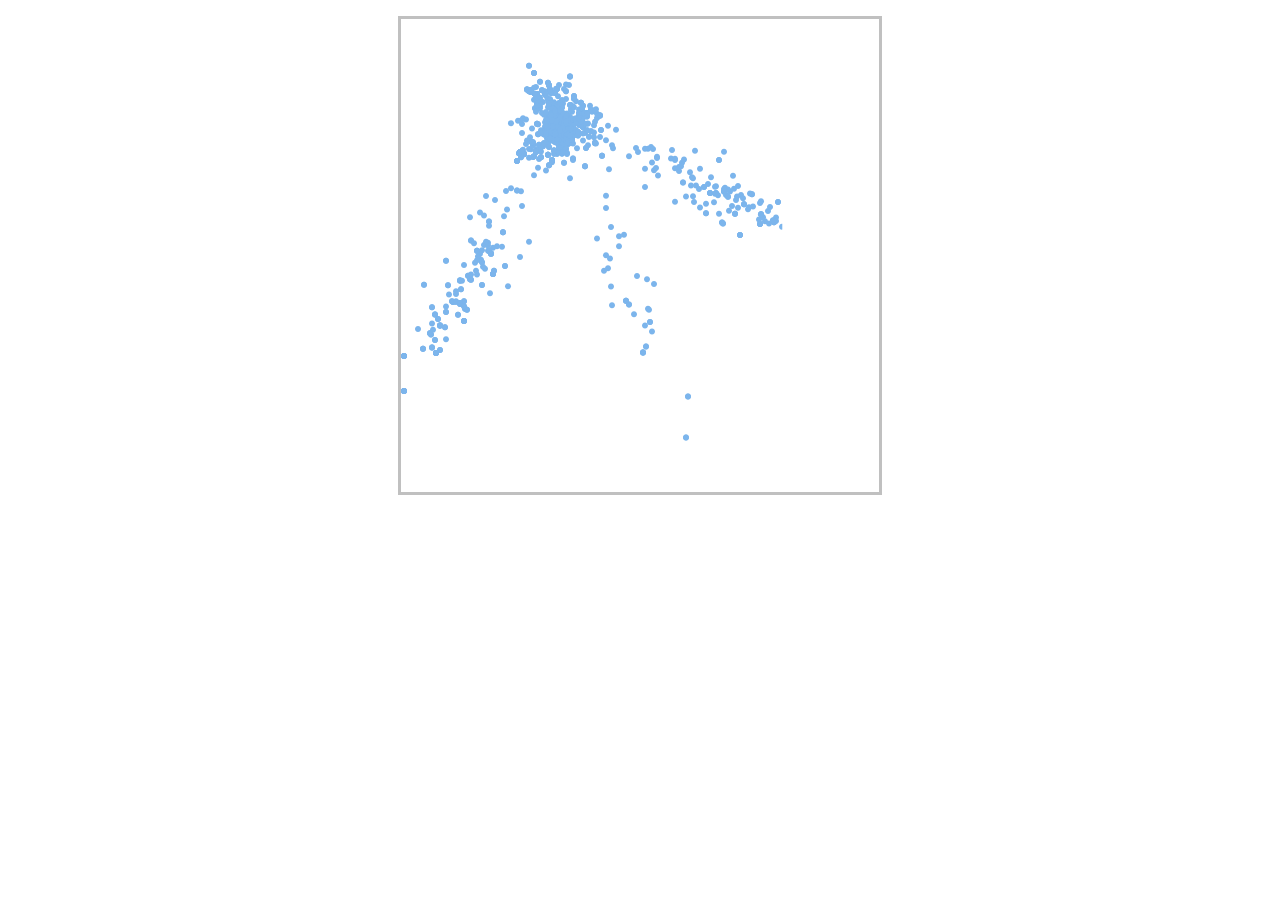
==== commit 63f7acc6: "paths are platform independent" ====
--- a/plots/similarity.html
+++ b/plots/similarity.html
@@ -21,12 +21,12 @@
   </head>
   <body >
     
-    <div id = 'chart950687ddb80' class = 'rChart highcharts'></div>    
+    <div id = 'chart145643542ef2' class = 'rChart highcharts'></div>    
     <script type='text/javascript'>
     (function($){
         $(function () {
             var chart = new Highcharts.Chart({
- "dom": "chart950687ddb80",
+ "dom": "chart145643542ef2",
 "width":            500,
 "height":            500,
 "credits": {
@@ -53,6923 +53,6923 @@
  {
  "data": [
  {
- "x": 0.2638335931968,
-"y": -0.1081450083378,
+ "x": -0.03774087905797,
+"y": 0.08448353364409,
 "z": "Q Sun" 
 },
 {
- "x": -0.462599365311,
-"y": 0.04664140766474,
+ "x": -0.004413254872543,
+"y": 0.05232259733208,
 "z": "G Smith" 
 },
 {
- "x": -0.08615861867078,
-"y": 0.7741436808289,
+ "x": -0.2085194850368,
+"y": -0.2809781127114,
 "z": "P Wang" 
 },
 {
- "x": 0.2782753072691,
-"y": -0.02277750077912,
+ "x": -0.04098225795071,
+"y": 0.04647056392807,
 "z": "S Petrusz" 
 },
 {
- "x": -0.396656203343,
-"y": -0.4532623758367,
+ "x": 0.4027405037608,
+"y": -0.0817713191672,
 "z": "J Kneissler" 
 },
 {
- "x": 0.3308821585419,
-"y": -0.08046954409367,
+ "x": -0.03024808682306,
+"y": 0.08179871073483,
 "z": "E Sander" 
 },
 {
- "x": 0.1414075471741,
-"y": -0.1960273109891,
+ "x": 0.008281518483406,
+"y": 0.06019908665542,
 "z": "E Newport" 
 },
 {
- "x": 0.3069127361418,
-"y": -0.2031465598687,
+ "x": -0.0230801123352,
+"y": 0.1203481578276,
 "z": "T Huppert" 
 },
 {
- "x": 0.06953369544092,
-"y": -0.0457664829319,
+ "x": -0.003424721510757,
+"y": 0.06743658767297,
 "z": "E Jost" 
 },
 {
- "x": 0.2813755844607,
-"y": -0.0329267286075,
+ "x": -0.03230766864182,
+"y": 0.05500787368779,
 "z": "B Langstein" 
 },
 {
- "x": 0.3227535484304,
-"y": -0.0792811754943,
+ "x": -0.02736544124829,
+"y": 0.08354237992268,
 "z": "K Endo" 
 },
 {
- "x": 0.1739815945044,
-"y": -0.2482954088457,
+ "x": 0.0256303447407,
+"y": 0.09743305133706,
 "z": "R Trinchero" 
 },
 {
- "x": -0.8952923969087,
-"y": -0.3292328309114,
+ "x": 0.2670531104568,
+"y": -0.1325337580655,
 "z": "N Mesgarani" 
 },
 {
- "x": 0.1016794115101,
-"y": -0.1313038704941,
+ "x": 0.03927553804107,
+"y": 0.1052614099744,
 "z": "J Carr" 
 },
 {
- "x": -0.04768667604405,
-"y": 0.7594550000508,
+ "x": -0.2543890975292,
+"y": -0.3635493112523,
 "z": "M Signorelli" 
 },
 {
- "x": 0.05269130082519,
-"y": 0.1703861886822,
+ "x": -0.06127888840956,
+"y": -0.01549329673311,
 "z": "J Groos" 
 },
 {
- "x": -0.4607147575012,
-"y": -0.4061096267629,
+ "x": 0.4107482164694,
+"y": -0.1933950350767,
 "z": "H Seltman" 
 },
 {
- "x": 0.2505000130207,
-"y": 0.009061500156439,
+ "x": -0.03776643896851,
+"y": 0.04366610462246,
 "z": "R Odean" 
 },
 {
- "x": 0.2841245416587,
-"y": 0.04319801723345,
+ "x": -0.06522107622661,
+"y": 0.01842050440348,
 "z": "M Chi" 
 },
 {
- "x": 0.3346981040627,
-"y": -0.07887510343923,
+ "x": -0.03985878912007,
+"y": 0.1491179392596,
 "z": "F Li" 
 },
 {
- "x": 0.02290248709881,
-"y": -0.09517788836923,
+ "x": 0.004265657870021,
+"y": 0.08862800049837,
 "z": "A Paxton" 
 },
 {
- "x": 0.1016794115101,
-"y": -0.1313038704941,
+ "x": 0.03927553804107,
+"y": 0.1052614099744,
 "z": "M Tamariz" 
 },
 {
- "x": 0.3126204829809,
-"y": 0.02446845581405,
+ "x": -0.07597912483895,
+"y": 0.04920840868649,
 "z": "A Mahdeyan" 
 },
 {
- "x": 0.2454004790161,
-"y": -0.02393103626778,
+ "x": -0.05087312272729,
+"y": 0.03626832747857,
 "z": "J Rehg" 
 },
 {
- "x": -0.5220405452086,
-"y": 0.7910965086178,
+ "x": -0.06867268967881,
+"y": -0.03097825313198,
 "z": "N Goodman" 
 },
 {
- "x": 0.3001262685372,
-"y": -0.0473734963777,
+ "x": -0.0221739486993,
+"y": 0.06432752627523,
 "z": "A Wertz" 
 },
 {
- "x": 0.2463897145689,
-"y": 0.01932748217609,
+ "x": -0.05300323514269,
+"y": 0.03009179567445,
 "z": "E Lobato" 
 },
 {
- "x": 0.3139019119231,
-"y": -0.06249627136064,
+ "x": -0.04732577381326,
+"y": 0.135822630531,
 "z": "B Strickland" 
 },
 {
- "x": 0.3336652355301,
-"y": -0.1272874303063,
+ "x": -0.04190325303873,
+"y": 0.1193703487113,
 "z": "M Oda" 
 },
 {
- "x": 0.300150970363,
-"y": -0.04421167206204,
+ "x": -0.03532204194752,
+"y": 0.07906579512644,
 "z": "C Jong" 
 },
 {
- "x": 0.2487192657647,
-"y": -0.02442169565697,
+ "x": -0.02887961538047,
+"y": 0.0442197770019,
 "z": "L Sass" 
 },
 {
- "x": -0.6795018847727,
-"y": -0.5328230756235,
+ "x": 0.3838246574749,
+"y": -0.07593768902514,
 "z": "M Stave" 
 },
 {
- "x": -0.296912667674,
-"y": -0.2480077293287,
+ "x": 0.06932728871758,
+"y": 0.03192615239917,
 "z": "M Hamana" 
 },
 {
- "x": 0.09637471876223,
-"y": -0.1220912747249,
+ "x": 0.009522033338473,
+"y": 0.08788994972205,
 "z": "H Jabotinsky" 
 },
 {
- "x": 0.2929208081369,
-"y": -0.0573307516135,
+ "x": -0.0309450634839,
+"y": 0.05901270769092,
 "z": "M Herbstritt" 
 },
 {
- "x": -0.2355340613105,
-"y": 0.03728978353088,
+ "x": 0.02209928441756,
+"y": -0.01233900653644,
 "z": "C Phillips" 
 },
 {
- "x": 0.1962909023364,
-"y": -0.02275812584422,
+ "x": -0.03545824993614,
+"y": 0.0720857794668,
 "z": "K Byrne" 
 },
 {
- "x": -0.8561515735504,
-"y": -0.840837358399,
+ "x": 0.2172076707299,
+"y": 0.02042938519849,
 "z": "S Singh" 
 },
 {
- "x": -0.2567018581157,
-"y": 0.6915076609666,
+ "x": -0.1490986822623,
+"y": -0.1285954686052,
 "z": "A Martin" 
 },
 {
- "x": -1.705589453222,
-"y": 0.2061311161715,
+ "x": 0.06814989425122,
+"y": -0.139767778097,
 "z": "F Gobet" 
 },
 {
- "x": -0.3259223269056,
-"y": 0.8609268154326,
+ "x": -0.1928996942783,
+"y": -0.3378625992931,
 "z": "B Aldosari" 
 },
 {
- "x": 0.04924613536553,
-"y": 0.09781113529432,
+ "x": -0.04249415528642,
+"y": -0.01007901492498,
 "z": "T Wennekers" 
 },
 {
- "x": -1.027560441006,
-"y": -0.0382360872601,
+ "x": 0.06476156624954,
+"y": -0.01825719585968,
 "z": "T Griffiths" 
 },
 {
- "x": 0.06786204388259,
-"y": -0.06159187729044,
+ "x": 0.01156337486053,
+"y": 0.0893409867846,
 "z": "S Wallace" 
 },
 {
- "x": -0.5184888098271,
-"y": -0.3264769643356,
+ "x": 0.2576305564602,
+"y": -0.07308347609624,
 "z": "T Warren" 
 },
 {
- "x": 0.1105351610434,
-"y": 0.04627940400565,
+ "x": -0.02805585899214,
+"y": 0.03801175616881,
 "z": "J Peterson" 
 },
 {
- "x": -0.5940985930078,
-"y": -0.4105980075173,
+ "x": 0.2884743608517,
+"y": -0.1122573691505,
 "z": "C Pan" 
 },
 {
- "x": -0.03016258304127,
-"y": 0.720497419701,
+ "x": -0.2495108537916,
+"y": -0.3433298790107,
 "z": "J Blass" 
 },
 {
- "x": 0.3016669506335,
-"y": -0.1239656950619,
+ "x": -0.02282505859011,
+"y": 0.08942038076178,
 "z": "M Amon" 
 },
 {
- "x": 0.2841245416587,
-"y": 0.04319801723345,
+ "x": -0.06522107622661,
+"y": 0.01842050440348,
 "z": "C Lynch" 
 },
 {
- "x": 0.2825206990753,
-"y": -0.04447549057175,
+ "x": -0.03084850627824,
+"y": 0.05557006950255,
 "z": "S Loui" 
 },
 {
- "x": -0.0587495405152,
-"y": 0.9046127501998,
+ "x": -0.2447772926345,
+"y": -0.3240827013053,
 "z": "N Srivastava" 
 },
 {
- "x": -0.1154312528372,
-"y": 0.7880509198809,
+ "x": -0.2493820577017,
+"y": -0.3936980308886,
 "z": "M Vinos" 
 },
 {
- "x": 0.3030556694856,
-"y": -0.1974826598193,
+ "x": -0.03177085294519,
+"y": 0.1040350596473,
 "z": "C Riano" 
 },
 {
- "x": -1.930117241465,
-"y": 0.5610887230579,
+ "x": 0.08105988000735,
+"y": -0.1807409782459,
 "z": "G Cottrell" 
 },
 {
- "x": 0.2607738623242,
-"y": 0.01173100889855,
+ "x": -0.05815931782993,
+"y": 0.05741125876847,
 "z": "J Olds" 
 },
 {
- "x": 0.2515702631607,
-"y": 0.01756866712162,
+ "x": -0.04747032917903,
+"y": 0.05571314881527,
 "z": "B Montambault" 
 },
 {
- "x": 0.2340379184979,
-"y": 0.05787279389972,
+ "x": -0.0423309793131,
+"y": 0.04866962716013,
 "z": "H Salgado" 
 },
 {
- "x": 0.1453039207582,
-"y": -0.04828620798562,
+ "x": -0.02503175905028,
+"y": 0.05132326852265,
 "z": "M Tabatabaeian" 
 },
 {
- "x": 0.05185242263306,
-"y": -0.158435803226,
+ "x": 0.03229624669991,
+"y": 0.106097299405,
 "z": "H Brouwer" 
 },
 {
- "x": 0.4133728608719,
-"y": -0.1492354300082,
+ "x": -0.04206161746267,
+"y": 0.1584259935002,
 "z": "J Jordan" 
 },
 {
- "x": 0.3262507188433,
-"y": -0.09607477566027,
+ "x": -0.000227388768355,
+"y": 0.07289902339574,
 "z": "T Icard" 
 },
 {
- "x": 0.2955521131415,
-"y": -0.099828801706,
+ "x": -0.01815951168833,
+"y": 0.06822966305266,
 "z": "J Korman" 
 },
 {
- "x": 0.2948024796554,
-"y": -0.0236102282532,
+ "x": -0.0450978635078,
+"y": 0.04722118483638,
 "z": "M Crump" 
 },
 {
- "x": -0.9596795689498,
-"y": 0.4493912975682,
+ "x": 0.09924930236408,
+"y": -0.3029936270523,
 "z": "B Hommel" 
 },
 {
- "x": -0.3173873203181,
-"y": 1.016522403437,
+ "x": -0.1708606443787,
+"y": -0.2097925602946,
 "z": "Y Sun" 
 },
 {
- "x": 0.3346981040627,
-"y": -0.07887510343923,
+ "x": -0.03985878912007,
+"y": 0.1491179392596,
 "z": "M Peterson" 
 },
 {
- "x": 0.1624370453457,
-"y": -0.08825879748086,
+ "x": -0.008012030359118,
+"y": 0.05451529918572,
 "z": "L Slone" 
 },
 {
- "x": -0.7938319801599,
-"y": -0.6985380438772,
+ "x": 0.3639193498911,
+"y": -0.08757054931867,
 "z": "K Wagner" 
 },
 {
- "x": -0.07780673679213,
-"y": 0.7868528028012,
+ "x": -0.2430232395216,
+"y": -0.4054197115661,
 "z": "M Tambe" 
 },
 {
- "x": 0.1938880142984,
-"y": -0.09269858904256,
+ "x": -0.001597649632662,
+"y": 0.04496121956812,
 "z": "H Sayonno" 
 },
 {
- "x": 0.267348895519,
-"y": 0.2522184744113,
+ "x": -0.09006928722916,
+"y": 0.01987500376294,
 "z": "Z Deng" 
 },
 {
- "x": -0.7175644030151,
-"y": -0.4620505882386,
+ "x": 0.3808536276446,
+"y": -0.1668137444568,
 "z": "R Goodkind" 
 },
 {
- "x": 0.2196730652496,
-"y": 0.06768375089006,
+ "x": -0.06304067712232,
+"y": 0.07761680009363,
 "z": "C Lei" 
 },
 {
- "x": 0.3048634584956,
-"y": -0.1137856207513,
+ "x": -0.0121848516433,
+"y": 0.08157305447708,
 "z": "A DesLauriers" 
 },
 {
- "x": 0.3007596106527,
-"y": -0.05912015711582,
+ "x": -0.04278801751294,
+"y": 0.05929880886683,
 "z": "M Tanenhaus" 
 },
 {
- "x": 0.3364508862407,
-"y": -0.1018850353175,
+ "x": -0.03913532895118,
+"y": 0.08951450210725,
 "z": "J Misyak" 
 },
 {
- "x": -0.8007601767839,
-"y": -0.5389738893747,
+ "x": 0.334722026501,
+"y": -0.08591203361314,
 "z": "L Eghbalzad" 
 },
 {
- "x": 0.3336811233508,
-"y": -0.05474686423601,
+ "x": -0.04520803073874,
+"y": 0.04654103253595,
 "z": "K Chadwick" 
 },
 {
- "x": 0.4002711144165,
-"y": -0.1072944695968,
+ "x": -0.06417399568267,
+"y": 0.1157233579945,
 "z": "J Durriseau" 
 },
 {
- "x": -0.04768667604405,
-"y": 0.7594550000508,
+ "x": -0.2543890975292,
+"y": -0.3635493112523,
 "z": "G Barsuola" 
 },
 {
- "x": -0.01276382807261,
-"y": -0.1056482568991,
+ "x": 0.006249003832944,
+"y": 0.08110553627385,
 "z": "P Knoeferle" 
 },
 {
- "x": -0.9338248384901,
-"y": -0.7608757994082,
+ "x": 0.2935712053888,
+"y": -0.05368981929308,
 "z": "K Tillman" 
 },
 {
- "x": 0.1990135609763,
-"y": -0.02199480264221,
+ "x": -0.03844236850799,
+"y": 0.07401680546714,
 "z": "S Slipher" 
 },
 {
- "x": 0.299182360929,
-"y": -0.06084105610657,
+ "x": -0.02864289006449,
+"y": 0.05208725874789,
 "z": "R Weber" 
 },
 {
- "x": 0.1739815945044,
-"y": -0.2482954088457,
+ "x": 0.0256303447407,
+"y": 0.09743305133706,
 "z": "S Ventura" 
 },
 {
- "x": 0.2193118500393,
-"y": 0.08658330259959,
+ "x": -0.09281097711808,
+"y": 0.08416286792695,
 "z": "J Suchow" 
 },
 {
- "x": 0.284060752542,
-"y": -0.06657858517621,
+ "x": -0.00484600814068,
+"y": 0.05956387658323,
 "z": "R Thorstad" 
 },
 {
- "x": 0.3752552696461,
-"y": -0.1614084798311,
+ "x": -0.03972033310887,
+"y": 0.09519353869566,
 "z": "C Robinson" 
 },
 {
- "x": 0.2685800596498,
-"y": -0.07220490235035,
+ "x": -0.02872285649994,
+"y": 0.05763653237731,
 "z": "D Siven" 
 },
 {
- "x": 0.2603515655855,
-"y": -0.009831020263777,
+ "x": -0.03270467371028,
+"y": 0.04605466498723,
 "z": "G Redeker" 
 },
 {
- "x": 0.1768065409008,
-"y": -0.1593769687755,
+ "x": 0.006183042905808,
+"y": 0.06346192963404,
 "z": "A Loehr" 
 },
 {
- "x": 0.1016794115101,
-"y": -0.1313038704941,
+ "x": 0.03927553804107,
+"y": 0.1052614099744,
 "z": "E Kimel" 
 },
 {
- "x": -0.6286643022573,
-"y": -0.544922381244,
+ "x": 0.3864181985036,
+"y": -0.1328805715119,
 "z": "G Honke" 
 },
 {
- "x": -0.003444022891155,
-"y": -0.2925736430151,
+ "x": 0.008917851319838,
+"y": 0.0907271496348,
 "z": "A Ruggeri" 
 },
 {
- "x": 0.2871392077805,
-"y": -0.1010473645271,
+ "x": -0.03154449312867,
+"y": 0.08948946186884,
 "z": "S Sloman" 
 },
 {
- "x": -0.1371319183823,
-"y": 0.6751527846056,
+ "x": -0.1570381545022,
+"y": -0.1156116462665,
 "z": "K Forbus" 
 },
 {
- "x": -0.9445148129052,
-"y": -0.7917684059809,
+ "x": 0.1413964691425,
+"y": 0.02423760128516,
 "z": "K Kurtz" 
 },
 {
- "x": 0.299451802352,
-"y": -0.04619634979804,
+ "x": -0.03708474459545,
+"y": 0.06222149874335,
 "z": "G Cox" 
 },
 {
- "x": -0.549916703005,
-"y": -0.7117379147333,
+ "x": 0.2841906245857,
+"y": -0.03187101194382,
 "z": "S Rivera" 
 },
 {
- "x": 0.1658909171085,
-"y": 0.1095965635654,
+ "x": -0.06615734773118,
+"y": 0.02212053433774,
 "z": "P Hemmer" 
 },
 {
- "x": -0.8175073358722,
-"y": -0.546341918763,
+ "x": 0.3975333617049,
+"y": -0.1268295203588,
 "z": "N Evans" 
 },
 {
- "x": 0.3245968971197,
-"y": -0.0703740546932,
+ "x": -0.04530719100589,
+"y": 0.08387277853024,
 "z": "B Pitt" 
 },
 {
- "x": -1.130212746551,
-"y": -0.6979401812339,
+ "x": 0.243763246863,
+"y": -0.06862018425234,
 "z": "G Jones" 
 },
 {
- "x": -0.3259223269056,
-"y": 0.8609268154326,
+ "x": -0.1928996942783,
+"y": -0.3378625992931,
 "z": "C Was" 
 },
 {
- "x": -0.05921601156413,
-"y": 0.7521253531138,
+ "x": -0.299626485645,
+"y": -0.4853406053351,
 "z": "W Hopper" 
 },
 {
- "x": 0.2954490851326,
-"y": -0.02419652535306,
+ "x": -0.0480905635322,
+"y": 0.07483521942864,
 "z": "A Nazareth" 
 },
 {
- "x": 0.2092447890492,
-"y": -0.1146005904999,
+ "x": 0.008787085634279,
+"y": 0.05265922104198,
 "z": "O Urminsky" 
 },
 {
- "x": 0.3679026022526,
-"y": -0.1100945157011,
+ "x": -0.01183824600598,
+"y": 0.09148883651988,
 "z": "J Ye" 
 },
 {
- "x": -0.099727020932,
-"y": 0.7941534615097,
+ "x": -0.2448169826514,
+"y": -0.3776921283384,
 "z": "A Alishahi" 
 },
 {
- "x": 0.2971445956911,
-"y": 0.006146115698952,
+ "x": -0.06629440212895,
+"y": 0.102576807976,
 "z": "M Rooij" 
 },
 {
- "x": 0.2042978144596,
-"y": -0.099011230682,
+ "x": -0.02791766716706,
+"y": 0.07158590696451,
 "z": "A Goldstein" 
 },
 {
- "x": 0.02019091386273,
-"y": 0.09235293813523,
+ "x": -0.03100913315053,
+"y": 0.06726777499637,
 "z": "C Tompkins" 
 },
 {
- "x": -0.5661506496845,
-"y": -0.3536973367461,
+ "x": 0.2642235355737,
+"y": -0.1304600545047,
 "z": "M Lloyd-Kelly" 
 },
 {
- "x": 0.3423464356068,
-"y": -0.03129428520481,
+ "x": -0.06992033254029,
+"y": 0.1533536533652,
 "z": "R Balasubramaniam" 
 },
 {
- "x": -0.01342823403643,
-"y": 0.07134078522747,
+ "x": -0.0372511505195,
+"y": 0.06637648747855,
 "z": "G Knoblich" 
 },
 {
- "x": 0.4002711144165,
-"y": -0.1072944695968,
+ "x": -0.06417399568267,
+"y": 0.1157233579945,
 "z": "W Jones" 
 },
 {
- "x": -0.7388016619574,
-"y": 0.7996749742396,
+ "x": -0.07728909999663,
+"y": -0.1711870818138,
 "z": "R Fusaroli" 
 },
 {
- "x": 0.3106267622278,
-"y": 0.08098919058008,
+ "x": -0.09989779475146,
+"y": -0.0008992725199148,
 "z": "J Huang" 
 },
 {
- "x": 0.07574274724068,
-"y": -0.1412870331242,
+ "x": -0.01250419736006,
+"y": 0.1458285205042,
 "z": "C Quam" 
 },
 {
- "x": 0.281101665021,
-"y": -0.06526143545352,
+ "x": -0.02141426910809,
+"y": 0.06367370477314,
 "z": "C Graf" 
 },
 {
- "x": -0.1512253712439,
-"y": 0.7619986099797,
+ "x": -0.1698753251793,
+"y": -0.1900251468398,
 "z": "S Hansen" 
 },
 {
- "x": 0.05709263481379,
-"y": -0.2548045577953,
+ "x": 0.001858505243588,
+"y": 0.1298724161058,
 "z": "J Baek" 
 },
 {
- "x":  -0.5831847741,
-"y": -0.6008309781843,
+ "x": 0.318896490615,
+"y": -0.07092251095938,
 "z": "J Franchak" 
 },
 {
- "x": -0.8406681722725,
-"y": -0.5060082869766,
+ "x": 0.2859504854749,
+"y": -0.05945239309693,
 "z": "P Rebuschat" 
 },
 {
- "x": 0.2395362039895,
-"y": -0.05204353402006,
+ "x": -0.00390416725903,
+"y": 0.04451984346637,
 "z": "P Levi" 
 },
 {
- "x": 0.3353474510964,
-"y": -0.1272634285163,
+ "x": -0.05510433002291,
+"y": 0.1478990140243,
 "z": "B Bertenthal" 
 },
 {
- "x": 0.2042978144596,
-"y": -0.099011230682,
+ "x": -0.02791766716706,
+"y": 0.07158590696451,
 "z": "R Hassin" 
 },
 {
- "x": 0.1656579977393,
-"y": -0.1560188128199,
+ "x": -0.03494571868092,
+"y": 0.07841557946064,
 "z": "T Regier" 
 },
 {
- "x": 0.1204207630212,
-"y": -0.1697784045872,
+ "x": -0.008476139909717,
+"y": 0.08339798963673,
 "z": "M Berman" 
 },
 {
- "x": 0.1566372286867,
-"y": -0.02223375396009,
+ "x": -0.0316305543305,
+"y": 0.07127701897718,
 "z": "K Jun" 
 },
 {
- "x": 0.005096466116267,
-"y": 0.07589825400639,
+ "x": -0.01642821079397,
+"y": -0.004760036817075,
 "z": "B French" 
 },
 {
- "x": 0.2505000130207,
-"y": 0.009061500156439,
+ "x": -0.03776643896851,
+"y": 0.04366610462246,
 "z": "E Brewe" 
 },
 {
- "x": 0.3319800849361,
-"y": -0.08699085597236,
+ "x": -0.03438959531958,
+"y": 0.07266233646296,
 "z": "R Hendricks" 
 },
 {
- "x": 0.2788938407628,
-"y": -0.07056176570587,
+ "x": -0.02521651011609,
+"y": 0.08126082488965,
 "z": "J Borst" 
 },
 {
- "x": -0.1512253712439,
-"y": 0.7619986099797,
+ "x": -0.1698753251793,
+"y": -0.1900251468398,
 "z": "J McClelland" 
 },
 {
- "x": -0.8175073358722,
-"y": -0.546341918763,
+ "x": 0.3975333617049,
+"y": -0.1268295203588,
 "z": "J Tran" 
 },
 {
- "x": 0.2247020278546,
-"y": -0.03408852734081,
+ "x": -0.02841628402667,
+"y": 0.0502156647953,
 "z": "G Sepulveda" 
 },
 {
- "x": 0.3258003880333,
-"y": -0.06577488718313,
+ "x": -0.04102903341211,
+"y": 0.08229480491883,
 "z": "A Thomas" 
 },
 {
- "x": -0.5438009098642,
-"y": -0.4330975231634,
+ "x": 0.3560696878586,
+"y": -0.1263262840053,
 "z": "J Cevora" 
 },
 {
- "x": 0.1772306811143,
-"y": -0.258872289235,
+ "x": 0.04839316485477,
+"y": 0.094949775001,
 "z": "T Mandalaywala" 
 },
 {
- "x": 0.2039180352803,
-"y": -0.01632923212832,
+ "x": -0.03539115420753,
+"y": 0.05492451183267,
 "z": "G Pretzer" 
 },
 {
- "x": 0.07821440684585,
-"y": -0.1497193601551,
+ "x": -0.02229174035255,
+"y": 0.1060069994266,
 "z": "E Kitrick" 
 },
 {
- "x": 0.3276182128433,
-"y": -0.1020820559006,
+ "x": -0.04724069463246,
+"y": 0.1023191441034,
 "z": "P Johnson-Laird" 
 },
 {
- "x": 0.2772522647069,
-"y": -0.1055787898659,
+ "x": -0.07420199555255,
+"y": 0.148505967113,
 "z": "D Hardenbergh" 
 },
 {
- "x": 0.2328014558403,
-"y": -0.1005347227138,
+ "x": -0.02010474403325,
+"y": 0.1115987034543,
 "z": "S Flores" 
 },
 {
- "x": 0.2804145133957,
-"y": -0.1307575641967,
+ "x": -0.04089291607867,
+"y": 0.08307227907407,
 "z": "K Deemter" 
 },
 {
- "x": 0.2881792631038,
-"y": -0.0909822802307,
+ "x": -0.01070822008249,
+"y": 0.05507957938891,
 "z": "M Berretta" 
 },
 {
- "x":  0.28664915868,
-"y": 0.009638758776353,
+ "x": -0.06749072114787,
+"y": 0.1097747864703,
 "z": "S Varma" 
 },
 {
- "x": -0.04263759100363,
-"y": 0.1535559157296,
+ "x": -0.03797207193604,
+"y": -4.035643297364e-05,
 "z": "S Gimbel" 
 },
 {
- "x": 0.2948024796554,
-"y": -0.0236102282532,
+ "x": -0.0450978635078,
+"y": 0.04722118483638,
 "z": "A Danek" 
 },
 {
- "x": 0.2279042219255,
-"y": -0.1789063060173,
+ "x": -0.02119074345446,
+"y": 0.08353629541112,
 "z": "T Brochhagen" 
 },
 {
- "x": -0.2197981835686,
-"y": 0.8775498571052,
+ "x": -0.1970095998238,
+"y": -0.2531955483337,
 "z": "D Mewhort" 
 },
 {
- "x": -0.06367535737831,
-"y": 1.064642584223,
+ "x": -0.2511106269146,
+"y": -0.3091649748098,
 "z": "R Bailey" 
 },
 {
- "x": 0.2695851467603,
-"y": -0.02984932041599,
+ "x": -0.04769545819276,
+"y": 0.05412110756028,
 "z": "A Murakami" 
 },
 {
- "x": 0.2622261242559,
-"y": -0.1241828097575,
+ "x": -0.02280499224427,
+"y": 0.08973723075877,
 "z": "Y Gu" 
 },
 {
- "x": 0.09466096401889,
-"y": -0.09455175926772,
+ "x": -0.0335313160851,
+"y": 0.06514949024968,
 "z": "K Ferrara" 
 },
 {
- "x": -0.6018187387671,
-"y": -0.4464021481208,
+ "x": 0.2933054641457,
+"y": -0.09959130352882,
 "z": "K Ross" 
 },
 {
- "x": 0.1852603699552,
-"y": -0.01508597315977,
+ "x": -0.03140057766855,
+"y": 0.05484855858447,
 "z": "J Gu" 
 },
 {
- "x": 0.4009470907505,
-"y": -0.1644225829943,
+ "x": -0.02427810020136,
+"y": 0.1204033958871,
 "z": "M Berg" 
 },
 {
- "x": 0.2770851804989,
-"y": -0.07883823780818,
+ "x": -0.02351513225152,
+"y": 0.06343962657904,
 "z": "M Oaksford" 
 },
 {
- "x": -0.07780673679213,
-"y": 0.7868528028012,
+ "x": -0.2430232395216,
+"y": -0.4054197115661,
 "z": "N Ben-Asher" 
 },
 {
- "x": -0.4421240322732,
-"y": -0.4408370764504,
+ "x": 0.5361744318774,
+"y": -0.2122528522116,
 "z": "C Myers" 
 },
 {
- "x": 0.2855544074282,
-"y": -0.06647209169167,
+ "x": -0.024329672026,
+"y": 0.05761684210034,
 "z": "P Rauwolf" 
 },
 {
- "x": -0.8123641775745,
-"y": -0.7196800259769,
+ "x": 0.1928647659287,
+"y": -0.01232371776473,
 "z": "X Zhao" 
 },
 {
- "x": 0.2853876307882,
-"y": -0.05214332608208,
+ "x": -0.03617934876751,
+"y": 0.06164179421824,
 "z": "Q Huys" 
 },
 {
- "x": 0.222793478767,
-"y": -0.05725761505077,
+ "x": -0.02164168299567,
+"y": 0.05357546980767,
 "z": "S Chung" 
 },
 {
- "x": 0.2685800596498,
-"y": -0.07220490235035,
+ "x": -0.02872285649994,
+"y": 0.05763653237731,
 "z": "P Johansson" 
 },
 {
- "x": 0.2809168511979,
-"y": -0.06853527987216,
+ "x": -0.03310002701183,
+"y": 0.06603240673224,
 "z": "E Russell" 
 },
 {
- "x": 0.3346981040627,
-"y": -0.07887510343923,
+ "x": -0.03985878912007,
+"y": 0.1491179392596,
 "z": "Y Deng" 
 },
 {
- "x": 0.3304029807679,
-"y": -0.07047897576613,
+ "x": -0.03118936368402,
+"y": 0.07986733074602,
 "z": "P Langley" 
 },
 {
- "x": -0.396656203343,
-"y": -0.4532623758367,
+ "x": 0.4027405037608,
+"y": -0.0817713191672,
 "z": "C Gumbsch" 
 },
 {
- "x": -0.7380517271606,
-"y": -0.6346168502442,
+ "x": 0.2400926204047,
+"y": -0.04931880328027,
 "z": "D Navarro" 
 },
 {
- "x": -0.03278625676772,
-"y": 0.979574551995,
+ "x": -0.1658816299005,
+"y": -0.1092963377167,
 "z": "S Khemlani" 
 },
 {
- "x": 0.2871392077805,
-"y": -0.1010473645271,
+ "x": -0.03154449312867,
+"y": 0.08948946186884,
 "z": "S Steiner" 
 },
 {
- "x": -0.4421240322732,
-"y": -0.4408370764504,
+ "x": 0.5361744318774,
+"y": -0.2122528522116,
 "z": "L Cosgrove" 
 },
 {
- "x": 0.2395362039895,
-"y": -0.05204353402006,
+ "x": -0.00390416725903,
+"y": 0.04451984346637,
 "z": "C Laschi" 
 },
 {
- "x": -0.9344268994706,
-"y": -0.4918613592522,
+ "x": 0.2245419302895,
+"y": -0.0602131207451,
 "z": "E Bonawitz" 
 },
 {
- "x": 0.3052698380832,
-"y": -0.09372551353077,
+ "x": -0.01140270949136,
+"y": 0.07797222283269,
 "z": "Z Davis" 
 },
 {
- "x": 0.1016794115101,
-"y": -0.1313038704941,
+ "x": 0.03927553804107,
+"y": 0.1052614099744,
 "z": "J Brand" 
 },
 {
- "x": 0.2413531636254,
-"y": -0.03477326735165,
+ "x": -0.01731846115309,
+"y": 0.01715397068327,
 "z": "R Levy" 
 },
 {
- "x": 0.3106267622278,
-"y": 0.08098919058008,
+ "x": -0.09989779475146,
+"y": -0.0008992725199148,
 "z": "L Yang" 
 },
 {
- "x": 0.2819407472736,
-"y": -0.03789944844582,
+ "x": -0.03198134623573,
+"y": 0.06236108282026,
 "z": "J Sprenger" 
 },
 {
- "x": -0.03781952446889,
-"y": 0.8995643477467,
+ "x": -0.2995043000967,
+"y": -0.4115017213516,
 "z": "D Braithwaite" 
 },
 {
- "x": 0.2558575037382,
-"y": -0.1227535697335,
+ "x": 0.0007932233337484,
+"y": 0.07036457366394,
 "z": "L Young" 
 },
 {
- "x": 0.3981764706673,
-"y": -0.09280371548859,
+ "x": -0.06388214143654,
+"y": 0.1196534356514,
 "z": "K Lo" 
 },
 {
- "x": 0.2547072952158,
-"y": -0.1695683889249,
+ "x": -0.03620479446866,
+"y": 0.1094968223025,
 "z": "S Goldin-Meadow" 
 },
 {
- "x": 0.3469894263962,
-"y": -0.0883960246974,
+ "x": -0.03246089815136,
+"y": 0.08493296038675,
 "z": "A Hostetter" 
 },
 {
- "x": 0.2605109874361,
-"y": -0.08626118888851,
+ "x": -0.04222148476385,
+"y": 0.07068923208384,
 "z": "S Tan" 
 },
 {
- "x": -0.4421240322732,
-"y": -0.4408370764504,
+ "x": 0.5361744318774,
+"y": -0.2122528522116,
 "z": "S Suanda" 
 },
 {
- "x": -0.4421240322732,
-"y": -0.4408370764504,
+ "x": 0.5361744318774,
+"y": -0.2122528522116,
 "z": "J MacGlashan" 
 },
 {
- "x": -0.8119664925322,
-"y": -0.669300921103,
+ "x": 0.2133177781125,
+"y": -0.03720496593072,
 "z": "P Carvalho" 
 },
 {
- "x": 0.2679278579791,
-"y": -0.06490328580342,
+ "x": -0.02141635674263,
+"y": 0.05353338521913,
 "z": "M Moulson" 
 },
 {
- "x": 0.1790058125371,
-"y": -0.0705359928901,
+ "x": -0.02411176747174,
+"y": 0.1077539238285,
 "z": "J Ziegler" 
 },
 {
- "x": -0.7531137914176,
-"y": -0.6284323799758,
+ "x": 0.2676097914382,
+"y": -0.05990895578485,
 "z": "N Conaway" 
 },
 {
- "x": 0.2076701648983,
-"y": -0.2854133027259,
+ "x": 0.02002502145434,
+"y": 0.09868940628017,
 "z": "K Yasufuku" 
 },
 {
- "x": -0.6722679759956,
-"y": -0.5763937602174,
+ "x": 0.3330036256761,
+"y": -0.08955736382946,
 "z": "K Levering" 
 },
 {
- "x": 0.2813755844607,
-"y": -0.0329267286075,
+ "x": -0.03230766864182,
+"y": 0.05500787368779,
 "z": "O Pereira" 
 },
 {
- "x": -0.4421240322732,
-"y": -0.4408370764504,
+ "x": 0.5361744318774,
+"y": -0.2122528522116,
 "z": "J Kregor" 
 },
 {
- "x": 0.2024415475587,
-"y": -0.001562953322621,
+ "x": -0.04673265399869,
+"y": 0.06617138724723,
 "z": "A Li" 
 },
 {
- "x": 0.3366880734679,
-"y": -0.05338181215286,
+ "x": -0.04582151207022,
+"y": 0.07867064162417,
 "z": "L Grimm" 
 },
 {
- "x": 0.08456156271772,
-"y": -0.181368005858,
+ "x": -0.01840328623106,
+"y": 0.0990251406637,
 "z": "M Kaschak" 
 },
 {
- "x": 0.1959740477902,
-"y": -0.2056485347582,
+ "x": -0.00509815346054,
+"y": 0.1769004225935,
 "z": "N Brezack" 
 },
 {
- "x": 0.2282014083138,
-"y": -0.1609027116141,
+ "x": -0.03237960891579,
+"y": 0.09997451342639,
 "z": "J Smith" 
 },
 {
- "x": 0.3557860393582,
-"y": -0.1611419743781,
+ "x": -0.03645094903662,
+"y": 0.1093439615699,
 "z": "H Azab" 
 },
 {
- "x": -0.09664034971784,
-"y": 0.7847337494233,
+ "x": -0.1684272608378,
+"y": -0.2022907520719,
 "z": "I Danileiko" 
 },
 {
- "x": 0.3258575905437,
-"y": 0.1027367386066,
+ "x": -0.09319273248621,
+"y": 0.01805026080771,
 "z": "P Hendrix" 
 },
 {
- "x": 0.3001262685372,
-"y": -0.0473734963777,
+ "x": -0.0221739486993,
+"y": 0.06432752627523,
 "z": "K Wynn" 
 },
 {
- "x": 0.2427839471459,
-"y": -0.07616906752721,
+ "x": -0.03992449711025,
+"y": 0.09377132606739,
 "z": "R Meng" 
 },
 {
- "x": 0.2358089982615,
-"y": -0.09577164357423,
+ "x": -0.04244124666924,
+"y": 0.09632787739327,
 "z": "E Risko" 
 },
 {
- "x": 0.1703480708204,
-"y": -0.1034538337805,
+ "x": -0.01307972610385,
+"y": 0.06467858296714,
 "z": "I Kan" 
 },
 {
- "x": 0.3058328106082,
-"y": -0.08908307653747,
+ "x": -0.06553175161422,
+"y": 0.1547114053569,
 "z": "P Knig" 
 },
 {
- "x": -0.4266297954768,
-"y": 0.877619211772,
+ "x": -0.1410654655744,
+"y": -0.2386864487806,
 "z": "M Krusmark" 
 },
 {
- "x": 0.2617664700536,
-"y": -0.03033035398363,
+ "x": -0.03245345826438,
+"y": 0.06034088516168,
 "z": "Y Chen" 
 },
 {
- "x": 0.2818373379615,
-"y": -0.039049340918,
+ "x": -0.03312274967681,
+"y": 0.05879536666997,
 "z": "A Mathis" 
 },
 {
- "x": 0.3089256820593,
-"y": -0.08103294173117,
+ "x": -0.04071619188708,
+"y": 0.07794765906942,
 "z": "S Sinnett" 
 },
 {
- "x": -0.5500671950997,
-"y": -0.4523682766405,
+ "x": 0.1469726739036,
+"y": -0.01603909339477,
 "z": "T Gerstenberg" 
 },
 {
- "x": 0.2641907163217,
-"y": -0.01767480568499,
+ "x": -0.03595502048968,
+"y": 0.05232572158939,
 "z": "S Gershman" 
 },
 {
- "x": 0.2737856789932,
-"y": -0.1025362603915,
+ "x": -0.03885334299514,
+"y": 0.07719061866279,
 "z": "N Lester" 
 },
 {
- "x": -0.06267116880034,
-"y": 0.1270747415967,
+ "x": -0.03641270086411,
+"y": -0.003442080266711,
 "z": "I Katz" 
 },
 {
- "x": -0.4760317846078,
-"y": -0.3177808504758,
+ "x": 0.297422766062,
+"y": -0.1569669624267,
 "z": "F Sense" 
 },
 {
- "x": 0.2782753072691,
-"y": -0.02277750077912,
+ "x": -0.04098225795071,
+"y": 0.04647056392807,
 "z": "J Shields" 
 },
 {
- "x": -0.8175073358722,
-"y": -0.546341918763,
+ "x": 0.3975333617049,
+"y": -0.1268295203588,
 "z": "C Murphy" 
 },
 {
- "x": -0.1154312528372,
-"y": 0.7880509198809,
+ "x": -0.2493820577017,
+"y": -0.3936980308886,
 "z": "A Andrikopoulou" 
 },
 {
- "x": 0.3158285977533,
-"y": -0.1329454201971,
+ "x": -0.01691921090636,
+"y": 0.0875021872341,
 "z": "D Rakison" 
 },
 {
- "x": 0.1145130863792,
-"y": -0.04081550790736,
+ "x": -0.03547375483064,
+"y": 0.07187894097636,
 "z": "A Woodward" 
 },
 {
- "x": 0.3305009671799,
-"y": -0.08687931518348,
+ "x": -0.04918159406392,
+"y": 0.1392582388036,
 "z": "B Brothers" 
 },
 {
- "x": 0.1154740082298,
-"y": -0.1902468825699,
+ "x": 0.01355564744645,
+"y": 0.08272446262212,
 "z": "R Roberts" 
 },
 {
- "x": 0.348112213197,
-"y": -0.06461988471278,
+ "x": -0.04376038260272,
+"y": 0.09022461611354,
 "z": "N Sebanz" 
 },
 {
- "x": 0.2884002695093,
-"y": -0.06011888016814,
+ "x": -0.06771608035992,
+"y": 0.1401424261182,
 "z": "A Larson" 
 },
 {
- "x": -0.05921601156413,
-"y": 0.7521253531138,
+ "x": -0.299626485645,
+"y": -0.4853406053351,
 "z": "A Yuan" 
 },
 {
- "x": -0.7804961978155,
-"y": -0.273812600109,
+ "x": 0.04754757839448,
+"y": 0.04954888368232,
 "z": "G Storms" 
 },
 {
- "x": -0.1973274174941,
-"y": -0.2074215065256,
+ "x": 0.05119420824604,
+"y": 0.01021630934546,
 "z": "H Branigan" 
 },
 {
- "x": 0.175547063268,
-"y": -0.02136947598519,
+ "x": -0.02621223520278,
+"y": 0.03551155305789,
 "z": "K Darby" 
 },
 {
- "x": -0.6617103246223,
-"y": -0.7431351330674,
+ "x":  0.12767771842,
+"y": 0.02485576231637,
 "z": "H Gweon" 
 },
 {
- "x": -0.2068746061644,
-"y": -0.1882838111418,
+ "x": 0.05052380421603,
+"y": 0.06431916419178,
 "z": "V Marchman" 
 },
 {
- "x": 0.3278837445234,
-"y": -0.0762648707333,
+ "x": -0.06975367438335,
+"y": 0.1844106175644,
 "z": "A Wellwood" 
 },
 {
- "x":  0.34907297747,
-"y": 0.1335475094051,
+ "x": -0.06210826963137,
+"y": 0.07630335013504,
 "z": "E Pothos" 
 },
 {
- "x": -0.2327896355278,
-"y": 0.7666956350183,
+ "x": -0.1938066541589,
+"y": -0.3069958728546,
 "z": "D Nagy" 
 },
 {
- "x": 0.236487582208,
-"y": -0.1136380457586,
+ "x": -0.02211189986601,
+"y": 0.08852055577317,
 "z": "P Shafto" 
 },
 {
- "x": 0.1911476481787,
-"y": -0.1652390746764,
+ "x": 0.01364328628147,
+"y": 0.0754459913534,
 "z": "A Leshinskaya" 
 },
 {
- "x": 0.222793478767,
-"y": -0.05725761505077,
+ "x": -0.02164168299567,
+"y": 0.05357546980767,
 "z": "T Li" 
 },
 {
- "x": 0.2841245416587,
-"y": 0.04319801723345,
+ "x": -0.06522107622661,
+"y": 0.01842050440348,
 "z": "T Barnes" 
 },
 {
- "x": -0.1512253712439,
-"y": 0.7619986099797,
+ "x": -0.1698753251793,
+"y": -0.1900251468398,
 "z": "M Rabovsky" 
 },
 {
- "x": 0.07055703727274,
-"y": -0.0590083208102,
+ "x": -0.03523153746112,
+"y": 0.06563363324967,
 "z": "T Miser" 
 },
 {
- "x": 0.2389317911823,
-"y": -0.1460001452362,
+ "x": -0.03591214968689,
+"y": 0.0880637643668,
 "z": "C Tseng" 
 },
 {
- "x": -0.1074961434488,
-"y": -0.0757987193193,
+ "x": 0.02368283728258,
+"y": 0.02605665730414,
 "z": "A Rotaru" 
 },
 {
- "x": 0.2395362039895,
-"y": -0.05204353402006,
+ "x": -0.00390416725903,
+"y": 0.04451984346637,
 "z": "M Gewaltig" 
 },
 {
- "x": 0.3341763856794,
-"y": 0.07972210628599,
+ "x": -0.09644556803106,
+"y": 0.01502603805799,
 "z": "K Engelbrecht" 
 },
 {
- "x": 0.1703480708204,
-"y": -0.1034538337805,
+ "x": -0.01307972610385,
+"y": 0.06467858296714,
 "z": "A Drummey" 
 },
 {
- "x": 0.2366969529999,
-"y": -0.1288669226124,
+ "x": -0.003593246142225,
+"y": 0.05865192048464,
 "z": "F Gervits" 
 },
 {
- "x": 0.3016669506335,
-"y": -0.1239656950619,
+ "x": -0.02282505859011,
+"y": 0.08942038076178,
 "z": "A Oeberst" 
 },
 {
- "x": -0.4099879411093,
-"y": -0.4803159953054,
+ "x": 0.2912960989609,
+"y": -0.07573521294126,
 "z": "B Rottman" 
 },
 {
- "x": 0.3048634584956,
-"y": -0.1137856207513,
+ "x": -0.0121848516433,
+"y": 0.08157305447708,
 "z": "M Roberts" 
 },
 {
- "x": 0.2841245416587,
-"y": 0.04319801723345,
+ "x": -0.06522107622661,
+"y": 0.01842050440348,
 "z": "G Zhou" 
 },
 {
- "x": 0.2564601471002,
-"y": -0.1526877521953,
+ "x": -0.009020274900467,
+"y": 0.07737768004391,
 "z": "J Siklos-Whillans" 
 },
 {
- "x": 0.1900233507347,
-"y": -0.1434955631932,
+ "x": -0.009282249758958,
+"y": 0.07395983272986,
 "z": "D Hall" 
 },
 {
- "x": 0.214237557582,
-"y": -0.02061297601012,
+ "x": -0.03245105613431,
+"y": 0.07275955718203,
 "z": "J Lohmann" 
 },
 {
- "x": 0.4009470907505,
-"y": -0.1644225829943,
+ "x": -0.02427810020136,
+"y": 0.1204033958871,
 "z": "E Vries" 
 },
 {
- "x": 0.2505000130207,
-"y": 0.009061500156439,
+ "x": -0.03776643896851,
+"y": 0.04366610462246,
 "z": "A Laird" 
 },
 {
- "x": -0.4421240322732,
-"y": -0.4408370764504,
+ "x": 0.5361744318774,
+"y": -0.2122528522116,
 "z": "A Halsey" 
 },
 {
- "x": 0.2914385929093,
-"y": -0.02817331629475,
+ "x": -0.03302694710715,
+"y": 0.06504877963825,
 "z": "A Borutecene" 
 },
 {
- "x": -0.4146247056739,
-"y": -0.1550967909966,
+ "x": 0.05818308851915,
+"y": 0.0428021878972,
 "z": "S Fairchild" 
 },
 {
- "x": 0.3119834558305,
-"y": -0.06788790401587,
+ "x": -0.07836322895914,
+"y": 0.1460145447564,
 "z": "H Atmanspacher" 
 },
 {
- "x": 0.2818373379615,
-"y": -0.039049340918,
+ "x": -0.03312274967681,
+"y": 0.05879536666997,
 "z": "A Graesser" 
 },
 {
- "x": -1.76106195137,
-"y": 0.1568396852471,
+ "x": 0.05830933288165,
+"y": -0.07438027659445,
 "z": "M Frank" 
 },
 {
- "x": -0.8175073358722,
-"y": -0.546341918763,
+ "x": 0.3975333617049,
+"y": -0.1268295203588,
 "z": "C Morano" 
 },
 {
- "x": 0.1790455360653,
-"y": -0.2090844234137,
+ "x": 0.01999125823362,
+"y": 0.07581155088607,
 "z": "C Freeman" 
 },
 {
- "x": 0.3318646375842,
-"y": -0.09199150374997,
+ "x": -0.01058641354267,
+"y": 0.08076980165682,
 "z": "L Niemi" 
 },
 {
- "x": 0.08815911317472,
-"y": -0.1102163411906,
+ "x": 0.02497097624494,
+"y": 0.09281491250435,
 "z": "B Lake" 
 },
 {
- "x": -0.06721230859606,
-"y": 0.9606691722251,
+ "x": -0.2009109103755,
+"y": -0.2527840410816,
 "z": "O El-Shroa" 
 },
 {
- "x": 0.3159904389685,
-"y": -0.03737260908928,
+ "x": -0.04835459639194,
+"y": 0.06595222215118,
 "z": "S D'Mello" 
 },
 {
- "x": -0.3848826946483,
-"y": 0.9306641276686,
+ "x": -0.1241932690347,
+"y": -0.1511770196237,
 "z": "S Vrabic" 
 },
 {
- "x": 0.2221755591979,
-"y": -0.0505827182304,
+ "x": -0.0311721783731,
+"y": 0.07345684249311,
 "z": "E Wakefield" 
 },
 {
- "x": 0.04952192126407,
-"y": -0.1317282862976,
+ "x": 0.02687461379322,
+"y": 0.03230667730164,
 "z": "K Barner" 
 },
 {
- "x": -0.7468125349571,
-"y": -0.5770786715964,
+ "x": 0.3034284005381,
+"y": -0.09234108561654,
 "z": "A Hendrickson" 
 },
 {
- "x": 0.2487195643341,
-"y": -0.02563192727348,
+ "x": -0.02534370997187,
+"y": 0.02717161765634,
 "z": "M Nilsenova" 
 },
 {
- "x": 0.2805089117952,
-"y": -0.08886572019793,
+ "x": -0.01876089278376,
+"y": 0.05837229119136,
 "z": "S Iyengar" 
 },
 {
- "x": -0.04263759100363,
-"y": 0.1535559157296,
+ "x": -0.03797207193604,
+"y": -4.035643297372e-05,
 "z": "J Kaplan" 
 },
 {
- "x": 0.06856534944097,
-"y": -0.1469254146337,
+ "x": 0.00273343978617,
+"y": 0.1359739221944,
 "z": "N Krishnaswamy" 
 },
 {
- "x": 0.3278837445234,
-"y": -0.0762648707333,
+ "x": -0.06975367438335,
+"y": 0.1844106175644,
 "z": "L Rips" 
 },
 {
- "x": 0.03072598455303,
-"y": -0.2015690781083,
+ "x": -0.001841624059492,
+"y": 0.06605578229565,
 "z": "H Don" 
 },
 {
- "x": -0.9409548064936,
-"y": -0.3250950262501,
+ "x": 0.2358762232734,
+"y": -0.1110739942129,
 "z": "S Rao" 
 },
 {
- "x": -0.4612727099765,
-"y": -0.5896055828451,
+ "x": 0.1490219509094,
+"y": 0.008053361026617,
 "z": "S Flusberg" 
 },
 {
- "x": 0.1955745197149,
-"y": -0.2930875768797,
+ "x": 0.003649743777932,
+"y": 0.08396273803766,
 "z": "D Ong" 
 },
 {
- "x": 0.3248448380567,
-"y": -0.09570351112748,
+ "x": -0.03742682572876,
+"y": 0.1007775195985,
 "z": "M Zhu" 
 },
 {
- "x": -0.6296748958957,
-"y": -0.5056911428916,
+ "x": 0.4658008074925,
+"y": -0.1157460630406,
 "z": "J Zevin" 
 },
 {
- "x": 0.2323953990983,
-"y": 0.1218082574743,
+ "x": -0.09201706168936,
+"y": 0.006592452852752,
 "z": "D Choi" 
 },
 {
- "x": -0.8152725575632,
-"y": -0.2221818277706,
+ "x": 0.1805509455299,
+"y": -0.08683879514527,
 "z": "J Cohen" 
 },
 {
- "x": 0.1959740477902,
-"y": -0.2056485347582,
+ "x": -0.00509815346054,
+"y": 0.1769004225935,
 "z": "H Konishi" 
 },
 {
- "x": 0.2884002695093,
-"y": -0.06011888016814,
+ "x": -0.06771608035992,
+"y": 0.1401424261182,
 "z": "J Magliano" 
 },
 {
- "x": 0.2803077904111,
-"y": -0.08060157349849,
+ "x": -0.02271139301795,
+"y": 0.06218619487735,
 "z": "F Nonnenmacher" 
 },
 {
- "x": 0.2948441938735,
-"y": -0.06236653214258,
+ "x": -0.02843379134308,
+"y": 0.06753294145666,
 "z": "A Landrum" 
 },
 {
- "x": -1.36374207697,
-"y": -0.6230388570451,
+ "x": 0.1807714028798,
+"y": -0.0163615199871,
 "z": "R Scott" 
 },
 {
- "x": -0.0587495405152,
-"y": 0.9046127501998,
+ "x": -0.2447772926345,
+"y": -0.3240827013053,
 "z": "J Mueller-Trede" 
 },
 {
- "x": 0.321320504088,
-"y": 0.1517996202657,
+ "x": -0.08984505228656,
+"y": 0.05808136199269,
 "z": "B Scholl" 
 },
 {
- "x": -0.5745210172863,
-"y": 0.8528099810673,
+ "x": -0.1202353017568,
+"y": -0.2219014809737,
 "z": "M Carbajal" 
 },
 {
- "x": -0.5485548337033,
-"y": -0.4021818311683,
+ "x": 0.2768581538742,
+"y": -0.1057190859352,
 "z": "R Foushee" 
 },
 {
- "x": 0.3100333079712,
-"y": -0.001862680226652,
+ "x": -0.05081143831733,
+"y": 0.05521635801782,
 "z": "E Markman" 
 },
 {
- "x": 0.3336652355301,
-"y": -0.1272874303063,
+ "x": -0.04190325303873,
+"y": 0.1193703487113,
 "z": "T Igami" 
 },
 {
- "x": 0.2895096712314,
-"y": -0.1079375362195,
+ "x": -0.02169639886239,
+"y": 0.06664053383458,
 "z": "B Malle" 
 },
 {
- "x": 0.3258003880333,
-"y": -0.06577488718313,
+ "x": -0.04102903341211,
+"y": 0.08229480491883,
 "z": "A Lukowski" 
 },
 {
- "x": 0.3176215579948,
-"y": -0.07855320877015,
+ "x": -0.03167653984907,
+"y": 0.08056881568046,
 "z": "T Brauner" 
 },
 {
- "x": 0.3069127361418,
-"y": -0.2031465598687,
+ "x": -0.0230801123352,
+"y": 0.1203481578276,
 "z": "J Badger" 
 },
 {
- "x": -0.03970777403753,
-"y": -0.2290302138241,
+ "x": 0.02423605286957,
+"y": 0.09896890036782,
 "z": "D Chwilla" 
 },
 {
- "x": -0.5452907079621,
-"y": 1.004877741044,
+ "x": -0.1102331410443,
+"y": -0.05854575717574,
 "z": "M Jones" 
 },
 {
- "x": 0.1181475532828,
-"y": -0.01638833648922,
+ "x": -0.03276577039985,
+"y": 0.05792956516304,
 "z": "J Hochmann" 
 },
 {
- "x": 0.3144650730133,
-"y": -0.07883108920521,
+ "x": -0.03894907769877,
+"y": 0.1422114590754,
 "z": "C Geraci" 
 },
 {
- "x": -0.4716489208936,
-"y": -0.407425547794,
+ "x": 0.2265886763672,
+"y": -0.01736832915068,
 "z": "M Butz" 
 },
 {
- "x": -0.1724261954263,
-"y": 0.9484720732643,
+ "x": -0.2355993585194,
+"y": -0.3474986530382,
 "z": "A Valenti" 
 },
 {
- "x": 0.2470891762788,
-"y": -0.06784402842174,
+ "x": -0.00109917443608,
+"y": 0.05113760135118,
 "z": "F Mollica" 
 },
 {
- "x": 0.3013756185282,
-"y": -0.131360705249,
+ "x": -0.06339073555174,
+"y": 0.1400774638347,
 "z": "S Strehlau" 
 },
 {
- "x": 0.3262507188433,
-"y": -0.09607477566027,
+ "x": -0.000227388768355,
+"y": 0.07289902339574,
 "z": "J Knobe" 
 },
 {
- "x": 0.1545461613347,
-"y": -0.0568313144343,
+ "x": -0.03437993945348,
+"y": 0.08863708229486,
 "z": "J Zemla" 
 },
 {
- "x": 0.1542606406436,
-"y": -0.2775234999672,
+ "x": 0.02484070449935,
+"y": 0.09755319293177,
 "z": "D Frye" 
 },
 {
- "x": 0.3405719168013,
-"y": -0.1282580138205,
+ "x": -0.04431482527027,
+"y": 0.09504200744264,
 "z": "M Destefano" 
 },
 {
- "x": -0.6701220030953,
-"y": -0.5485464056134,
+ "x": 0.3194307846561,
+"y": -0.09703842825621,
 "z": "J Patterson" 
 },
 {
- "x": -0.1184300611274,
-"y": 0.7801421420325,
+ "x": -0.2208124007582,
+"y": -0.2820889588205,
 "z": "P Kvam" 
 },
 {
- "x": 0.2076701648983,
-"y": -0.2854133027259,
+ "x": 0.02002502145434,
+"y": 0.09868940628017,
 "z": "M Imai" 
 },
 {
- "x": 0.4166062737778,
-"y": -0.1227051573074,
+ "x": -0.05153561754338,
+"y": 0.09653117464327,
 "z": "J Parker" 
 },
 {
- "x": -0.01552018624659,
-"y": 0.1842306949063,
+ "x": -0.03294885669532,
+"y": 0.02107856394062,
 "z": "W Freeman" 
 },
 {
- "x": 0.08456156271772,
-"y": -0.181368005858,
+ "x": -0.01840328623106,
+"y": 0.0990251406637,
 "z": "A Borovsky" 
 },
 {
- "x": 0.3143724713849,
-"y": -0.06797632838085,
+ "x": -0.03875796358288,
+"y": 0.08568768143426,
 "z": "R Aboody" 
 },
 {
- "x": -1.214646887617,
-"y": 0.6615722462082,
+ "x": 0.05593090685308,
+"y": -0.231976290382,
 "z": "R Jacobs" 
 },
 {
- "x": 0.3110187304043,
-"y": 0.1767707583214,
+ "x": -0.07289867512853,
+"y": 0.03852717117862,
 "z": "L Favela" 
 },
 {
- "x": 0.2917127248772,
-"y": -0.01686017518201,
+ "x": -0.03839668436703,
+"y": 0.05116660421444,
 "z": "M Sydow" 
 },
 {
- "x": 0.249564496848,
-"y": 0.01070165216375,
+ "x": -0.05971381185401,
+"y": 0.03341171965832,
 "z": "M Speekenbrink" 
 },
 {
- "x": -0.4763132036321,
-"y": -0.4321879657076,
+ "x": 0.3339852700376,
+"y": -0.1132314394762,
 "z": "M Ho" 
 },
 {
- "x": 0.2881723140322,
-"y": -0.1215608272032,
+ "x": -0.03149869352462,
+"y": 0.08908061847933,
 "z": "J Asselin" 
 },
 {
- "x": -0.2316274751378,
-"y": 0.965447031559,
+ "x": -0.2007621369696,
+"y": -0.2999891301917,
 "z": "G Schoener" 
 },
 {
- "x": 0.1294636378072,
-"y": 0.03368827033253,
+ "x": -0.03684908517781,
+"y": 0.05084450701388,
 "z": "W Ma" 
 },
 {
- "x": 0.2809168511979,
-"y": -0.06853527987216,
+ "x": -0.03310002701183,
+"y": 0.06603240673224,
 "z": "C Schonberg" 
 },
 {
- "x": -0.8109521615029,
-"y": -0.3335277296099,
+ "x": 0.2015775773231,
+"y": -0.07562864891241,
 "z": "M Mason" 
 },
 {
- "x": 0.3144650730133,
-"y": -0.07883108920521,
+ "x": -0.03894907769877,
+"y": 0.1422114590754,
 "z": "J Kuhn" 
 },
 {
- "x": 0.1722243453385,
-"y": -0.08497561889252,
+ "x": -0.001116996187461,
+"y": 0.03687249620354,
 "z": "A Saide" 
 },
 {
- "x": 0.3194525666699,
-"y": -0.08704662005472,
+ "x": -0.06605504461213,
+"y": 0.137697186294,
 "z": "K Hamamouche" 
 },
 {
- "x": -0.3422799554433,
-"y": 1.137936959846,
+ "x": -0.1739841736912,
+"y": -0.2151673330312,
 "z": "J Madsen" 
 },
 {
- "x": 0.3013756185282,
-"y": -0.131360705249,
+ "x": -0.06339073555174,
+"y": 0.1400774638347,
 "z": "A Scholz" 
 },
 {
- "x": -0.6874833572566,
-"y": -0.5348893639433,
+ "x": 0.3913667057894,
+"y": -0.08882111942501,
 "z": "N Anderson" 
 },
 {
- "x": -0.4051035885625,
-"y": -0.4704620480578,
+ "x": 0.4324295512794,
+"y": -0.1395518279511,
 "z": "C Willett" 
 },
 {
- "x": 0.08456156271772,
-"y": -0.181368005858,
+ "x": -0.01840328623106,
+"y": 0.0990251406637,
 "z": "A Yazbec" 
 },
 {
- "x": 0.2279788420489,
-"y": -0.008382941682754,
+ "x": -0.04184539623425,
+"y": 0.02851376705459,
 "z": "A Brandone" 
 },
 {
- "x": 0.2841245416587,
-"y": 0.04319801723345,
+ "x": -0.06522107622661,
+"y": 0.01842050440348,
 "z": "D Vinson" 
 },
 {
- "x": -0.6358188045298,
-"y": -0.5418000381837,
+ "x": 0.2333238480216,
+"y": -0.05575154177263,
 "z": "S Thomas" 
 },
 {
- "x": 0.0258465655518,
-"y": 0.02046783881664,
+ "x": -0.0007020010831364,
+"y": 0.001227110395155,
 "z": "I Doesburg" 
 },
 {
- "x": 0.2292080689917,
-"y": -0.04716170110695,
+ "x": -0.01925541145831,
+"y": 0.0335178027038,
 "z": "P Crone" 
 },
 {
- "x": 0.2633744422232,
-"y": 0.0986284324232,
+ "x": -0.06904325319674,
+"y": 0.00879943697362,
 "z": "J Campos" 
 },
 {
- "x": 0.1938880142984,
-"y": -0.09269858904256,
+ "x": -0.001597649632662,
+"y": 0.04496121956812,
 "z": "L Richland" 
 },
 {
- "x": 0.3306081796188,
-"y": -0.08175134377339,
+ "x": -0.03526861731891,
+"y": 0.07409845659146,
 "z": "F Zarl" 
 },
 {
- "x": 0.1602391081791,
-"y": -0.02015681026063,
+ "x": -0.008937111461384,
+"y": 0.03816447707789,
 "z": "T Shu" 
 },
 {
- "x": -0.007911116311428,
-"y": 0.1829675106104,
+ "x": -0.04351802340984,
+"y": 0.01225734727695,
 "z": "T Willke" 
 },
 {
- "x": -0.3083987481121,
-"y": 0.9050007346018,
+ "x": -0.1175855554325,
+"y": -0.1033177611996,
 "z": "T Rogers" 
 },
 {
- "x": 0.2685800596498,
-"y": -0.07220490235035,
+ "x": -0.02872285649994,
+"y": 0.05763653237731,
 "z": "L Hall" 
 },
 {
- "x": -1.129333769943,
-"y": -0.4775777945286,
+ "x": 0.1953886130728,
+"y": -0.04625414849089,
 "z": "M Spivey" 
 },
 {
- "x": 0.3190249135929,
-"y": -0.1495063613867,
+ "x": -0.02184544333325,
+"y": 0.09784523499268,
 "z": "K Wiemer" 
 },
 {
- "x": -0.2528093170968,
-"y": 0.679162552159,
+ "x": -0.162243670238,
+"y": -0.2619530546398,
 "z": "D Heller" 
 },
 {
- "x": 0.3348732185169,
-"y": -0.1031696779741,
+ "x": -0.03352216506802,
+"y": 0.09846275209256,
 "z": "S Cox" 
 },
 {
- "x": 0.2132231412865,
-"y": -0.0972118700364,
+ "x": -0.0026483945047,
+"y": 0.04512136649788,
 "z": "N Corbett" 
 },
 {
- "x": 0.3503312874257,
-"y": -0.1262109201377,
+ "x": -0.02839936506646,
+"y": 0.1504721394615,
 "z": "J Kemp" 
 },
 {
- "x": -0.4421240322732,
-"y": -0.4408370764504,
+ "x": 0.5361744318774,
+"y": -0.2122528522116,
 "z": "H Lee" 
 },
 {
- "x": 0.2983114135862,
-"y": -0.09716136219894,
+ "x": -0.00623970170432,
+"y": 0.07729689621002,
 "z": "J Nagel" 
 },
 {
- "x": 0.2384553041919,
-"y": -0.1148542050449,
+ "x": -0.01729913702219,
+"y": 0.074338425739,
 "z": "M Welsh" 
 },
 {
- "x":  0.24603816425,
-"y": -0.09237650459956,
+ "x": 0.003388561512966,
+"y": 0.05361698736648,
 "z": "T Veale" 
 },
 {
- "x": 0.3158285977533,
-"y": -0.1329454201971,
+ "x": -0.01691921090636,
+"y": 0.0875021872341,
 "z": "D Benton" 
 },
 {
- "x": -0.1704327703767,
-"y": 0.8722577059722,
+ "x": -0.1801539699191,
+"y": -0.2397544461207,
 "z": "D Salvucci" 
 },
 {
- "x": 0.2988181461558,
-"y": 0.06683337847546,
+ "x": -0.08777777313628,
+"y": 0.08889234375831,
 "z": "S Cordes" 
 },
 {
- "x": -0.2137808990091,
-"y": 0.9028017696607,
+ "x": -0.1549372582025,
+"y": -0.1710333497807,
 "z": "J Marewski" 
 },
 {
- "x": 0.2881723140322,
-"y": -0.1215608272032,
+ "x": -0.03149869352462,
+"y": 0.08908061847933,
 "z": "D Wilkenfeld" 
 },
 {
- "x": 0.2739734965883,
-"y": -0.06284595622998,
+ "x": -0.02826242688932,
+"y": 0.05704571360177,
 "z": "D Barkoczi" 
 },
 {
- "x": 0.1962909023364,
-"y": -0.02275812584422,
+ "x": -0.03545824993614,
+"y": 0.0720857794668,
 "z": "D Worthy" 
 },
 {
- "x": 0.3007596106527,
-"y": -0.05912015711582,
+ "x": -0.04278801751294,
+"y": 0.05929880886683,
 "z": "N Craycraft" 
 },
 {
- "x": -0.9078884392987,
-"y": 0.437060583441,
+ "x": 0.09433644316579,
+"y": -0.2950690488382,
 "z": "G Westermann" 
 },
 {
- "x": 0.2774741143315,
-"y": -0.1212548462288,
+ "x": -0.008137782103192,
+"y": 0.07946322327194,
 "z": "M Waldmann" 
 },
 {
- "x": 0.3176215579948,
-"y": -0.07855320877015,
+ "x": -0.03167653984907,
+"y": 0.08056881568046,
 "z": "T Matsuka" 
 },
 {
- "x": 0.236487582208,
-"y": -0.1136380457586,
+ "x": -0.02211189986601,
+"y": 0.08852055577317,
 "z": "Y Yu" 
 },
 {
- "x": -0.08507184447354,
-"y": 0.9172035895898,
+ "x": -0.2394772623467,
+"y": -0.3338247975598,
 "z": "T Wallsten" 
 },
 {
- "x": 0.2892451901885,
-"y": -0.09951334231302,
+ "x": -0.02446568824207,
+"y": 0.08536621416873,
 "z": "A Pirrone" 
 },
 {
- "x": 0.249403154091,
-"y": -0.0599873697899,
+ "x": -0.03083037024298,
+"y": 0.06985375604138,
 "z": "R Nonohay" 
 },
 {
- "x": 0.2622261242559,
-"y": -0.1241828097575,
+ "x": -0.02280499224427,
+"y": 0.08973723075877,
 "z": "M Swerts" 
 },
 {
- "x": -0.5107911561118,
-"y": 0.9288533864715,
+ "x": -0.1478950068813,
+"y": -0.2796249530027,
 "z": "C Gorman" 
 },
 {
- "x": -0.7341336604521,
-"y": -0.5199431257279,
+ "x": 0.3150980866665,
+"y": -0.06965609020035,
 "z": "C Hoyos" 
 },
 {
- "x": -0.2032955654641,
-"y": 0.1266615673261,
+ "x": -0.03208663201925,
+"y": 0.03865771940817,
 "z": "J Kim" 
 },
 {
- "x": 0.3176215579948,
-"y": -0.07855320877015,
+ "x": -0.03167653984907,
+"y": 0.08056881568046,
 "z": "D Hummel" 
 },
 {
- "x": 0.3308821585419,
-"y": -0.08046954409367,
+ "x": -0.03024808682306,
+"y": 0.08179871073483,
 "z": "H Gros" 
 },
 {
- "x": 0.1154740082298,
-"y": -0.1902468825699,
+ "x": 0.01355564744645,
+"y": 0.08272446262212,
 "z": "A Starr" 
 },
 {
- "x": -0.08952144538356,
-"y": 0.8085234179562,
+ "x": -0.1608975846724,
+"y": -0.2144637598634,
 "z": "J Irvin" 
 },
 {
- "x": 0.1768065409008,
-"y": -0.1593769687755,
+ "x": 0.006183042905809,
+"y": 0.06346192963404,
 "z": "B Rittle-Johnson" 
 },
 {
- "x": -0.5708994965685,
-"y": -0.5487442461238,
+ "x": 0.3112072531666,
+"y": -0.1027952417388,
 "z": "M Almeda" 
 },
 {
- "x": 0.2466122859844,
-"y": -0.08830914560466,
+ "x": -0.04981294723477,
+"y": 0.1452470218663,
 "z": "J Kosie" 
 },
 {
- "x": -1.348574383517,
-"y": 0.606499650305,
+ "x": -0.005953215718103,
+"y": -0.03724871025579,
 "z": "J Tenenbaum" 
 },
 {
- "x": -0.7271538802946,
-"y": -0.5823696943468,
+ "x": 0.2526869089012,
+"y": -0.0697977790205,
 "z": "D Finch" 
 },
 {
- "x": -0.3857013966567,
-"y": -0.334780179161,
+ "x": 0.01434793810402,
+"y": 0.07739264973309,
 "z": "H Miller" 
 },
 {
- "x": 0.3248448380567,
-"y": -0.09570351112748,
+ "x": -0.03742682572876,
+"y": 0.1007775195985,
 "z": "B Nelligan" 
 },
 {
- "x": 0.2955521131415,
-"y": -0.099828801706,
+ "x": -0.01815951168833,
+"y": 0.06822966305266,
 "z": "J Garten" 
 },
 {
- "x": -0.5624054831263,
-"y": -0.4535944762669,
+ "x": 0.3571854871244,
+"y": -0.1302096111295,
 "z": "R Wilson" 
 },
 {
- "x": 0.436732390445,
-"y": -0.0778364007302,
+ "x": -0.08207279938071,
+"y": 0.1495941032452,
 "z": "L Pierguidi" 
 },
 {
- "x": -1.129333769943,
-"y": -0.4775777945286,
+ "x": 0.1953886130728,
+"y": -0.04625414849089,
 "z": "C Gordon" 
 },
 {
- "x": -0.07061162819774,
-"y": 0.7822323254863,
+ "x": -0.2083876727443,
+"y": -0.2965597549866,
 "z": "T Sejnowski" 
 },
 {
- "x": 0.1998647413723,
-"y": -0.01809222238053,
+ "x": -0.0389362954702,
+"y": 0.07556075161802,
 "z": "M Siegel" 
 },
 {
- "x": 0.2328014558403,
-"y": -0.1005347227138,
+ "x": -0.02010474403325,
+"y": 0.1115987034543,
 "z": "M Eisenberg" 
 },
 {
- "x": 0.3511458055611,
-"y": -0.1342082148138,
+ "x": -0.03411638860256,
+"y": 0.09542500850631,
 "z": "H Kjellstom" 
 },
 {
- "x": 0.2638335931968,
-"y": -0.1081450083378,
+ "x": -0.03774087905798,
+"y": 0.08448353364409,
 "z": "S Gelman" 
 },
 {
- "x": -0.6267169406116,
-"y": -0.5527745879454,
+ "x": 0.2676279723955,
+"y": -0.06546243110085,
 "z": "L Onnis" 
 },
 {
- "x": 0.322451458072,
-"y": -0.07871732522522,
+ "x": -0.03336887862296,
+"y": 0.09276380248575,
 "z": "R Huang" 
 },
 {
- "x": -0.7905703189699,
-"y": 0.3777380807163,
+ "x": 0.2009391194436,
+"y": -0.583332920069,
 "z": "J Loo" 
 },
 {
- "x": 0.1204207630212,
-"y": -0.1697784045872,
+ "x": -0.008476139909717,
+"y": 0.08339798963673,
 "z": "H Kotabe" 
 },
 {
- "x": 0.2042978144596,
-"y": -0.099011230682,
+ "x": -0.02791766716706,
+"y": 0.07158590696451,
 "z": "I Rivlin" 
 },
 {
- "x": -0.4431750443019,
-"y": -0.4653695526282,
+ "x": 0.4250113325437,
+"y": -0.1535489820934,
 "z": "L Sikos" 
 },
 {
- "x": 0.2634917330847,
-"y": -0.055905040054,
+ "x": -0.02254680085272,
+"y": 0.06160599501802,
 "z": "P Bradley" 
 },
 {
- "x": 0.2914385929093,
-"y": -0.02817331629475,
+ "x": -0.03302694710715,
+"y": 0.06504877963825,
 "z": "I Bostan" 
 },
 {
- "x": 0.2925180970158,
-"y": -0.0582138457984,
+ "x": -0.05939999756392,
+"y": 0.1092961501892,
 "z": "A Kumcu" 
 },
 {
- "x": -0.9331901083694,
-"y": -0.8417426975058,
+ "x": 0.2597901499762,
+"y": 0.001199392533299,
 "z": "I Arnon" 
 },
 {
- "x": -0.04768667604405,
-"y": 0.7594550000508,
+ "x": -0.2543890975292,
+"y": -0.3635493112523,
 "z": "M Bolognese" 
 },
 {
- "x": 0.2221755591979,
-"y": -0.0505827182304,
+ "x": -0.0311721783731,
+"y": 0.07345684249311,
 "z": "E Congdon" 
 },
 {
- "x": -0.4414551927144,
-"y": 0.8772555197816,
+ "x": -0.09889202589689,
+"y": -0.06302923828689,
 "z": "J Hsiao" 
 },
 {
- "x": 0.1769986321213,
-"y": 0.1021637664945,
+ "x": -0.0562208300271,
+"y": 0.006940144975242,
 "z": "E Large" 
 },
 {
- "x": 0.2605109874361,
-"y": -0.08626118888851,
+ "x": -0.04222148476385,
+"y": 0.07068923208384,
 "z": "K Muldner" 
 },
 {
- "x": 0.2660261091243,
-"y": -0.2097458410301,
+ "x": -0.02043985036601,
+"y": 0.1049645291603,
 "z": "H Terai" 
 },
 {
- "x": -0.1950385331169,
-"y": 0.9319991683083,
+ "x": -0.227523067396,
+"y": -0.351013595549,
 "z": "B Tripp" 
 },
 {
- "x": -0.6770440195762,
-"y": 0.876150421534,
+ "x": -0.09475064648908,
+"y": -0.2031198976486,
 "z": "N Feldman" 
 },
 {
- "x": 0.01660866907242,
-"y": 0.01972070060903,
+ "x": -0.01190953825435,
+"y": 0.04471415993887,
 "z": "Z Harmon" 
 },
 {
- "x": 0.1700559001968,
-"y": -0.01966753548818,
+ "x": -0.05915493053475,
+"y": 0.1186017599804,
 "z": "Y Kenett" 
 },
 {
- "x": 0.2427839471459,
-"y": -0.07616906752721,
+ "x": -0.03992449711025,
+"y": 0.09377132606739,
 "z": "E Toomarian" 
 },
 {
- "x": -0.4489315999442,
-"y": -0.4606105192786,
+ "x": 0.4237422513908,
+"y": -0.1472500390306,
 "z": "E Milburn" 
 },
 {
- "x": 0.2689972440832,
-"y": -0.06640578981887,
+ "x": -0.02618439376253,
+"y": 0.07213477459041,
 "z": "R Mayrhofer" 
 },
 {
- "x": 0.2980280578391,
-"y": -0.08756602309908,
+ "x": -0.02889463084213,
+"y": 0.09297615371561,
 "z": "T Satoh" 
 },
 {
- "x": -0.06367535737831,
-"y": 1.064642584223,
+ "x": -0.2511106269146,
+"y": -0.3091649748098,
 "z": "E Carella" 
 },
 {
- "x": -0.3259223269056,
-"y": 0.8609268154326,
+ "x": -0.1928996942783,
+"y": -0.3378625992931,
 "z": "B Morris" 
 },
 {
- "x": 0.0738503242597,
-"y": -0.09370750109894,
+ "x": -0.02291669790042,
+"y": 0.0853113698807,
 "z": "S Yuceil" 
 },
 {
- "x": 0.3346981040627,
-"y": -0.07887510343923,
+ "x": -0.03985878912007,
+"y": 0.1491179392596,
 "z": "A Gilman" 
 },
 {
- "x": 0.322451458072,
-"y": -0.07871732522522,
+ "x": -0.03336887862296,
+"y": 0.09276380248575,
 "z": "D Gao" 
 },
 {
- "x": 0.3217620111505,
-"y": -0.1854354747474,
+ "x": -0.03667022859661,
+"y": 0.1198958748107,
 "z": "K Cooperrider" 
 },
 {
- "x": 0.4133728608719,
-"y": -0.1492354300082,
+ "x": -0.04206161746267,
+"y": 0.1584259935002,
 "z": "D Schloesser" 
 },
 {
- "x": 0.214237557582,
-"y": -0.02061297601012,
+ "x": -0.03245105613431,
+"y": 0.07275955718203,
 "z": "A Belardinelli" 
 },
 {
- "x": 0.1938880142984,
-"y": -0.09269858904256,
+ "x": -0.001597649632662,
+"y": 0.04496121956812,
 "z": "K Begolli" 
 },
 {
- "x": -0.1258838477247,
-"y": -0.1841939189836,
+ "x": 0.07608652241884,
+"y": 0.06455609104725,
 "z": "M Petersen" 
 },
 {
- "x": 0.2335338997769,
-"y": -0.03512523607226,
+ "x": -0.03344585170006,
+"y": 0.0580887342967,
 "z": "T Gijssels" 
 },
 {
- "x": -0.4266297954768,
-"y": 0.877619211772,
+ "x": -0.1410654655744,
+"y": -0.2386864487806,
 "z": "M Collins" 
 },
 {
- "x": 0.2804145133957,
-"y": -0.1307575641967,
+ "x": -0.04089291607867,
+"y": 0.08307227907407,
 "z": "A Gatt" 
 },
 {
- "x": 0.297482852315,
-"y": -0.04085320921123,
+ "x": -0.03524798102823,
+"y": 0.0649111460836,
 "z": "N Akhavan" 
 },
 {
- "x": 0.4002711144165,
-"y": -0.1072944695968,
+ "x": -0.06417399568267,
+"y": 0.1157233579945,
 "z": "A Wong" 
 },
 {
- "x": -0.01552018624659,
-"y": 0.1842306949063,
+ "x": -0.03294885669532,
+"y": 0.02107856394062,
 "z": "C Zhang" 
 },
 {
- "x": 0.2884002695093,
-"y": -0.06011888016814,
+ "x": -0.06771608035992,
+"y": 0.1401424261182,
 "z": "J Hutson" 
 },
 {
- "x": 0.3014948986425,
-"y": -0.06006980668581,
+ "x": -0.03764409897676,
+"y": 0.06984896338848,
 "z": "R Enns" 
 },
 {
- "x": -0.1848244365221,
-"y": -0.01641659410021,
+ "x": -0.01105144064913,
+"y": 0.09345314911113,
 "z": "L Xu" 
 },
 {
- "x": 0.2409867518492,
-"y": -0.1166273536563,
+ "x": -0.01725966714244,
+"y": 0.07285542689019,
 "z": "H YAMAGIWA" 
 },
 {
- "x": -0.5940985930078,
-"y": -0.4105980075173,
+ "x": 0.2884743608517,
+"y": -0.1122573691505,
 "z": "N Vlez" 
 },
 {
- "x": -0.1527897713528,
-"y": 0.09221703166634,
+ "x": -0.02573426539322,
+"y": 0.01905457699313,
 "z": "R Raizada" 
 },
 {
- "x": 0.1204207630212,
-"y": -0.1697784045872,
+ "x": -0.008476139909717,
+"y": 0.08339798963673,
 "z": "O Kardan" 
 },
 {
- "x": -0.099727020932,
-"y": 0.7941534615097,
+ "x": -0.2448169826514,
+"y": -0.3776921283384,
 "z": "M Haque" 
 },
 {
- "x": 0.1368944802019,
-"y": -0.1948103173445,
+ "x": -0.02687657351203,
+"y": 0.1350221117286,
 "z": "K Hirsh-Pasek" 
 },
 {
- "x": -0.2509341466682,
-"y":  0.83053795899,
+ "x": -0.1445926092799,
+"y": -0.1959917214897,
 "z": "J Flombaum" 
 },
 {
- "x": -0.804172289295,
-"y": -0.4522507854239,
+ "x": 0.2701601921161,
+"y": -0.05711839152717,
 "z": "V Marian" 
 },
 {
- "x": 0.2955521131415,
-"y": -0.099828801706,
+ "x": -0.01815951168833,
+"y": 0.06822966305266,
 "z": "B Kim" 
 },
 {
- "x": 0.09797520442328,
-"y": -0.3573343095597,
+ "x": 0.04146465949924,
+"y": 0.1078684606915,
 "z": "J Jara-Ettinger" 
 },
 {
- "x": 0.2800251811557,
-"y": -0.05823067047263,
+ "x": -0.06373977403969,
+"y": 0.1242623867462,
 "z": "S Hidaka" 
 },
 {
- "x": -0.06721230859606,
-"y": 0.9606691722251,
+ "x": -0.2009109103755,
+"y": -0.2527840410816,
 "z": "J Kralik" 
 },
 {
- "x": 0.003396521582337,
-"y": 0.03568919790857,
+ "x": -0.03833325693228,
+"y": 0.07346317383202,
 "z": "C Luhmann" 
 },
 {
- "x": -0.09503914550439,
-"y": 0.8149703313596,
+ "x": -0.2658998713796,
+"y": -0.3965463074255,
 "z": "J Vitale" 
 },
 {
- "x": 0.2757099767972,
-"y": -0.04536227474936,
+ "x": -0.02339224595196,
+"y": 0.0521223926531,
 "z": "N Braus" 
 },
 {
- "x": 0.1585464559416,
-"y": -0.03658551448086,
+ "x": -0.03287136278034,
+"y": 0.08694517561406,
 "z": "J Zacks" 
 },
 {
- "x": 0.2547646861955,
-"y": -0.01651553210333,
+ "x": -0.02273700730068,
+"y": 0.05927879852098,
 "z": "E Postma" 
 },
 {
- "x": -0.2509341466682,
-"y":  0.83053795899,
+ "x": -0.1445926092799,
+"y": -0.1959917214897,
 "z": "Z Ma" 
 },
 {
- "x": -0.6813540893946,
-"y": -0.4764474632497,
+ "x": 0.3714430212018,
+"y": -0.1393900251597,
 "z": "F Milton" 
 },
 {
- "x": -0.4421240322732,
-"y": -0.4408370764504,
+ "x": 0.5361744318774,
+"y": -0.2122528522116,
 "z": "E Hilliard" 
 },
 {
- "x": -0.5076710134079,
-"y": -0.2286370753225,
+ "x": 0.04049471256859,
+"y": 0.03555906421086,
 "z": "A White" 
 },
 {
- "x": -0.8411034106005,
-"y": -0.7508096598572,
+ "x": 0.2448364647399,
+"y": -0.03534769147161,
 "z": "S Deng" 
 },
 {
- "x": -0.07780673679213,
-"y": 0.7868528028012,
+ "x": -0.2430232395216,
+"y": -0.4054197115661,
 "z": "D kar" 
 },
 {
- "x": 0.2449559581255,
-"y": -0.04844513788594,
+ "x": -0.011878956124,
+"y": 0.04516802453935,
 "z": "P Engelhardt" 
 },
 {
- "x": 0.3420645047714,
-"y": -0.06973376336106,
+ "x": -0.04338074254743,
+"y": 0.1288079323077,
 "z": "S Cheyette" 
 },
 {
- "x": 0.2891650524882,
-"y": -0.08107241462009,
+ "x": -0.03346584085356,
+"y": 0.09369973515775,
 "z": "N Ma" 
 },
 {
- "x": -0.1527897713528,
-"y": 0.09221703166634,
+ "x": -0.02573426539322,
+"y": 0.01905457699313,
 "z": "B Zinszer" 
 },
 {
- "x": -0.4414551927144,
-"y": 0.8772555197816,
+ "x": -0.09889202589689,
+"y": -0.06302923828689,
 "z": "A Chan" 
 },
 {
- "x": 0.267849583006,
-"y": -0.05425370185821,
+ "x": -0.03634780483506,
+"y": 0.0780279603223,
 "z": "C Relander" 
 },
 {
- "x": 0.2454004790161,
-"y": -0.02393103626778,
+ "x": -0.05087312272729,
+"y": 0.03626832747857,
 "z": "M Banani" 
 },
 {
- "x": -0.8460513555573,
-"y":  0.45517304407,
+ "x": 0.1241128740757,
+"y": -0.4040496371943,
 "z": "J Powers" 
 },
 {
- "x": 0.02344804838058,
-"y": -0.0904848035999,
+ "x": 0.01742992128686,
+"y": 0.08921624401216,
 "z": "I Croijmans" 
 },
 {
- "x": -0.007911116311428,
-"y": 0.1829675106104,
+ "x": -0.04351802340984,
+"y": 0.01225734727695,
 "z": "S Musslick" 
 },
 {
- "x": -0.06250549823757,
-"y": 0.1286786582744,
+ "x": -0.03662285469119,
+"y": 0.001021431941428,
 "z": "G Jackson" 
 },
 {
- "x": 0.3803410474471,
-"y": -0.1155949773605,
+ "x": -0.04492988301449,
+"y": 0.1637670940594,
 "z": "J Gerwien" 
 },
 {
- "x": -0.1848244365221,
-"y": -0.01641659410021,
+ "x": -0.01105144064913,
+"y": 0.09345314911113,
 "z": "Y Wu" 
 },
 {
- "x": 0.2943622091491,
-"y": -0.0611415695782,
+ "x": -0.03609863818084,
+"y": 0.08228095830154,
 "z": "R Peterson" 
 },
 {
- "x": -0.03781952446889,
-"y": 0.8995643477467,
+ "x": -0.2995043000967,
+"y": -0.4115017213516,
 "z": "R Siegler" 
 },
 {
- "x": 0.2853876307882,
-"y": -0.05214332608208,
+ "x": -0.03617934876751,
+"y": 0.06164179421824,
 "z": "D Bach" 
 },
 {
- "x": 0.2955521131415,
-"y": -0.099828801706,
+ "x": -0.01815951168833,
+"y": 0.06822966305266,
 "z": "J Hoover" 
 },
 {
- "x": 0.2425102457005,
-"y": -0.1368004331015,
+ "x": -0.01966655222718,
+"y": 0.1268204158595,
 "z": "J Lee" 
 },
 {
- "x": 0.249403154091,
-"y": -0.0599873697899,
+ "x": -0.03083037024298,
+"y": 0.06985375604138,
 "z": "G Lanning" 
 },
 {
- "x": 0.2782753072691,
-"y": -0.02277750077912,
+ "x": -0.04098225795071,
+"y": 0.04647056392807,
 "z": "T Rhodes" 
 },
 {
- "x": 0.2622261242559,
-"y": -0.1241828097575,
+ "x": -0.02280499224427,
+"y": 0.08973723075877,
 "z": "N Toyama" 
 },
 {
- "x": -1.14762069235,
-"y": 0.4670863466321,
+ "x": 0.06669368408399,
+"y": -0.2061395994776,
 "z": "G Kachergis" 
 },
 {
- "x": 0.316075010406,
-"y": 0.08346854581271,
+ "x": -0.08685284400782,
+"y": 0.01329823985633,
 "z": "L Kersten" 
 },
 {
- "x": 0.1900233507347,
-"y": -0.1434955631932,
+ "x": -0.009282249758958,
+"y": 0.07395983272986,
 "z": "T Ferretti" 
 },
 {
- "x": 0.2296944963954,
-"y": -0.05731602639704,
+ "x": -0.01517133016101,
+"y": 0.04585521585865,
 "z": "M Kaesler" 
 },
 {
- "x": -0.06721230859606,
-"y": 0.9606691722251,
+ "x": -0.2009109103755,
+"y": -0.2527840410816,
 "z": "L Ray" 
 },
 {
- "x": -0.01800506580735,
-"y": 0.05623674181538,
+ "x": -0.00697368381284,
+"y": 0.03770602626457,
 "z": "J Schneider" 
 },
 {
- "x": -0.5874895429022,
-"y": -0.5646023468424,
+ "x": 0.3834193793841,
+"y": -0.1146571214174,
 "z": "K Livingston" 
 },
 {
- "x": -0.7379628519811,
-"y": -0.6266712945364,
+ "x": 0.1882975235054,
+"y": -0.02210638167139,
 "z": "J Zhao" 
 },
 {
- "x": 0.003396521582337,
-"y": 0.03568919790857,
+ "x": -0.03833325693228,
+"y": 0.07346317383202,
 "z": "M Bixter" 
 },
 {
- "x": -0.3151864002937,
-"y": -0.2418642221259,
+ "x": 0.01842538134576,
+"y": 0.05665848008553,
 "z": "B Landau" 
 },
 {
- "x": -0.1074961434488,
-"y": -0.0757987193193,
+ "x": 0.02368283728258,
+"y": 0.02605665730414,
 "z": "G Vigliocco" 
 },
 {
- "x": 0.2733472409877,
-"y": -0.0605485426032,
+ "x": -0.02146040751355,
+"y": 0.06789578777863,
 "z": "F Dablander" 
 },
 {
- "x": 0.3465229902425,
-"y": -0.09789031819138,
+ "x": -0.03975823549767,
+"y": 0.08638779551342,
 "z": "A Trapp" 
 },
 {
- "x": -0.2567018581157,
-"y": 0.6915076609666,
+ "x": -0.1490986822623,
+"y": -0.1285954686052,
 "z": "L Doumas" 
 },
 {
- "x": 0.2743480733712,
-"y": -0.04428720790042,
+ "x": -0.04125966038077,
+"y": 0.1287014236141,
 "z": "R Barbu" 
 },
 {
- "x": -1.236268784196,
-"y": -0.8311217707303,
+ "x": 0.1164039789505,
+"y": 0.01775292258218,
 "z": "V Sloutsky" 
 },
 {
- "x": -0.8460513555573,
-"y":  0.45517304407,
+ "x": 0.1241128740757,
+"y": -0.4040496371943,
 "z": "L Couper" 
 },
 {
- "x": -0.3247537210268,
-"y": 1.007381063359,
+ "x": -0.1855314070261,
+"y": -0.2428216898121,
 "z": "X Liu" 
 },
 {
- "x": 0.3176215579948,
-"y": -0.07855320877015,
+ "x": -0.03167653984907,
+"y": 0.08056881568046,
 "z": "I Polyanskaya" 
 },
 {
- "x": 0.2452334325807,
-"y": -0.3250874190284,
+ "x": 0.01385216223776,
+"y": 0.1215708081788,
 "z": "C Cho" 
 },
 {
- "x": -0.08360151899838,
-"y": 0.8005295411376,
+ "x": -0.1541931881609,
+"y": -0.07498222119308,
 "z": "M Vugt" 
 },
 {
- "x": 0.3481167755728,
-"y": -0.07630888496732,
+ "x": -0.07751183100245,
+"y": 0.1996000438406,
 "z": "L Child" 
 },
 {
- "x": -0.1580508585255,
-"y": -0.01170827827644,
+ "x": -0.003882387499183,
+"y": 0.03856075597021,
 "z": "A Majid" 
 },
 {
- "x": 0.1717400716199,
-"y": 0.006001556143751,
+ "x": -0.03070660440178,
+"y": 0.05242253033962,
 "z": "K Yoo" 
 },
 {
- "x": -0.2505071371467,
-"y": -0.2982954039284,
+ "x": 0.01191147965263,
+"y": 0.07536673411817,
 "z": "Y Xu" 
 },
 {
- "x": 0.1542606406436,
-"y": -0.2775234999672,
+ "x": 0.02484070449935,
+"y": 0.09755319293177,
 "z": "J Jeong" 
 },
 {
- "x": -0.04062757839643,
-"y": 0.7770948605493,
+ "x": -0.2131348866908,
+"y": -0.2977763088707,
 "z": "J Davies" 
 },
 {
- "x": 0.250918427333,
-"y": -0.01136546003504,
+ "x": -0.03761129159797,
+"y": 0.05835810158859,
 "z": "J Moon" 
 },
 {
- "x": 0.2638335931968,
-"y": -0.1081450083378,
+ "x": -0.03774087905798,
+"y": 0.08448353364409,
 "z": "K Koedinger" 
 },
 {
- "x": 0.3279045152643,
-"y": -0.1245151495389,
+ "x": -0.02995293254505,
+"y": 0.0979920275381,
 "z": "P Prnamets" 
 },
 {
- "x": 0.005556174748367,
-"y": -0.06241270132897,
+ "x": 0.006000817085243,
+"y": 0.08023861344732,
 "z": "C Schoetensack" 
 },
 {
- "x": 0.2909726589057,
-"y": -0.06892756401255,
+ "x": -0.02081289199272,
+"y": 0.05898206936752,
 "z": "G Steen" 
 },
 {
- "x": 0.1181475532828,
-"y": -0.01638833648922,
+ "x": -0.03276577039985,
+"y": 0.05792956516304,
 "z": "S Sanborn" 
 },
 {
- "x": 0.1990744068408,
-"y": 6.083953222628e-06,
+ "x": -0.0124174825656,
+"y": 0.0443465770424,
 "z": "S Thurman" 
 },
 {
- "x": 0.2505000130207,
-"y": 0.009061500156439,
+ "x": -0.03776643896851,
+"y": 0.04366610462246,
 "z": "J Bartley" 
 },
 {
- "x": 0.2159564816896,
-"y": -0.07646847163661,
+ "x": -0.02975041498723,
+"y": 0.04963500698653,
 "z": "E Cibelli" 
 },
 {
- "x": 0.2414116238723,
-"y": -0.05934117408693,
+ "x": -0.02834034849366,
+"y": 0.08421643612571,
 "z": "A Yu" 
 },
 {
- "x": -0.1070931230713,
-"y": 0.783801889815,
+ "x": -0.2355411518627,
+"y": -0.3989173155834,
 "z": "R Poldrack" 
 },
 {
- "x": -0.296745151176,
-"y": 0.8890021954373,
+ "x": -0.1485567015109,
+"y": -0.190567196799,
 "z": "T Chuk" 
 },
 {
- "x": 0.2955521131415,
-"y": -0.099828801706,
+ "x": -0.01815951168833,
+"y": 0.06822966305266,
 "z": "N Bridgers" 
 },
 {
- "x": 0.01580784690886,
-"y": -0.2358064224691,
+ "x": 0.03764222237088,
+"y": 0.04886147631409,
 "z": "S Snoddy" 
 },
 {
- "x": 0.290503852009,
-"y": -0.07627201933627,
+ "x": -0.06415560698738,
+"y": 0.1330212427212,
 "z": "J Grabowski" 
 },
 {
- "x": -0.1973274174941,
-"y": -0.2074215065256,
+ "x": 0.05119420824604,
+"y": 0.01021630934546,
 "z": "E Suffill" 
 },
 {
- "x": 0.2803427766456,
-"y": -0.0115337279714,
+ "x": -0.04014684112402,
+"y": 0.09172621636994,
 "z": "C Kello" 
 },
 {
- "x": 0.316075010406,
-"y": 0.08346854581271,
+ "x": -0.08685284400782,
+"y": 0.01329823985633,
 "z": "R West" 
 },
 {
- "x": 0.3151764649089,
-"y": -0.06382782149862,
+ "x": -0.03432248052764,
+"y": 0.0616544089784,
 "z": "B Bergen" 
 },
 {
- "x": 0.2766182953909,
-"y": -0.001234051747939,
+ "x": -0.04309510291262,
+"y": 0.06439664652612,
 "z": "H Kloos" 
 },
 {
- "x": 0.3053375429868,
-"y": -0.07437628465661,
+ "x": -0.02798671416161,
+"y": 0.0658981347525,
 "z": "M Lhommet" 
 },
 {
- "x": 0.1433549081368,
-"y": -0.3442605226403,
+ "x": -0.00521092425059,
+"y": 0.1168265997681,
 "z": "G Petkov" 
 },
 {
- "x": -0.9001592014575,
-"y": -0.8661515460594,
+ "x": 0.1804896941481,
+"y": 0.001057153029599,
 "z": "D Barner" 
 },
 {
- "x": -0.09503914550439,
-"y": 0.8149703313596,
+ "x": -0.2658998713796,
+"y": -0.3965463074255,
 "z": "M Williams" 
 },
 {
- "x": -0.9472925075611,
-"y": 0.5723745468338,
+ "x": 0.06978956835289,
+"y": -0.3045721629856,
 "z": "S Piantadosi" 
 },
 {
- "x": -0.4754155466103,
-"y": -0.4144918180498,
+ "x": 0.3373417593681,
+"y": -0.1194268947184,
 "z": "R Mayer" 
 },
 {
- "x": 0.2634917330847,
-"y": -0.055905040054,
+ "x": -0.02254680085272,
+"y": 0.06160599501802,
 "z": "S Yamada" 
 },
 {
- "x": -0.654054108145,
-"y": -0.5410629416383,
+ "x": 0.3884142978204,
+"y": -0.1262857482816,
 "z": "A Fourtassi" 
 },
 {
- "x": -0.5862783167501,
-"y": 1.288143631368,
+ "x": -0.1343638288408,
+"y": -0.1805056224702,
 "z": "C Eliasmith" 
 },
 {
- "x": -0.01800506580735,
-"y": 0.05623674181538,
+ "x": -0.006973683812841,
+"y": 0.03770602626457,
 "z": "S Abbaspour" 
 },
 {
- "x": 0.2733472409877,
-"y": -0.0605485426032,
+ "x": -0.02146040751355,
+"y": 0.06789578777863,
 "z": "A Schoeller" 
 },
 {
- "x": 0.1772306811143,
-"y": -0.258872289235,
+ "x": 0.04839316485477,
+"y": 0.094949775001,
 "z": "Y Dunham" 
 },
 {
- "x": 0.2155468879239,
-"y": -0.05069945020862,
+ "x": -0.03794345543021,
+"y": 0.08300856753043,
 "z": "P Konig" 
 },
 {
- "x": 0.2279042219255,
-"y": -0.1789063060173,
+ "x": -0.02119074345446,
+"y": 0.08353629541112,
 "z": "R Rooij" 
 },
 {
- "x": -0.462599365311,
-"y": 0.04664140766474,
+ "x": -0.004413254872544,
+"y": 0.05232259733208,
 "z": "J Purdy" 
 },
 {
- "x": -0.05033167156088,
-"y": 0.05938643508988,
+ "x": -0.01098358446568,
+"y": 0.01636896402148,
 "z": "T Xu" 
 },
 {
- "x": -0.1950385331169,
-"y": 0.9319991683083,
+ "x": -0.227523067396,
+"y": -0.351013595549,
 "z": "P Blouw" 
 },
 {
- "x": 0.3124863618348,
-"y": -0.1656350572792,
+ "x": -0.02254876350323,
+"y": 0.08814167709805,
 "z": "F Keil" 
 },
 {
- "x": -0.5624054831263,
-"y": -0.4535944762669,
+ "x": 0.3571854871244,
+"y": -0.1302096111295,
 "z": "A Geana" 
 },
 {
- "x": -0.7175644030151,
-"y": -0.4620505882386,
+ "x": 0.3808536276446,
+"y": -0.1668137444568,
 "z": "J Sullivan" 
 },
 {
- "x": -0.05921601156413,
-"y": 0.7521253531138,
+ "x": -0.299626485645,
+"y": -0.4853406053351,
 "z": "C Qing" 
 },
 {
- "x": -0.1527897713528,
-"y": 0.09221703166634,
+ "x": -0.02573426539322,
+"y": 0.01905457699313,
 "z": "A Anderson" 
 },
 {
- "x": 0.2914385929093,
-"y": -0.02817331629475,
+ "x": -0.03302694710715,
+"y": 0.06504877963825,
 "z": "O Ozcan" 
 },
 {
- "x": -0.722361654796,
-"y": -0.7244768064216,
+ "x": 0.1979299898488,
+"y": 0.002256296264907,
 "z": "D Markant" 
 },
 {
- "x": 0.1236696641754,
-"y": -0.1971635608618,
+ "x": 1.052271855409e-05,
+"y": 0.1137189735101,
 "z": "L Howard" 
 },
 {
- "x": 0.1722243453385,
-"y": -0.08497561889252,
+ "x": -0.001116996187461,
+"y": 0.03687249620354,
 "z": "N Shaman" 
 },
 {
- "x": 0.05709263481379,
-"y": -0.2548045577953,
+ "x": 0.001858505243588,
+"y": 0.1298724161058,
 "z": "C Walker" 
 },
 {
- "x": 0.2466122859844,
-"y": -0.08830914560466,
+ "x": -0.04981294723477,
+"y": 0.1452470218663,
 "z": "D Baldwin" 
 },
 {
- "x": 0.2739734965883,
-"y": -0.06284595622998,
+ "x": -0.02826242688932,
+"y": 0.05704571360177,
 "z": "C Wu" 
 },
 {
- "x": 0.3201462992929,
-"y": -0.0585755482688,
+ "x": -0.04284028163455,
+"y": 0.0587253050905,
 "z": "N Stewart" 
 },
 {
- "x": 0.2864903475939,
-"y": 0.01784822723378,
+ "x": -0.06275864791121,
+"y": 0.05510789766987,
 "z": "D Reitter" 
 },
 {
- "x": -0.07326508462861,
-"y": 0.8046415027906,
+ "x": -0.1821647297025,
+"y": -0.1193373474558,
 "z": "J Daamen" 
 },
 {
- "x": 0.3147085808963,
-"y": -0.04980019762094,
+ "x": -0.03449715090466,
+"y": 0.06042130533889,
 "z": "D Chesney" 
 },
 {
- "x": -0.4266297954768,
-"y": 0.877619211772,
+ "x": -0.1410654655744,
+"y": -0.2386864487806,
 "z": "M Walsh" 
 },
 {
- "x": 0.1779769527268,
-"y": -0.1171883928995,
+ "x": -0.02749850940437,
+"y": 0.04877716733906,
 "z": "N Chernyak" 
 },
 {
- "x": 0.2948441938735,
-"y": -0.06236653214258,
+ "x": -0.02843379134308,
+"y": 0.06753294145666,
 "z": "D Kahan" 
 },
 {
- "x": 0.3248448380567,
-"y": -0.09570351112748,
+ "x": -0.03742682572876,
+"y": 0.1007775195985,
 "z": "N Newcombe" 
 },
 {
- "x": 0.3143724713849,
-"y": -0.06797632838085,
+ "x": -0.03875796358288,
+"y": 0.08568768143426,
 "z": "A Wente" 
 },
 {
- "x": -0.5438009098642,
-"y": -0.4330975231634,
+ "x": 0.3560696878586,
+"y": -0.1263262840053,
 "z": "R Henson" 
 },
 {
- "x": 0.2634917330847,
-"y": -0.055905040054,
+ "x": -0.02254680085272,
+"y": 0.06160599501802,
 "z": "L Saner" 
 },
 {
- "x": 0.2652782027587,
-"y": -0.04298985159069,
+ "x": -0.04597975743513,
+"y": 0.07710748192499,
 "z": "T Dunn" 
 },
 {
- "x": 0.3100333079712,
-"y": -0.001862680226652,
+ "x": -0.05081143831733,
+"y": 0.05521635801782,
 "z": "K Weisman" 
 },
 {
- "x": 0.2800251811557,
-"y": -0.05823067047263,
+ "x": -0.06373977403969,
+"y": 0.1242623867462,
 "z": "M Fuyama" 
 },
 {
- "x": 0.09466096401889,
-"y": -0.09455175926772,
+ "x": -0.0335313160851,
+"y": 0.06514949024968,
 "z": "A Cohen" 
 },
 {
- "x": -0.08641793786095,
-"y": -0.1927768792377,
+ "x": 0.02814639135302,
+"y": 0.04990526525852,
 "z": "U Priva" 
 },
 {
- "x": -0.02672525709409,
-"y": 0.0002031260718033,
+ "x": -0.03871659040183,
+"y": 0.0723239731515,
 "z": "N Cohn" 
 },
 {
- "x": 0.2770851804989,
-"y": -0.07883823780818,
+ "x": -0.02351513225152,
+"y": 0.06343962657903,
 "z": "J Baratgin" 
 },
 {
- "x": 0.3319800849361,
-"y": -0.08699085597236,
+ "x": -0.03438959531958,
+"y": 0.07266233646296,
 "z": "L Boroditsky" 
 },
 {
- "x": 0.2979910829291,
-"y": -0.1239879827007,
+ "x": -0.02341280059943,
+"y": 0.08541796350824,
 "z": "S Steacy" 
 },
 {
- "x": 0.2622261242559,
-"y": -0.1241828097575,
+ "x": -0.02280499224427,
+"y": 0.08973723075877,
 "z": "A Shusterman" 
 },
 {
- "x": 0.2634917330847,
-"y": -0.055905040054,
+ "x": -0.02254680085272,
+"y": 0.06160599501802,
 "z": "T Komatsu" 
 },
 {
- "x": 0.2241465077112,
-"y": -0.08997788896182,
+ "x": -0.02114103126535,
+"y": 0.06892493464938,
 "z": "D White" 
 },
 {
- "x": -0.4616289112515,
-"y": 1.028236548456,
+ "x": -0.125472594622,
+"y": -0.1816144862835,
 "z": "G Erdogan" 
 },
 {
- "x": 0.1016794115101,
-"y": -0.1313038704941,
+ "x": 0.03927553804107,
+"y": 0.1052614099744,
 "z": "A Senghas" 
 },
 {
- "x": 0.3013756185282,
-"y": -0.131360705249,
+ "x": -0.06339073555174,
+"y": 0.1400774638347,
 "z": "A Klichowicz" 
 },
 {
- "x": 0.01660866907242,
-"y": 0.01972070060903,
+ "x": -0.01190953825435,
+"y": 0.04471415993887,
 "z": "V Kapatsinski" 
 },
 {
- "x": 0.1436233000081,
-"y": -0.08308294410397,
+ "x": -0.01412573936131,
+"y": 0.03516235231103,
 "z": "R Gomez" 
 },
 {
- "x": -0.5940985930078,
-"y": -0.4105980075173,
+ "x": 0.2884743608517,
+"y": -0.1122573691505,
 "z": "Y Leong" 
 },
 {
- "x": 0.2804145133957,
-"y": -0.1307575641967,
+ "x": -0.04089291607867,
+"y": 0.08307227907407,
 "z": "R Koolen" 
 },
 {
- "x": 0.3308821585419,
-"y": -0.08046954409367,
+ "x": -0.03024808682306,
+"y": 0.08179871073483,
 "z": "J Loewenstein" 
 },
 {
- "x": 0.2822615718799,
-"y": -0.08779527561765,
+ "x": -0.0213122063017,
+"y": 0.06354369498428,
 "z": "J Kolesari" 
 },
 {
- "x": -1.023443359193,
-"y": -0.5621235032118,
+ "x": 0.2185108935952,
+"y": -0.05245705669421,
 "z": "S Frank" 
 },
 {
- "x": 0.2770851804989,
-"y": -0.07883823780818,
+ "x": -0.02351513225152,
+"y": 0.06343962657903,
 "z": "D Over" 
 },
 {
- "x": 0.249403154091,
-"y": -0.0599873697899,
+ "x": -0.03083037024298,
+"y": 0.06985375604138,
 "z": "R Gonzalez" 
 },
 {
- "x": 0.2622261242559,
-"y": -0.1241828097575,
+ "x": -0.02280499224427,
+"y": 0.08973723075877,
 "z": "C Caldwell" 
 },
 {
- "x": -0.1973274174941,
-"y": -0.2074215065256,
+ "x": 0.05119420824604,
+"y": 0.01021630934546,
 "z": "M Pickering" 
 },
 {
- "x": 0.2343790287661,
-"y": -0.07380624952162,
+ "x": -0.02421829285095,
+"y": 0.06626990366371,
 "z": "T Engelthaler" 
 },
 {
- "x": 0.02200462121562,
-"y": -0.2239849942533,
+ "x": -0.001297797449481,
+"y": 0.06712563762519,
 "z": "M Goldwater" 
 },
 {
- "x": 0.1669361698813,
-"y": -0.06685742425812,
+ "x": -0.03693570487104,
+"y": 0.08503877758733,
 "z": "T Lee" 
 },
 {
- "x": -0.108710493402,
-"y": 0.07751763752568,
+ "x": -0.01226378531051,
+"y": 0.02479565660683,
 "z": "D Lagnado" 
 },
 {
- "x": 0.3465229902425,
-"y": -0.09789031819138,
+ "x": -0.03975823549767,
+"y": 0.08638779551342,
 "z": "M Thuring" 
 },
 {
- "x": 0.1105351610434,
-"y": 0.04627940400565,
+ "x": -0.02805585899214,
+"y": 0.03801175616881,
 "z": "J Abbott" 
 },
 {
- "x": 0.2510909834906,
-"y": 0.09012296823592,
+ "x": -0.07748856560356,
+"y": 0.00560352323065,
 "z": "T Robbins" 
 },
 {
- "x": 0.1669361698813,
-"y": -0.06685742425812,
+ "x": -0.03693570487104,
+"y": 0.08503877758733,
 "z": "J Wong" 
 },
 {
- "x": -0.5153496984016,
-"y": -0.418151531089,
+ "x": 0.3405831230072,
+"y": -0.1281019348012,
 "z": "L Schaeffer" 
 },
 {
- "x": -0.1059529876602,
-"y": 0.1167994688126,
+ "x": -0.01959624525873,
+"y": 0.01464886172833,
 "z": "Y Moon" 
 },
 {
- "x": 0.2099747984415,
-"y": -0.1649118243777,
+ "x": -0.005629148908709,
+"y": 0.08688830449938,
 "z": "F Sun" 
 },
 {
- "x": 0.249564496848,
-"y": 0.01070165216375,
+ "x": -0.05971381185401,
+"y": 0.03341171965832,
 "z": "E Schulz" 
 },
 {
- "x": 0.281101665021,
-"y": -0.06526143545352,
+ "x": -0.02141426910809,
+"y": 0.06367370477314,
 "z": "J McDaniel" 
 },
 {
- "x": -0.4431750443019,
-"y": -0.4653695526282,
+ "x": 0.4250113325437,
+"y": -0.1535489820934,
 "z": "F Durgin" 
 },
 {
- "x": 0.143918762821,
-"y": -0.06326824020619,
+ "x": -0.02845094903791,
+"y": 0.07484186351144,
 "z": "T Verhoef" 
 },
 {
- "x": -0.1853244862008,
-"y": 0.8246209567092,
+ "x": -0.2048023344782,
+"y": -0.3249264763322,
 "z": "L Schooler" 
 },
 {
- "x": 0.2634917330847,
-"y": -0.055905040054,
+ "x": -0.02254680085272,
+"y": 0.06160599501802,
 "z": "A Bloomfield" 
 },
 {
- "x": 0.3405719168013,
-"y": -0.1282580138205,
+ "x": -0.04431482527027,
+"y": 0.09504200744264,
 "z": "W Gray" 
 },
 {
- "x": 0.2487195643341,
-"y": -0.02563192727348,
+ "x": -0.02534370997187,
+"y": 0.02717161765634,
 "z": "M Colombo" 
 },
 {
- "x": 0.1210154398413,
-"y": -0.2229467224678,
+ "x": 0.02487327556153,
+"y": 0.06352432851962,
 "z": "S Gualtieri" 
 },
 {
- "x": 0.2132231412865,
-"y": -0.0972118700364,
+ "x": -0.0026483945047,
+"y": 0.04512136649788,
 "z": "C Barbieri" 
 },
 {
- "x": -0.1108103865214,
-"y": 0.9277483535887,
+ "x": -0.207526884178,
+"y": -0.275011546041,
 "z": "J Harbison" 
 },
 {
- "x": 0.2092447890492,
-"y": -0.1146005904999,
+ "x": 0.008787085634279,
+"y": 0.05265922104198,
 "z": "S Chen" 
 },
 {
- "x": 0.02019091386273,
-"y": 0.09235293813523,
+ "x": -0.03100913315053,
+"y": 0.06726777499637,
 "z": "V Scharp" 
 },
 {
- "x": 0.3511458055611,
-"y": -0.1342082148138,
+ "x": -0.03411638860256,
+"y": 0.09542500850631,
 "z": "D Kragic" 
 },
 {
- "x": 0.2884002695093,
-"y": -0.06011888016814,
+ "x": -0.06771608035992,
+"y": 0.1401424261182,
 "z": "K Higgs" 
 },
 {
- "x": -0.2528093170968,
-"y": 0.679162552159,
+ "x": -0.162243670238,
+"y": -0.2619530546398,
 "z": "M Mozuraitis" 
 },
 {
- "x": -0.5474758703978,
-"y": -0.5665848577758,
+ "x": 0.1497181473773,
+"y": 0.005174958291249,
 "z": "A Fisher" 
 },
 {
- "x": 0.1938880142984,
-"y": -0.09269858904256,
+ "x": -0.001597649632662,
+"y": 0.04496121956812,
 "z": "S Jaeggi" 
 },
 {
- "x": -0.7562308307326,
-"y": -0.6785554020824,
+ "x": 0.1813501059239,
+"y": 0.003813270109799,
 "z": "T Marghetis" 
 },
 {
- "x": 0.2076701648983,
-"y": -0.2854133027259,
+ "x": 0.02002502145434,
+"y": 0.09868940628017,
 "z": "M Ebe" 
 },
 {
- "x": 0.3105374622089,
-"y": -0.0879734727675,
+ "x": -0.04322124843346,
+"y": 0.0958311390572,
 "z": "L Perry" 
 },
 {
- "x": -2.150445684525,
-"y": 0.3683161928422,
+ "x": 0.05958527488269,
+"y": -0.1000928353001,
 "z": "S Stevenson" 
 },
 {
- "x": -0.5745210172863,
-"y": 0.8528099810673,
+ "x": -0.1202353017568,
+"y": -0.2219014809737,
 "z": "R Fr" 
 },
 {
- "x": -0.04062757839643,
-"y": 0.7770948605493,
+ "x": -0.2131348866908,
+"y": -0.2977763088707,
 "z": "D Kelly" 
 },
 {
- "x": 0.4134730353266,
-"y": 0.04570863424014,
+ "x": -0.08375115658798,
+"y": 0.08629990243077,
 "z": "J Jrvikivi" 
 },
 {
- "x": 0.264298721379,
-"y": 0.1524749707936,
+ "x": -0.07519233286674,
+"y": 0.03982800401042,
 "z": "M Grinberg" 
 },
 {
- "x": -0.4763132036321,
-"y": -0.4321879657076,
+ "x": 0.3339852700376,
+"y": -0.1132314394762,
 "z": "M Littman" 
 },
 {
- "x": 0.204417662895,
-"y": -0.1533810308091,
+ "x": -0.006399958073255,
+"y": 0.0795500440673,
 "z": "N Dahlbck" 
 },
 {
- "x": 0.2980280578391,
-"y": -0.08756602309908,
+ "x": -0.02889463084213,
+"y": 0.09297615371561,
 "z": "Y Seino" 
 },
 {
- "x": -0.2602855255545,
-"y": 0.9380388757815,
+ "x": -0.2002150047356,
+"y": -0.3023077006035,
 "z": "S Aubin" 
 },
 {
- "x": -0.06533624883219,
-"y": -0.2236967647258,
+ "x": -0.005766643218581,
+"y": 0.09185976124521,
 "z": "K Holmes" 
 },
 {
- "x": 0.2853876307882,
-"y": -0.05214332608208,
+ "x": -0.03617934876751,
+"y": 0.06164179421824,
 "z": "B Azari" 
 },
 {
- "x": 0.1335379836069,
-"y": -0.05811069350375,
+ "x": -0.01082358363251,
+"y": 0.04780476172469,
 "z": "M Dye" 
 },
 {
- "x": 0.2104495274041,
-"y": -0.05383231667272,
+ "x": -0.0116078948884,
+"y": 0.05844915786691,
 "z": "Y Zhu" 
 },
 {
- "x": 0.02593938437446,
-"y": -0.2515102115203,
+ "x": 0.02690262593021,
+"y": 0.0781278062452,
 "z": "G Doyle" 
 },
 {
- "x": 0.09085572597464,
-"y": -0.2616876145633,
+ "x": 0.01095657711534,
+"y": 0.07450617398844,
 "z": "S Widen" 
 },
 {
- "x": -0.4607147575012,
-"y": -0.4061096267629,
+ "x": 0.4107482164694,
+"y": -0.1933950350767,
 "z": "R Baker" 
 },
 {
- "x": -0.8085626418866,
-"y": -0.3278047866481,
+ "x":  0.25869282376,
+"y": -0.1120392989616,
 "z": "L Margulieux" 
 },
 {
- "x": 0.3016669506335,
-"y": -0.1239656950619,
+ "x": -0.02282505859011,
+"y": 0.08942038076178,
 "z": "S Yoon" 
 },
 {
- "x": -0.7175644030151,
-"y": -0.4620505882386,
+ "x": 0.3808536276446,
+"y": -0.1668137444568,
 "z": "K Williams" 
 },
 {
- "x": 0.250918427333,
-"y": -0.01136546003504,
+ "x": -0.03761129159797,
+"y": 0.05835810158859,
 "z": "M Keehner" 
 },
 {
- "x": -0.05090307352791,
-"y": 0.864339392872,
+ "x": -0.2639825424503,
+"y": -0.2617104306046,
 "z": "V Reyna" 
 },
 {
- "x": 0.2808145574236,
-"y": -0.09921330232195,
+ "x": -0.03519915287321,
+"y": 0.07431211828328,
 "z": "V Kadreva" 
 },
 {
- "x": 0.05503767414686,
-"y": -0.2841773493752,
+ "x": -0.01783276547227,
+"y": 0.1197397026939,
 "z": "A Carstensen" 
 },
 {
- "x": 0.2884002695093,
-"y": -0.06011888016814,
+ "x": -0.06771608035992,
+"y": 0.1401424261182,
 "z": "L Loschky" 
 },
 {
- "x": -0.08507184447354,
-"y": 0.9172035895898,
+ "x": -0.2394772623467,
+"y": -0.3338247975598,
 "z": "A Mishler" 
 },
 {
- "x": -0.03566638811251,
-"y": 0.7508582688197,
+ "x": -0.252684507926,
+"y": -0.3664565809861,
 "z": "M Kryven" 
 },
 {
- "x": 0.03526300178402,
-"y": 0.07544903998823,
+ "x": -0.02408806243877,
+"y": 0.03948637627948,
 "z": "R Hawkins" 
 },
 {
- "x": 0.3248448380567,
-"y": -0.09570351112748,
+ "x": -0.03742682572876,
+"y": 0.1007775195985,
 "z": "A Ahmed" 
 },
 {
- "x": 0.3232389495679,
-"y": -0.08161659326985,
+ "x": -0.05902416806806,
+"y": 0.1659183802951,
 "z": "J Trueswell" 
 },
 {
- "x": 0.3366880734679,
-"y": -0.05338181215286,
+ "x": -0.04582151207022,
+"y": 0.07867064162417,
 "z": "N Spanola" 
 },
 {
- "x": 0.03072598455303,
-"y": -0.2015690781083,
+ "x": -0.001841624059492,
+"y": 0.06605578229565,
 "z": "E Livesey" 
 },
 {
- "x": 0.3278837445234,
-"y": -0.0762648707333,
+ "x": -0.06975367438335,
+"y": 0.1844106175644,
 "z": "S Hespos" 
 },
 {
- "x": -0.4030192378566,
-"y": -0.4589705237407,
+ "x": 0.3470042175373,
+"y": -0.1060810407879,
 "z": "C Derringer" 
 },
 {
- "x": 0.366496721466,
-"y": -0.1097232511683,
+ "x": -0.04006714030068,
+"y": 0.112902209372,
 "z": "H Suzuki" 
 },
 {
- "x": 0.2943622091491,
-"y": -0.0611415695782,
+ "x": -0.03609863818084,
+"y": 0.08228095830154,
 "z": "T Kershaw" 
 },
 {
- "x": 0.3102319430592,
-"y": -0.08622464239113,
+ "x": -0.03280942010768,
+"y": 0.07854915710907,
 "z": "C Johnson" 
 },
 {
- "x": 0.3176215579948,
-"y": -0.07855320877015,
+ "x": -0.03167653984907,
+"y": 0.08056881568046,
 "z": "H Honda" 
 },
 {
- "x": -0.6154290461805,
-"y": -0.4443896039778,
+ "x": 0.254469461857,
+"y": -0.06848977142066,
 "z": "D Crandall" 
 },
 {
- "x": 0.3016669506335,
-"y": -0.1239656950619,
+ "x": -0.02282505859011,
+"y": 0.08942038076178,
 "z": "M Back" 
 },
 {
- "x": 0.3503312874257,
-"y": -0.1262109201377,
+ "x": -0.02839936506646,
+"y": 0.1504721394615,
 "z": "K Swallow" 
 },
 {
- "x": -0.5694158323333,
-"y": -0.4855930369517,
+ "x": 0.3607838555409,
+"y": -0.1201194179031,
 "z": "S Kakouros" 
 },
 {
- "x": 0.2638335931968,
-"y": -0.1081450083378,
+ "x": -0.03774087905798,
+"y": 0.08448353364409,
 "z": "R Patel" 
 },
 {
- "x": -0.1070931230713,
-"y": 0.783801889815,
+ "x": -0.2355411518627,
+"y": -0.3989173155834,
 "z": "I Eisenberg" 
 },
 {
- "x": 0.2406452876815,
-"y": -0.04412302834756,
+ "x": -0.02469747370699,
+"y": 0.04716335580357,
 "z": "B Kerster" 
 },
 {
- "x": 0.4133728608719,
-"y": -0.1492354300082,
+ "x": -0.04206161746267,
+"y": 0.1584259935002,
 "z": "V Cialdella" 
 },
 {
- "x": 0.2191968748457,
-"y": -0.1089918425536,
+ "x": 0.0006677614697025,
+"y": 0.05220026305375,
 "z": "D Bartels" 
 },
 {
- "x": 0.2452334325807,
-"y": -0.3250874190284,
+ "x": 0.01385216223776,
+"y": 0.1215708081788,
 "z": "H Chen" 
 },
 {
- "x": 0.1751757780628,
-"y": 0.03721424108718,
+ "x": -0.05777575139652,
+"y": 0.02235212109363,
 "z": "O Iain" 
 },
 {
- "x": 0.2892451901885,
-"y": -0.09951334231302,
+ "x": -0.02446568824207,
+"y": 0.08536621416873,
 "z": "Q Zhang" 
 },
 {
- "x": 0.1433549081368,
-"y": -0.3442605226403,
+ "x": -0.00521092425059,
+"y": 0.1168265997681,
 "z": "M Pavlova" 
 },
 {
- "x": -0.1853244862008,
-"y": 0.8246209567092,
+ "x": -0.2048023344782,
+"y": -0.3249264763322,
 "z": "D Link" 
 },
 {
- "x": -0.122027508641,
-"y": 0.8286591146729,
+ "x": -0.1627455258249,
+"y": -0.2088504669172,
 "z": "P Vogt" 
 },
 {
- "x": 0.009718359591302,
-"y": 0.002310200255459,
+ "x": -0.03454745340846,
+"y": 0.0781257439488,
 "z": "K Johnson" 
 },
 {
- "x": 0.1378079558954,
-"y": -0.2853442367139,
+ "x": -0.003649335437556,
+"y": 0.1072052321944,
 "z": "C Baer" 
 },
 {
- "x": 0.215711720785,
-"y": -0.1638859921283,
+ "x": -0.02275592079691,
+"y": 0.07890462472719,
 "z": "M Franke" 
 },
 {
- "x": 0.2076701648983,
-"y": -0.2854133027259,
+ "x": 0.02002502145434,
+"y": 0.09868940628017,
 "z": "Y Ujihara" 
 },
 {
- "x": -0.1059529876602,
-"y": 0.1167994688126,
+ "x": -0.01959624525873,
+"y": 0.01464886172833,
 "z": "J Ryu" 
 },
 {
- "x": -0.09503914550439,
-"y": 0.8149703313596,
+ "x": -0.2658998713796,
+"y": -0.3965463074255,
 "z": "B Johnston" 
 },
 {
- "x": 0.1769986321213,
-"y": 0.1021637664945,
+ "x": -0.0562208300271,
+"y": 0.006940144975242,
 "z": "E Skoe" 
 },
 {
- "x": -0.07364265840915,
-"y": 0.9624093259926,
+ "x": -0.2743490758633,
+"y": -0.3549895254873,
 "z": "D Noelle" 
 },
 {
- "x": 0.3364508862407,
-"y": -0.1018850353175,
+ "x": -0.03913532895118,
+"y": 0.08951450210725,
 "z": "N Chater" 
 },
 {
- "x": -0.2118084587445,
-"y": -0.2721542953108,
+ "x": 0.01592322956033,
+"y": 0.07193977989383,
 "z": "C Wilson" 
 },
 {
- "x": -0.06251544862344,
-"y": -0.3068465550555,
+ "x": -0.001246180877545,
+"y": 0.0841805685878,
 "z": "J Chen" 
 },
 {
- "x": -0.4324610839346,
-"y": -0.458264857515,
+ "x": 0.2754878293176,
+"y": -0.07650755642395,
 "z": "M Lamnina" 
 },
 {
- "x": 0.3026489466427,
-"y": -0.06388358558097,
+ "x": -0.07429698311319,
+"y": 0.1442605294734,
 "z": "A Nordmeyer" 
 },
 {
- "x": 0.2749815979992,
-"y": -0.06268509864005,
+ "x": -0.02874540605822,
+"y": 0.07400056581036,
 "z": "T Griffin" 
 },
 {
- "x": 0.2970647909144,
-"y": -0.01075755088997,
+ "x": -0.04261966795056,
+"y": 0.0715543282622,
 "z": "N Salay" 
 },
 {
- "x": 0.2805089117952,
-"y": -0.08886572019793,
+ "x": -0.01876089278376,
+"y": 0.05837229119136,
 "z": "J Saini" 
 },
 {
- "x": 0.3415115798084,
-"y": -0.2110942850519,
+ "x": -0.04025081952686,
+"y": 0.1165970351359,
 "z": "K Miwa" 
 },
 {
- "x": -1.089453672912,
-"y": 0.5570123339197,
+ "x": 0.06842878092999,
+"y": -0.2653903513636,
 "z": "P Tupper" 
 },
 {
- "x": -0.1271488058127,
-"y": 0.8261623575524,
+ "x": -0.1650350640379,
+"y": -0.1963234305052,
 "z": "Q Lu" 
 },
 {
- "x": 0.4002711144165,
-"y": -0.1072944695968,
+ "x": -0.06417399568267,
+"y": 0.1157233579945,
 "z": "K Barnes" 
 },
 {
- "x": -0.6358188045298,
-"y": -0.5418000381837,
+ "x": 0.2333238480216,
+"y": -0.05575154177263,
 "z": "H Karnick" 
 },
 {
- "x": 0.3176215579948,
-"y": -0.07855320877015,
+ "x": -0.03167653984907,
+"y": 0.08056881568046,
 "z": "Z Horne" 
 },
 {
- "x": 0.2767111581777,
-"y": -0.005539044869555,
+ "x": -0.05018137488542,
+"y": 0.06705365540814,
 "z": "J Wiley" 
 },
 {
- "x": 0.3016669506335,
-"y": -0.1239656950619,
+ "x": -0.02282505859011,
+"y": 0.08942038076178,
 "z": "N Fong" 
 },
 {
- "x": 0.2638335931968,
-"y": -0.1081450083378,
+ "x": -0.03774087905798,
+"y": 0.08448353364409,
 "z": "R Liu" 
 },
 {
- "x": 0.1669361698813,
-"y": -0.06685742425812,
+ "x": -0.03693570487104,
+"y": 0.08503877758733,
 "z": "C Chan" 
 },
 {
- "x": -0.1071082021682,
-"y": 0.7502039982188,
+ "x": -0.1491749166989,
+"y": -0.1374103738979,
 "z": "S Bhatia" 
 },
 {
- "x": 0.3032725916064,
-"y": -0.1403519821218,
+ "x": -0.00662828109486,
+"y": 0.08723521228051,
 "z": "S Stephan" 
 },
 {
- "x": 0.1790455360653,
-"y": -0.2090844234137,
+ "x": 0.01999125823362,
+"y": 0.07581155088607,
 "z": "H Ginsburg" 
 },
 {
- "x": -0.2602855255545,
-"y": 0.9380388757815,
+ "x": -0.2002150047356,
+"y": -0.3023077006035,
 "z": "A Voelker" 
 },
 {
- "x": 0.2652186308762,
-"y": -0.05936017400384,
+ "x": -0.02055595314945,
+"y": 0.07126026095186,
 "z": "J Degen" 
 },
 {
- "x": 0.2230414127806,
-"y": -0.3517596021309,
+ "x": 0.01018193468985,
+"y": 0.09887982301716,
 "z": "H Yazdi" 
 },
 {
- "x": 0.2230414127806,
-"y": -0.3517596021309,
+ "x": 0.01018193468985,
+"y": 0.09887982301716,
 "z": "G Heyman" 
 },
 {
- "x": -1.25589871987,
-"y": 0.3078605812118,
+ "x":  0.11375101665,
+"y": -0.2431105784115,
 "z": "K Johannes" 
 },
 {
- "x": -0.6296748958957,
-"y": -0.5056911428916,
+ "x": 0.4658008074925,
+"y": -0.1157460630406,
 "z": "T Mintz" 
 },
 {
- "x": 0.1606450094492,
-"y": -0.2262709966946,
+ "x": -0.007460041065638,
+"y": 0.09207872556179,
 "z": "S O'Grady" 
 },
 {
- "x": 0.2480543617623,
-"y": 0.08987502931931,
+ "x": -0.07081267860676,
+"y": 0.03853784370567,
 "z": "V Shalin" 
 },
 {
- "x": 0.3553041473662,
-"y": -0.1277027090731,
+ "x": -0.01567863676315,
+"y": 0.09747091585548,
 "z": "A Shtulman" 
 },
 {
- "x": 0.1800339857885,
-"y": 0.1289342884815,
+ "x": -0.0712143272702,
+"y": 0.007471418637179,
 "z": "C Tenison" 
 },
 {
- "x": 0.1414075471741,
-"y": -0.1960273109891,
+ "x": 0.008281518483409,
+"y": 0.06019908665542,
 "z": "K Schuler" 
 },
 {
- "x": 0.1900233507347,
-"y": -0.1434955631932,
+ "x": -0.009282249758958,
+"y": 0.07395983272986,
 "z": "J Hong" 
 },
 {
- "x": -0.8175073358722,
-"y": -0.546341918763,
+ "x": 0.3975333617049,
+"y": -0.1268295203588,
 "z": "A McCarthy" 
 },
 {
- "x": -0.03781952446889,
-"y": 0.8995643477467,
+ "x": -0.2995043000967,
+"y": -0.4115017213516,
 "z": "V Veksler" 
 },
 {
- "x": 0.221776658658,
-"y": -0.002403367941827,
+ "x": -0.03556479233908,
+"y": 0.06259908093697,
 "z": "H Guan" 
 },
 {
- "x": -0.2509341466682,
-"y":  0.83053795899,
+ "x": -0.1445926092799,
+"y": -0.1959917214897,
 "z": "S Allred" 
 },
 {
- "x": 0.2824208287371,
-"y": -0.1150193453872,
+ "x": -0.05870224608406,
+"y": 0.1283280087008,
 "z": "K Allen" 
 },
 {
- "x": -1.130212746551,
-"y": -0.6979401812339,
+ "x": 0.243763246863,
+"y": -0.06862018425234,
 "z": "J Pine" 
 },
 {
- "x": 0.2902271861977,
-"y": -0.03943123283209,
+ "x": -0.06601227431545,
+"y": 0.1292866182222,
 "z": "A Besserman" 
 },
 {
- "x": -0.4074983992275,
-"y": -0.4296254340635,
+ "x": 0.3126619935539,
+"y": -0.09852262250278,
 "z": "D Myers" 
 },
 {
- "x": 0.3229022589941,
-"y": -0.1071243419328,
+ "x": -0.03200308062121,
+"y": 0.08228840697353,
 "z": "S DMello" 
 },
 {
- "x": -0.4266297954768,
-"y": 0.877619211772,
+ "x": -0.1410654655744,
+"y": -0.2386864487806,
 "z": "G Gunzelmann" 
 },
 {
- "x": 0.2132231412865,
-"y": -0.0972118700364,
+ "x": -0.0026483945047,
+"y": 0.04512136649788,
 "z": "J Booth" 
 },
 {
- "x": -0.3848826946483,
-"y": 0.9306641276686,
+ "x": -0.1241932690347,
+"y": -0.1511770196237,
 "z": "E Nordeen" 
 },
 {
- "x": 0.3106267622278,
-"y": 0.08098919058008,
+ "x": -0.09989779475146,
+"y": -0.0008992725199151,
 "z": "S Beller" 
 },
 {
- "x": 0.08633488113128,
-"y": -0.1351122733624,
+ "x": 0.01856294265243,
+"y": 0.04229512800642,
 "z": "F Huettig" 
 },
 {
- "x": 0.2463897145689,
-"y": 0.01932748217609,
+ "x": -0.05300323514269,
+"y": 0.03009179567445,
 "z": "C Zimmerman" 
 },
 {
- "x": 0.3336652355301,
-"y": -0.1272874303063,
+ "x": -0.04190325303873,
+"y": 0.1193703487113,
 "z": "Y Nakamura" 
 },
 {
- "x": 0.2853876307882,
-"y": -0.05214332608208,
+ "x": -0.03617934876751,
+"y": 0.06164179421824,
 "z": "S Bertel" 
 },
 {
- "x": -0.8175073358722,
-"y": -0.546341918763,
+ "x": 0.3975333617049,
+"y": -0.1268295203588,
 "z": "V Jackson" 
 },
 {
- "x": -0.6296748958957,
-"y": -0.5056911428916,
+ "x": 0.4658008074925,
+"y": -0.1157460630406,
 "z": "J Bartolotti" 
 },
 {
- "x": -0.03781952446889,
-"y": 0.8995643477467,
+ "x": -0.2995043000967,
+"y": -0.4115017213516,
 "z": "N Buchler" 
 },
 {
- "x": 0.1911476481787,
-"y": -0.1652390746764,
+ "x": 0.01364328628147,
+"y": 0.0754459913534,
 "z": "S Thompson-Schill" 
 },
 {
- "x": -0.5958856982085,
-"y": -0.3990335923036,
+ "x": 0.2143405016167,
+"y": -0.08738503291851,
 "z": "J Zaki" 
 },
 {
- "x": -0.5874895429022,
-"y": -0.5646023468424,
+ "x": 0.3834193793841,
+"y": -0.1146571214174,
 "z": "C Larson" 
 },
 {
- "x": 0.1990135609763,
-"y": -0.02199480264221,
+ "x": -0.03844236850799,
+"y": 0.07401680546713,
 "z": "M Chernenok" 
 },
 {
- "x": -0.8054640390518,
-"y": 0.9928451835454,
+ "x": -0.09246947927759,
+"y": -0.06462440678083,
 "z": "A Knott" 
 },
 {
- "x": 0.2725369399073,
-"y": -0.1530834315416,
+ "x": -0.01440291570768,
+"y": 0.0766502471183,
 "z": "H Kim" 
 },
 {
- "x": 0.03621445263773,
-"y": -0.1983425642956,
+ "x": 0.01021366835182,
+"y": 0.07683422837667,
 "z": "C Sowinski" 
 },
 {
- "x": -0.01948093466335,
-"y": -0.1224890258714,
+ "x": 0.009283221698395,
+"y": 0.09024827035487,
 "z": "N Krmer" 
 },
 {
- "x": 0.3364960772828,
-"y": -0.07638627218336,
+ "x": -0.03302045510724,
+"y": 0.08633792904779,
 "z": "M Fleming" 
 },
 {
- "x": 0.2603515655855,
-"y": -0.009831020263777,
+ "x": -0.03270467371028,
+"y": 0.04605466498723,
 "z": "G Mills" 
 },
 {
- "x": 0.2428912164008,
-"y": -0.06079069428768,
+ "x": -0.01749847727229,
+"y": 0.04223898105732,
 "z": "L Fournier" 
 },
 {
- "x": -0.01714042558898,
-"y": -0.2109870464652,
+ "x": 0.02188214838183,
+"y": 0.05841831002941,
 "z": "A Meltzoff" 
 },
 {
- "x": -0.7468125349571,
-"y": -0.5770786715964,
+ "x": 0.3034284005381,
+"y": -0.09234108561654,
 "z": "A Perfors" 
 },
 {
- "x": 0.07574274724068,
-"y": -0.1412870331242,
+ "x": -0.01250419736006,
+"y": 0.1458285205042,
 "z": "S Creel" 
 },
 {
- "x": 0.2622261242559,
-"y": -0.1241828097575,
+ "x": -0.02280499224427,
+"y": 0.08973723075877,
 "z": "E Slusser" 
 },
 {
- "x": 0.2174563967303,
-"y": -0.03579372244489,
+ "x": -0.05803863981788,
+"y": 0.1097936644187,
 "z": "T Mizuguchi" 
 },
 {
- "x": -0.9078884392987,
-"y": 0.437060583441,
+ "x": 0.09433644316579,
+"y": -0.2950690488382,
 "z": "K Twomey" 
 },
 {
- "x": 0.01603165590547,
-"y": 0.03809806905698,
+ "x": -0.02282425519575,
+"y": 0.03436931236391,
 "z": "D Mirman" 
 },
 {
- "x": 0.06824063961627,
-"y": -0.2093446480975,
+ "x": 0.005679153810135,
+"y": 0.1247848632717,
 "z": "E Roby" 
 },
 {
- "x": -0.3848826946483,
-"y": 0.9306641276686,
+ "x": -0.1241932690347,
+"y": -0.1511770196237,
 "z": "J Toscano" 
 },
 {
- "x": -0.01552018624659,
-"y": 0.1842306949063,
+ "x": -0.03294885669532,
+"y": 0.02107856394062,
 "z": "R Zhang" 
 },
 {
- "x": 0.2859811885227,
-"y": -0.05587292366358,
+ "x": -0.03317974799004,
+"y": 0.06691307805708,
 "z": "R Vromans" 
 },
 {
- "x": -0.04263759100363,
-"y": 0.1535559157296,
+ "x": -0.03797207193604,
+"y": -4.035643297393e-05,
 "z": "A Litvinova" 
 },
 {
- "x": 0.2339635768825,
-"y": -0.1571799223997,
+ "x": -0.0188036694861,
+"y": 0.09561861506716,
 "z": "P Cheung" 
 },
 {
- "x": 0.3353474510964,
-"y": -0.1272634285163,
+ "x": -0.05510433002291,
+"y": 0.1478990140243,
 "z": "T Boyer" 
 },
 {
- "x": -0.1037671785859,
-"y": 0.9738874207366,
+ "x": -0.1761005372529,
+"y": -0.174200781763,
 "z": "P Koralus" 
 },
 {
- "x": -0.6378035060072,
-"y": -0.5045027742923,
+ "x": 0.3790947039668,
+"y": -0.07982214576714,
 "z": "M Si" 
 },
 {
- "x": 0.250918427333,
-"y": -0.01136546003504,
+ "x": -0.03761129159797,
+"y": 0.05835810158859,
 "z": "C Forsyth" 
 },
 {
- "x": 0.2427839471459,
-"y": -0.07616906752721,
+ "x": -0.03992449711025,
+"y": 0.09377132606739,
 "z": "P Matthews" 
 },
 {
- "x": -0.08569663597605,
-"y": 0.931240884448,
+ "x": -0.2485998135603,
+"y": -0.3564199159524,
 "z": "E Bigelow" 
 },
 {
- "x": -0.7938319801599,
-"y": -0.6985380438772,
+ "x": 0.3639193498911,
+"y": -0.08757054931867,
 "z": "J Chu" 
 },
 {
- "x": 0.2364772177669,
-"y": -0.00898113072671,
+ "x": -0.04137276016972,
+"y": 0.05447020440415,
 "z": "C Dimov" 
 },
 {
- "x": 0.2809168511979,
-"y": -0.06853527987216,
+ "x": -0.03310002701183,
+"y": 0.06603240673224,
 "z": "S Barreiro" 
 },
 {
- "x": 0.2805089117952,
-"y": -0.08886572019793,
+ "x": -0.01876089278376,
+"y": 0.05837229119136,
 "z": "A Chhabra" 
 },
 {
- "x": 0.1204791402524,
-"y": -0.04106475871034,
+ "x": -0.03037055418375,
+"y": 0.07178566589692,
 "z": "D Wulff" 
 },
 {
- "x": -0.9346207276431,
-"y": -0.7065092595517,
+ "x": 0.2116050068953,
+"y": -0.03517174449136,
 "z": "M Srinivasan" 
 },
 {
- "x": -0.03970777403753,
-"y": -0.2290302138241,
+ "x": 0.02423605286957,
+"y": 0.09896890036782,
 "z": "D Weiss" 
 },
 {
- "x": -0.5691169542648,
-"y": -0.4995449690212,
+ "x": 0.3611228937593,
+"y": -0.1273244156011,
 "z": "B Shahriari" 
 },
 {
- "x": -0.8460513555573,
-"y":  0.45517304407,
+ "x": 0.1241128740757,
+"y": -0.4040496371943,
 "z": "J Davenport" 
 },
 {
- "x": 0.2425964961037,
-"y": -0.2663480185882,
+ "x": -0.03142800345625,
+"y": 0.1419271422258,
 "z": "H Chien" 
 },
 {
- "x": 0.2881792631038,
-"y": -0.0909822802307,
+ "x": -0.01070822008249,
+"y": 0.0550795793889,
 "z": "P Iyiewuare" 
 },
 {
- "x": 0.2975883131331,
-"y": -0.07909830942174,
+ "x": -0.03353388689073,
+"y": 0.09378860954773,
 "z": "A Romberg" 
 },
 {
- "x": 0.2296944963954,
-"y": -0.05731602639704,
+ "x": -0.01517133016101,
+"y": 0.04585521585864,
 "z": "C Semmler" 
 },
 {
- "x": 0.2196730652496,
-"y": 0.06768375089006,
+ "x": -0.06304067712232,
+"y": 0.07761680009363,
 "z": "M Holcomb" 
 },
 {
- "x": -0.8460513555573,
-"y":  0.45517304407,
+ "x": 0.1241128740757,
+"y": -0.4040496371943,
 "z": "M Silberglitt" 
 },
 {
- "x": 0.3176215579948,
-"y": -0.07855320877015,
+ "x": -0.03167653984907,
+"y": 0.08056881568046,
 "z": "K Ueda" 
 },
 {
- "x": -0.8066759071352,
-"y": 0.343190907796,
+ "x": 0.05935194448575,
+"y": -0.1996143833879,
 "z": "E Krahmer" 
 },
 {
- "x": -0.4794363588332,
-"y": 1.215474002164,
+ "x": -0.1598274694892,
+"y": -0.2234973907704,
 "z": "T Stewart" 
 },
 {
- "x": 0.3026489466427,
-"y": -0.06388358558097,
+ "x": -0.07429698311319,
+"y": 0.1442605294734,
 "z": "N Patson" 
 },
 {
- "x": 0.2788938407628,
-"y": -0.07056176570587,
+ "x": -0.02521651011609,
+"y": 0.08126082488965,
 "z": "T Buwalda" 
 },
 {
- "x": 0.281101665021,
-"y": -0.06526143545352,
+ "x": -0.02141426910809,
+"y": 0.06367370477314,
 "z": "C Caudek" 
 },
 {
- "x": 0.2213391474192,
-"y": -0.3574991974363,
+ "x": -0.002526584703854,
+"y": 0.1167195947735,
 "z": "M Asaba" 
 },
 {
- "x": 0.3045268397918,
-"y": 0.07206254567585,
+ "x": -0.07154535815717,
+"y": 0.03274101522002,
 "z": "K Hawthorne" 
 },
 {
- "x": 0.2818373379615,
-"y": -0.039049340918,
+ "x": -0.03312274967681,
+"y": 0.05879536666997,
 "z": "S Huette" 
 },
 {
- "x": 0.3553041473662,
-"y": -0.1277027090731,
+ "x": -0.01567863676315,
+"y": 0.09747091585548,
 "z": "C Morgan" 
 },
 {
- "x": 0.2284984510508,
-"y": -0.03311657873431,
+ "x": -0.01045047247675,
+"y": 0.01343101704346,
 "z": "W Kennedy" 
 },
 {
- "x": 0.02977175165836,
-"y": 0.7317228257975,
+ "x": -0.2223919824749,
+"y": -0.262804825306,
 "z": "E Sovansky" 
 },
 {
- "x": -0.6665034275424,
-"y": -0.5189266158963,
+ "x": 0.3798832067806,
+"y": -0.1207689801878,
 "z": "K Apfelbaum" 
 },
 {
- "x": 0.3201462992929,
-"y": -0.0585755482688,
+ "x": -0.04284028163455,
+"y": 0.0587253050905,
 "z": "J Tripp" 
 },
 {
- "x": 0.2782753072691,
-"y": -0.02277750077912,
+ "x": -0.04098225795071,
+"y": 0.04647056392807,
 "z": "A Munroe" 
 },
 {
- "x": 0.3557860393582,
-"y": -0.1611419743781,
+ "x": -0.03645094903662,
+"y": 0.1093439615699,
 "z": "D Ruskin" 
 },
 {
- "x": 0.220835007605,
-"y": -0.1700440516923,
+ "x": -0.02962098830301,
+"y": 0.1060512692854,
 "z": "S Duffy" 
 },
 {
- "x": -1.062221764823,
-"y": -0.3752323667991,
+ "x": 0.2898284242901,
+"y": -0.08296165405279,
 "z": "F Miscevic" 
 },
 {
- "x": 0.204417662895,
-"y": -0.1533810308091,
+ "x": -0.006399958073255,
+"y": 0.0795500440673,
 "z": "M Kristiansson" 
 },
 {
- "x": 0.3106267622278,
-"y": 0.08098919058008,
+ "x": -0.09989779475146,
+"y": -0.0008992725199152,
 "z": "A Bender" 
 },
 {
- "x": -1.665954748905,
-"y": -0.6660225776263,
+ "x": 0.1118886322347,
+"y": 0.0262214179087,
 "z": "C Conway" 
 },
 {
- "x": -0.4760317846078,
-"y": -0.3177808504758,
+ "x": 0.297422766062,
+"y": -0.1569669624267,
 "z": "R Meijer" 
 },
 {
- "x": 0.3346981040627,
-"y": -0.07887510343923,
+ "x": -0.03985878912007,
+"y": 0.1491179392596,
 "z": "M Grigoroglou" 
 },
 {
- "x": 0.3201462992929,
-"y": -0.0585755482688,
+ "x": -0.04284028163455,
+"y": 0.0587253050905,
 "z": "A Sanborn" 
 },
 {
- "x": -0.7275226346479,
-"y": -0.3503973269603,
+ "x": 0.1438508252642,
+"y": -0.02031231462282,
 "z": "R Catrambone" 
 },
 {
- "x": 0.3258003880333,
-"y": -0.06577488718313,
+ "x": -0.04102903341211,
+"y": 0.08229480491883,
 "z": "L Thomsen" 
 },
 {
- "x": 0.3190249135929,
-"y": -0.1495063613867,
+ "x": -0.02184544333325,
+"y": 0.09784523499268,
 "z": "J Neal" 
 },
 {
- "x": -0.0587495405152,
-"y": 0.9046127501998,
+ "x": -0.2447772926345,
+"y": -0.3240827013053,
 "z": "P Schrater" 
 },
 {
- "x": 0.3001262685372,
-"y": -0.0473734963777,
+ "x": -0.0221739486993,
+"y": 0.06432752627523,
 "z": "J Kominsky" 
 },
 {
- "x": 0.1566170292247,
-"y": -0.09375644582743,
+ "x": -0.007213158954957,
+"y": 0.04645232278188,
 "z": "T Kujala" 
 },
 {
- "x": -0.296745151176,
-"y": 0.8890021954373,
+ "x": -0.1485567015109,
+"y": -0.190567196799,
 "z": "S Shimojo" 
 },
 {
- "x": 0.02977175165836,
-"y": 0.7317228257975,
+ "x": -0.2223919824749,
+"y": -0.262804825306,
 "z": "S Ohlsson" 
 },
 {
- "x": 0.08815911317472,
-"y": -0.1102163411906,
+ "x": 0.02497097624494,
+"y": 0.09281491250435,
 "z": "A Rothe" 
 },
 {
- "x": 0.3013756185282,
-"y": -0.131360705249,
+ "x": -0.06339073555174,
+"y": 0.1400774638347,
 "z": "J Krems" 
 },
 {
- "x": 0.05185242263306,
-"y": -0.158435803226,
+ "x": 0.03229624669991,
+"y": 0.106097299405,
 "z": "J Calvillo" 
 },
 {
- "x": -0.130904694126,
-"y": 0.7178002292013,
+ "x": -0.2257224534463,
+"y": -0.3761886066976,
 "z": "K Hitczenko" 
 },
 {
- "x": -0.1724261954263,
-"y": 0.9484720732643,
+ "x": -0.2355993585194,
+"y": -0.3474986530382,
 "z": "H Pu" 
 },
 {
- "x": -0.8539367159039,
-"y": 0.4558863590782,
+ "x": 0.06196369199694,
+"y": -0.2267167972362,
 "z": "M Lee" 
 },
 {
- "x": 0.3248448380567,
-"y": -0.09570351112748,
+ "x": -0.03742682572876,
+"y": 0.1007775195985,
 "z": "A Amorati" 
 },
 {
- "x": -0.1665157171445,
-"y": 0.009417477846686,
+ "x": -0.01098706135781,
+"y": 0.06517321775187,
 "z": "N Nozari" 
 },
 {
- "x": 0.3252016356087,
-"y": -0.1617941766217,
+ "x": -0.02870614105498,
+"y": 0.1082151358237,
 "z": "C Legare" 
 },
 {
- "x": -0.5624054831263,
-"y": -0.4535944762669,
+ "x": 0.3571854871244,
+"y": -0.1302096111295,
 "z": "N Daw" 
 },
 {
- "x": 0.07594086946219,
-"y": -0.1207591064953,
+ "x": 0.02580184731226,
+"y": 0.09983353632537,
 "z": "F Djalal" 
 },
 {
- "x": 0.2749815979992,
-"y": -0.06268509864005,
+ "x": -0.02874540605822,
+"y": 0.07400056581036,
 "z": "A Jaeger" 
 },
 {
- "x": 0.2948024796554,
-"y": -0.0236102282532,
+ "x": -0.0450978635078,
+"y": 0.04722118483638,
 "z": "S Menard" 
 },
 {
- "x": -0.2327896355278,
-"y": 0.7666956350183,
+ "x": -0.1938066541589,
+"y": -0.3069958728546,
 "z": "G Orban" 
 },
 {
- "x": -1.018133578205,
-"y": 0.3248480322268,
+ "x": 0.2044698258156,
+"y": -0.4967998961137,
 "z": "C Cummins" 
 },
 {
- "x": -0.4421240322732,
-"y": -0.4408370764504,
+ "x": 0.5361744318774,
+"y": -0.2122528522116,
 "z": "C Trimbach" 
 },
 {
- "x": -0.7905703189699,
-"y": 0.3777380807163,
+ "x": 0.2009391194436,
+"y": -0.583332920069,
 "z": "E Frissen" 
 },
 {
- "x": -0.1149181273194,
-"y": 0.7668282136712,
+ "x": -0.1499707409581,
+"y": -0.1729335966047,
 "z": "F Martin" 
 },
 {
- "x": 0.2470891762788,
-"y": -0.06784402842174,
+ "x": -0.00109917443608,
+"y": 0.05113760135118,
 "z": "L Marti" 
 },
 {
- "x": 0.1822609397915,
-"y": -0.1117944391483,
+ "x": -0.04012184158271,
+"y": 0.1106779495633,
 "z": "C McFate" 
 },
 {
- "x": 0.2076701648983,
-"y": -0.2854133027259,
+ "x": 0.02002502145434,
+"y": 0.09868940628017,
 "z": "M Asano" 
 },
 {
- "x": -0.05921601156413,
-"y": 0.7521253531138,
+ "x": -0.299626485645,
+"y": -0.4853406053351,
 "z": "D Huber" 
 },
 {
- "x": 0.2247020278546,
-"y": -0.03408852734081,
+ "x": -0.02841628402667,
+"y": 0.0502156647953,
 "z": "K Castellanos" 
 },
 {
- "x": 0.1703480708204,
-"y": -0.1034538337805,
+ "x": -0.01307972610385,
+"y": 0.06467858296714,
 "z": "H Abel" 
 },
 {
- "x": 0.06856534944097,
-"y": -0.1469254146337,
+ "x": 0.00273343978617,
+"y": 0.1359739221944,
 "z": "J Pustejovsky" 
 },
 {
- "x": 0.2515155995856,
-"y": -0.005938651714027,
+ "x": -0.02905367249571,
+"y": 0.06479702627443,
 "z": "M Postma-Nilsenova" 
 },
 {
- "x": -0.2235151162369,
-"y": -0.0773285253619,
+ "x": 0.0002222185241453,
+"y": 0.03570890358588,
 "z": "E Grant" 
 },
 {
- "x": 0.2842408982295,
-"y": -0.07415724759961,
+ "x": -0.03372115443865,
+"y": 0.06128000053029,
 "z": "M Vertolli" 
 },
 {
- "x": 0.2487192657647,
-"y": -0.02442169565697,
+ "x": -0.02887961538047,
+"y": 0.0442197770019,
 "z": "D Smithwick" 
 },
 {
- "x": 0.2622261242559,
-"y": -0.1241828097575,
+ "x": -0.02280499224427,
+"y": 0.08973723075877,
 "z": "Y Zheng" 
 },
 {
- "x": 0.1703480708204,
-"y": -0.1034538337805,
+ "x": -0.01307972610385,
+"y": 0.06467858296714,
 "z": "S Vicari" 
 },
 {
- "x": 0.3227535484304,
-"y": -0.0792811754943,
+ "x": -0.02736544124829,
+"y": 0.08354237992268,
 "z": "R Yakushijin" 
 },
 {
- "x": 0.2980718745433,
-"y": -0.07485051786004,
+ "x": -0.06235358675361,
+"y": 0.1283255207967,
 "z": "M Hurst" 
 },
 {
- "x": -1.130212746551,
-"y": -0.6979401812339,
+ "x": 0.243763246863,
+"y": -0.06862018425234,
 "z": "D Freudenthal" 
 },
 {
- "x": 0.2766182953909,
-"y": -0.001234051747939,
+ "x": -0.04309510291262,
+"y": 0.06439664652612,
 "z": "T Waltzer" 
 },
 {
- "x": 0.04924613536553,
-"y": 0.09781113529432,
+ "x": -0.04249415528642,
+"y": -0.01007901492498,
 "z": "J Gosmann" 
 },
 {
- "x": 0.2979052850483,
-"y": -0.08842446992727,
+ "x": -0.02397868994443,
+"y": 0.07405273370486,
 "z": "K Collister" 
 },
 {
- "x": 0.2267809544679,
-"y": -0.2044552869602,
+ "x": -0.00904959920156,
+"y": 0.08780597169064,
 "z": "D Lee" 
 },
 {
- "x": 0.2864903475939,
-"y": 0.01784822723378,
+ "x": -0.06275864791121,
+"y": 0.05510789766987,
 "z": "M Ghafurian" 
 },
 {
- "x": 0.2104495274041,
-"y": -0.05383231667272,
+ "x": -0.0116078948884,
+"y": 0.05844915786691,
 "z": "C Jiang" 
 },
 {
- "x": -0.1272657609439,
-"y": 0.7719194216304,
+ "x": -0.150772998564,
+"y": -0.1789446829282,
 "z": "A Protopapas" 
 },
 {
- "x": -0.0948341249504,
-"y": 0.2389117924645,
+ "x": -0.04357491276578,
+"y": 0.03821381560027,
 "z": "M Dickey" 
 },
 {
- "x": -1.018133578205,
-"y": 0.3248480322268,
+ "x": 0.2044698258156,
+"y": -0.4967998961137,
 "z": "M Woensdregt" 
 },
 {
- "x": 0.2948441938735,
-"y": -0.06236653214258,
+ "x": -0.02843379134308,
+"y": 0.06753294145666,
 "z": "J Hilgard" 
 },
 {
- "x": -0.8165123777502,
-"y": 0.4232779627687,
+ "x": 0.1290948562449,
+"y": -0.3916802968606,
 "z": "P Mistry" 
 },
 {
- "x": -0.03631575299467,
-"y": 0.1201769180765,
+ "x": -0.03372434430458,
+"y": 0.01369268898387,
 "z": "M Dehghani" 
 },
 {
- "x": 0.2504042063036,
-"y": -0.0459657826533,
+ "x": -0.01786240330202,
+"y": 0.04845036207323,
 "z": "G Oliveira" 
 },
 {
- "x": -0.2316274751378,
-"y": 0.965447031559,
+ "x": -0.2007621369696,
+"y": -0.2999891301917,
 "z": "M Richter" 
 },
 {
- "x": -0.4146380963582,
-"y": 0.9378135409963,
+ "x": -0.188239391604,
+"y": -0.3140479531433,
 "z": "P Oudeyer" 
 },
 {
- "x": 0.2196730652496,
-"y": 0.06768375089006,
+ "x": -0.06304067712232,
+"y": 0.07761680009363,
 "z": "H Dresang" 
 },
 {
- "x": 0.005096466116267,
-"y": 0.07589825400639,
+ "x": -0.01642821079397,
+"y": -0.004760036817075,
 "z": "Y GLADY" 
 },
 {
- "x": 0.3001262685372,
-"y": -0.0473734963777,
+ "x": -0.0221739486993,
+"y": 0.06432752627523,
 "z": "C Elsner" 
 },
 {
- "x":  0.25572552365,
-"y": -0.04848326893256,
+ "x": -0.01623309225698,
+"y": 0.04838263678469,
 "z": "D Powell" 
 },
 {
- "x": 0.1959740477902,
-"y": -0.2056485347582,
+ "x": -0.00509815346054,
+"y": 0.1769004225935,
 "z": "R Golinkoff" 
 },
 {
- "x": 0.3258003880333,
-"y": -0.06577488718313,
+ "x": -0.04102903341211,
+"y": 0.08229480491883,
 "z": "M Abramyan" 
 },
 {
- "x": 0.3229022589941,
-"y": -0.1071243419328,
+ "x": -0.03200308062121,
+"y": 0.08228840697353,
 "z": "K Kopp" 
 },
 {
- "x": 0.2560584152521,
-"y": 0.01343296388575,
+ "x": -0.03613252753987,
+"y": 0.04159612053787,
 "z": "E Stine-Morrow" 
 },
 {
- "x": 0.3017189028107,
-"y": -0.07986080404127,
+ "x": -0.04014218632106,
+"y": 0.09266172907099,
 "z": "N Shipp" 
 },
 {
- "x": 0.3151764649089,
-"y": -0.06382782149862,
+ "x": -0.03432248052764,
+"y": 0.0616544089784,
 "z": "R Nunez" 
 },
 {
- "x": -0.08827715937271,
-"y": 0.784553936562,
+ "x": -0.2074343537122,
+"y": -0.2976936644291,
 "z": "S Brueggemann" 
 },
 {
- "x": 0.2679278579791,
-"y": -0.06490328580342,
+ "x": -0.02141635674263,
+"y": 0.05353338521913,
 "z": "B Rossion" 
 },
 {
- "x": -0.9208118831491,
-"y": 0.3932590154996,
+ "x": 0.1284673507284,
+"y": -0.34748853769,
 "z": "M Overlan" 
 },
 {
- "x": -0.03970777403753,
-"y": -0.2290302138241,
+ "x": 0.02423605286957,
+"y": 0.09896890036782,
 "z": "N George" 
 },
 {
- "x": 0.2685800596498,
-"y": -0.07220490235035,
+ "x": -0.02872285649994,
+"y": 0.05763653237731,
 "z": "T Strandberg" 
 },
 {
- "x": 0.1016794115101,
-"y": -0.1313038704941,
+ "x": 0.03927553804107,
+"y": 0.1052614099744,
 "z": "M Ahissar" 
 },
 {
- "x": -0.5882501037868,
-"y": 1.033349070472,
+ "x": -0.1190572312106,
+"y": -0.06411901676647,
 "z": "M Takac" 
 },
 {
- "x": -0.04263759100363,
-"y": 0.1535559157296,
+ "x": -0.03797207193604,
+"y": -4.035643297395e-05,
 "z": "E Kim" 
 },
 {
- "x": 0.09843539448693,
-"y": -0.01267503249062,
+ "x": -0.02023870624326,
+"y": 0.0594557434424,
 "z": "E Munnich" 
 },
 {
- "x": 0.3346981040627,
-"y": -0.07887510343923,
+ "x": -0.03985878912007,
+"y": 0.1491179392596,
 "z": "V Rehr" 
 },
 {
- "x": -0.8952923969087,
-"y": -0.3292328309114,
+ "x": 0.2670531104568,
+"y": -0.1325337580655,
 "z": "T Nagamine" 
 },
 {
- "x": 0.03188648293351,
-"y": -0.05335136709345,
+ "x": -0.02970929440045,
+"y": 0.0510391330372,
 "z": "M Penner-Wilger" 
 },
 {
- "x":  0.28664915868,
-"y": 0.009638758776353,
+ "x": -0.06749072114787,
+"y": 0.1097747864703,
 "z": "P Patel" 
 },
 {
- "x": 0.3248448380567,
-"y": -0.09570351112748,
+ "x": -0.03742682572876,
+"y": 0.1007775195985,
 "z": "D Burnetta" 
 },
 {
- "x": 0.3100333079712,
-"y": -0.001862680226652,
+ "x": -0.05081143831733,
+"y": 0.05521635801782,
 "z": "C Dweck" 
 },
 {
- "x": -0.8175073358722,
-"y": -0.546341918763,
+ "x": 0.3975333617049,
+"y": -0.1268295203588,
 "z": "B Jee" 
 },
 {
- "x": 0.2980280578391,
-"y": -0.08756602309908,
+ "x": -0.02889463084213,
+"y": 0.09297615371561,
 "z": "R Furutani" 
 },
 {
- "x": -0.3247537210268,
-"y": 1.007381063359,
+ "x": -0.1855314070261,
+"y": -0.2428216898121,
 "z": "W Nan" 
 },
 {
- "x": 0.267348895519,
-"y": 0.2522184744113,
+ "x": -0.09006928722916,
+"y": 0.01987500376293,
 "z": "L Zhang" 
 },
 {
- "x": 0.008213610743888,
-"y": -0.07627198869417,
+ "x": -0.01107513788131,
+"y": 0.09895729373731,
 "z": "B Gordon" 
 },
 {
- "x": 0.008931204847424,
-"y": 0.2229911774674,
+ "x": -0.06057991258971,
+"y": 0.003205907861081,
 "z": "M LaMar" 
 },
 {
- "x": 0.249138453925,
-"y": -0.1572049675391,
+ "x": -0.01534265040131,
+"y": 0.09896251208435,
 "z": "S Mascarenhas" 
 },
 {
- "x": -0.9078884392987,
-"y": 0.437060583441,
+ "x": 0.09433644316579,
+"y": -0.2950690488382,
 "z": "A Capelier-Mourguy" 
 },
 {
- "x": -0.1670989606624,
-"y": 0.7636459550483,
+ "x": -0.1611037903774,
+"y": -0.1886989621896,
 "z": "J Willits" 
 },
 {
- "x": -0.4421240322732,
-"y": -0.4408370764504,
+ "x": 0.5361744318774,
+"y": -0.2122528522116,
 "z": "C Massey" 
 },
 {
- "x": 0.1765719007356,
-"y": -0.2697653022207,
+ "x": 0.01544752974098,
+"y": 0.1098058634059,
 "z": "S Weiss" 
 },
 {
- "x": 0.2337942988039,
-"y": -0.007916305228752,
+ "x": -0.02820863003788,
+"y": 0.06462186371066,
 "z": "N Arai" 
 },
 {
- "x": -0.7219892449179,
-"y": -0.4662426116398,
+ "x": 0.210376568039,
+"y": -0.05247623210206,
 "z": "L Smith" 
 },
 {
- "x": 0.3045268397918,
-"y": 0.07206254567585,
+ "x": -0.07154535815717,
+"y": 0.03274101522002,
 "z": "A Arnhold" 
 },
 {
- "x": -0.03566638811251,
-"y": 0.7508582688197,
+ "x": -0.252684507926,
+"y": -0.3664565809861,
 "z": "W Cowan" 
 },
 {
- "x": -0.8175073358722,
-"y": -0.546341918763,
+ "x": 0.3975333617049,
+"y": -0.1268295203588,
 "z": "F Anggoro" 
 },
 {
- "x": -0.2355340613105,
-"y": 0.03728978353088,
+ "x": 0.02209928441756,
+"y": -0.01233900653644,
 "z": "P Resnik" 
 },
 {
- "x": -0.07117419447842,
-"y": 1.015206803843,
+ "x": -0.1812689162387,
+"y": -0.1686393468253,
 "z": "A Harrison" 
 },
 {
- "x": -0.04321326348418,
-"y": 0.7806274526811,
+ "x": -0.214842966026,
+"y": -0.2963171804734,
 "z": "P Watts" 
 },
 {
- "x": -0.1157027970937,
-"y": -0.3985676118482,
+ "x": 0.04290724082624,
+"y": 0.08928600719074,
 "z": "H Vlach" 
 },
 {
- "x": 0.3361050679916,
-"y": 0.09763879701202,
+ "x": -0.09333262512956,
+"y": 0.01723973745207,
 "z": "J Phillips" 
 },
 {
- "x": -0.03368921318541,
-"y": 0.02960161647249,
+ "x": 0.0001145960409396,
+"y": 0.00427320465322,
 "z": "H Vankrunkelsven" 
 },
 {
- "x": 0.2711389536549,
-"y": -0.04837862066924,
+ "x": -0.03810633349209,
+"y": 0.07593316727164,
 "z": "M Mielicki" 
 },
 {
- "x": 0.3346981040627,
-"y": -0.07887510343923,
+ "x": -0.03985878912007,
+"y": 0.1491179392596,
 "z": "D Roney" 
 },
 {
- "x": 0.3305009671799,
-"y": -0.08687931518348,
+ "x": -0.04918159406392,
+"y": 0.1392582388036,
 "z": "J Vonk" 
 },
 {
- "x": -0.4421240322732,
-"y": -0.4408370764504,
+ "x": 0.5361744318774,
+"y": -0.2122528522116,
 "z": "S Brawner" 
 },
 {
- "x": 0.01062567706756,
-"y": 0.006844571570798,
+ "x": -0.009174890064694,
+"y": 0.03444916351339,
 "z": "A Harris" 
 },
 {
- "x": 0.3045268397918,
-"y": 0.07206254567585,
+ "x": -0.07154535815717,
+"y": 0.03274101522002,
 "z": "E Sullivan" 
 },
 {
- "x": -0.7175644030151,
-"y": -0.4620505882386,
+ "x": 0.3808536276446,
+"y": -0.1668137444568,
 "z": "R Skyer" 
 },
 {
- "x": -0.7468125349571,
-"y": -0.5770786715964,
+ "x": 0.3034284005381,
+"y": -0.09234108561654,
 "z": "W Vong" 
 },
 {
- "x": 0.1204791402524,
-"y": -0.04106475871034,
+ "x": -0.03037055418375,
+"y": 0.07178566589692,
 "z": "M Lachman" 
 },
 {
- "x": 0.2414768465167,
-"y": -0.04471856351972,
+ "x": -0.02091237371946,
+"y": 0.06178460102093,
 "z": "V Malave" 
 },
 {
- "x": 0.3305009671799,
-"y": -0.08687931518348,
+ "x": -0.04918159406392,
+"y": 0.1392582388036,
 "z": "E Searle" 
 },
 {
- "x": -0.3259223269056,
-"y": 0.8609268154326,
+ "x": -0.1928996942783,
+"y": -0.3378625992931,
 "z": "A Masnick" 
 },
 {
- "x": 0.3176215579948,
-"y": -0.07855320877015,
+ "x": -0.03167653984907,
+"y": 0.08056881568046,
 "z": "P Blackburn" 
 },
 {
- "x": -0.4607147575012,
-"y": -0.4061096267629,
+ "x": 0.4107482164694,
+"y": -0.1933950350767,
 "z": "S Kai" 
 },
 {
- "x": -0.4234567922836,
-"y": -0.4737520945931,
+ "x": 0.2715658059525,
+"y": -0.07246786692883,
 "z": "T Posid" 
 },
 {
- "x": -0.445404281706,
-"y": -0.4236005911261,
+ "x": 0.1744446711434,
+"y": 0.00404014885343,
 "z": "E Kaiser" 
 },
 {
- "x": 0.2813755844607,
-"y": -0.0329267286075,
+ "x": -0.03230766864182,
+"y": 0.05500787368779,
 "z": "B Galantucci" 
 },
 {
- "x": -0.1059529876602,
-"y": 0.1167994688126,
+ "x": -0.01959624525873,
+"y": 0.01464886172833,
 "z": "H Jo" 
 },
 {
- "x": 0.1739815945044,
-"y": -0.2482954088457,
+ "x": 0.0256303447407,
+"y": 0.09743305133706,
 "z": "A O'Leary" 
 },
 {
- "x": 0.346402554037,
-"y": -0.09584003103704,
+ "x": -0.04648713916853,
+"y": 0.09483468538937,
 "z": "M Seidenberg" 
 },
 {
- "x": 0.1016794115101,
-"y": -0.1313038704941,
+ "x": 0.03927553804107,
+"y": 0.1052614099744,
 "z": "A Kocab" 
 },
 {
- "x": 0.3007596106527,
-"y": -0.05912015711582,
+ "x": -0.04278801751294,
+"y": 0.05929880886683,
 "z": "Z Kriegel" 
 },
 {
- "x": 0.3151764649089,
-"y": -0.06382782149862,
+ "x": -0.03432248052764,
+"y": 0.0616544089784,
 "z": "J Marsh" 
 },
 {
- "x": -0.01276382807261,
-"y": -0.1056482568991,
+ "x": 0.006249003832943,
+"y": 0.08110553627385,
 "z": "A Rodrguez" 
 },
 {
- "x": 0.2842408982295,
-"y": -0.07415724759961,
+ "x": -0.03372115443865,
+"y": 0.06128000053029,
 "z": "C Genovesi" 
 },
 {
- "x": 0.05185242263306,
-"y": -0.158435803226,
+ "x": 0.03229624669991,
+"y": 0.106097299405,
 "z": "M Crocker" 
 },
 {
- "x": 0.2975883131331,
-"y": -0.07909830942174,
+ "x": -0.03353388689073,
+"y": 0.09378860954773,
 "z": "H Haarmann" 
 },
 {
- "x": 0.2979910829291,
-"y": -0.1239879827007,
+ "x": -0.02341280059943,
+"y": 0.08541796350824,
 "z": "S Begg" 
 },
 {
- "x": -1.177501737435,
-"y": 0.3331648551371,
+ "x": 0.134301908868,
+"y": -0.3140805301493,
 "z": "K Smith" 
 },
 {
- "x": 0.267348895519,
-"y": 0.2522184744113,
+ "x": -0.09006928722916,
+"y": 0.01987500376293,
 "z": "Z Chen" 
 },
 {
- "x":  0.34907297747,
-"y": 0.1335475094051,
+ "x": -0.06210826963137,
+"y": 0.07630335013504,
 "z": "J Yearsley" 
 },
 {
- "x": 0.2484267319343,
-"y": -0.09861704960691,
+ "x": -0.03673759280363,
+"y": 0.06687968833533,
 "z": "B Tomm" 
 },
 {
- "x": -0.4216901988764,
-"y": -0.2299392089425,
+ "x": 0.03825264639762,
+"y": 0.07445054934177,
 "z": "A Papafragou" 
 },
 {
- "x": 0.3130352589675,
-"y": -0.06562017865793,
+ "x": -0.04442191400626,
+"y": 0.08480029882752,
 "z": "B Kotchoubey" 
 },
 {
- "x": 0.2952225544499,
-"y": -0.08411781456331,
+ "x": -0.03190407479012,
+"y": 0.1143972952659,
 "z": "A He" 
 },
 {
- "x": 0.3346981040627,
-"y": -0.07887510343923,
+ "x": -0.03985878912007,
+"y": 0.1491179392596,
 "z": "H Hu" 
 },
 {
- "x": -0.04321326348418,
-"y": 0.7806274526811,
+ "x": -0.214842966026,
+"y": -0.2963171804734,
 "z": "F Costello" 
 },
 {
- "x": -0.08641793786095,
-"y": -0.1927768792377,
+ "x": 0.02814639135302,
+"y": 0.04990526525852,
 "z": "E Gleason" 
 },
 {
- "x": 0.1266274185403,
-"y": -0.1214080050852,
+ "x": -0.02921907504522,
+"y": 0.1512143516543,
 "z": "D Peeters" 
 },
 {
- "x": 0.2855544074282,
-"y": -0.06647209169167,
+ "x": -0.024329672026,
+"y": 0.05761684210034,
 "z": "J Bryson" 
 },
 {
- "x": -0.4051035885625,
-"y": -0.4704620480578,
+ "x": 0.4324295512794,
+"y": -0.1395518279511,
 "z": "R Blattner" 
 },
 {
- "x": -0.07780673679213,
-"y": 0.7868528028012,
+ "x": -0.2430232395216,
+"y": -0.4054197115661,
 "z": "D Morrison" 
 },
 {
- "x": 0.3014948986425,
-"y": -0.06006980668581,
+ "x": -0.03764409897676,
+"y": 0.06984896338848,
 "z": "E Nicoladis" 
 },
 {
- "x": -0.3754904750943,
-"y": 0.8858889676543,
+ "x": -0.1497784926783,
+"y": -0.1896162997193,
 "z": "B Johns" 
 },
 {
- "x": 0.1230559572226,
-"y": -0.08662760895976,
+ "x": -0.0309936903955,
+"y": 0.1007147905654,
 "z": "J Szary" 
 },
 {
- "x": -0.3202662048592,
-"y": -0.2912808357299,
+ "x": 0.01770070682726,
+"y": 0.08057529272562,
 "z": "T Gureckis" 
 },
 {
- "x": 0.2899765467451,
-"y": 0.07523409228262,
+ "x": -0.08747643289139,
+"y": 0.01472950435113,
 "z": "K Overmann" 
 },
 {
- "x": 0.1611719231261,
-"y": -0.05276266989049,
+ "x": -0.02532194087597,
+"y": 0.06124468158788,
 "z": "E Nikitin" 
 },
 {
- "x": 0.09487184383909,
-"y": -0.1510773133223,
+ "x": 0.0333919590657,
+"y": 0.1027331323134,
 "z": "B Sneller" 
 },
 {
- "x": -0.231106443515,
-"y": 0.9901074988881,
+ "x": -0.1823988940209,
+"y": -0.2475671222678,
 "z": "G Jenkins" 
 },
 {
- "x": 0.2892451901885,
-"y": -0.09951334231302,
+ "x": -0.02446568824207,
+"y": 0.08536621416873,
 "z": "S Li" 
 },
 {
- "x": 0.08935954097229,
-"y": -0.1181928880233,
+ "x": -0.016500786076,
+"y": 0.1504171407598,
 "z": "E Yoon" 
 },
 {
- "x": 0.06953369544092,
-"y": -0.0457664829319,
+ "x": -0.003424721510757,
+"y": 0.06743658767297,
 "z": "A Holodny" 
 },
 {
- "x": 0.2221755591979,
-"y": -0.0505827182304,
+ "x": -0.0311721783731,
+"y": 0.07345684249311,
 "z": "S Franconeri" 
 },
 {
- "x": 0.2853876307882,
-"y": -0.05214332608208,
+ "x": -0.03617934876751,
+"y": 0.06164179421824,
 "z": "C Wuethrich" 
 },
 {
- "x": -0.5558072441378,
-"y": -0.3957567483827,
+ "x": 0.3323990421416,
+"y": -0.1338678305037,
 "z": "R Shiffrin" 
 },
 {
- "x": 0.0467483495256,
-"y": 0.06187851396561,
+ "x": -0.02203915428247,
+"y": 0.02134910604629,
 "z": "J Thibaut" 
 },
 {
- "x": 0.06025515317225,
-"y": 0.05559043138321,
+ "x": -0.0317971103254,
+"y": 0.05164084105834,
 "z": "C Vesper" 
 },
 {
- "x": 0.299182360929,
-"y": -0.06084105610657,
+ "x": -0.02864289006449,
+"y": 0.05208725874789,
 "z": "J Landy" 
 },
 {
- "x": 0.3420645047714,
-"y": -0.06973376336106,
+ "x": -0.04338074254743,
+"y": 0.1288079323077,
 "z": "E Konstantinidis" 
 },
 {
- "x": 0.2515702631607,
-"y": 0.01756866712162,
+ "x": -0.04747032917903,
+"y": 0.05571314881527,
 "z": "C Lucas" 
 },
 {
- "x": -1.022584196969,
-"y": -0.3739887914127,
+ "x": 0.2260112041933,
+"y": -0.09888464672025,
 "z": "O Rasanen" 
 },
 {
- "x": 0.4002711144165,
-"y": -0.1072944695968,
+ "x": -0.06417399568267,
+"y": 0.1157233579945,
 "z": "J Moss" 
 },
 {
- "x": 0.220835007605,
-"y": -0.1700440516923,
+ "x": -0.02962098830301,
+"y": 0.1060512692854,
 "z": "L Crawford" 
 },
 {
- "x": -0.4212036431691,
-"y": -0.2634819135999,
+ "x": 0.07156835242516,
+"y": 0.02560235570621,
 "z": "E Ameel" 
 },
 {
- "x": -0.007911116311428,
-"y": 0.1829675106104,
+ "x": -0.04351802340984,
+"y": 0.01225734727695,
 "z": "K Ozcimder" 
 },
 {
- "x": 0.3136449405044,
-"y": -0.1625361987469,
+ "x": -0.02176514323711,
+"y": 0.0993222067305,
 "z": "C Kidd" 
 },
 {
- "x": 0.2689972440832,
-"y": -0.06640578981887,
+ "x": -0.02618439376253,
+"y": 0.07213477459041,
 "z": "C Tay" 
 },
 {
- "x": 0.2705321278504,
-"y": -0.04588164855485,
+ "x": -0.03320541017774,
+"y": 0.07659381546535,
 "z": "C </span>Behme" 
 },
 {
- "x": -0.2217760446914,
-"y": 0.830208711281,
+ "x": -0.1820960289924,
+"y": -0.2499804332813,
 "z": "C Donkin" 
 },
 {
- "x": -0.05921601156413,
-"y": 0.7521253531138,
+ "x": -0.299626485645,
+"y": -0.4853406053351,
 "z": "D Lassiter" 
 },
 {
- "x": 0.3016669506335,
-"y": -0.1239656950619,
+ "x": -0.02282505859011,
+"y": 0.08942038076178,
 "z": "U Cress" 
 },
 {
- "x": -0.462599365311,
-"y": 0.04664140766474,
+ "x": -0.004413254872544,
+"y": 0.05232259733208,
 "z": "G Valdez" 
 },
 {
- "x": 0.322451458072,
-"y": -0.07871732522522,
+ "x": -0.03336887862296,
+"y": 0.09276380248575,
 "z": "J Lai" 
 },
 {
- "x": -0.4051035885625,
-"y": -0.4704620480578,
+ "x": 0.4324295512794,
+"y": -0.1395518279511,
 "z": "K Goedert" 
 },
 {
- "x": 0.3361050679916,
-"y": 0.09763879701202,
+ "x": -0.09333262512956,
+"y": 0.01723973745207,
 "z": "F Cushman" 
 },
 {
- "x": 0.1079803328331,
-"y": 0.01238857299658,
+ "x": -0.04447731554021,
+"y": 0.03411211632591,
 "z": "C Jensen" 
 },
 {
- "x": 0.2425964961037,
-"y": -0.2663480185882,
+ "x": -0.03142800345625,
+"y": 0.1419271422258,
 "z": "Y Tzneg" 
 },
 {
- "x": 0.1698649525973,
-"y": -0.06064625765193,
+ "x": -0.03246765116738,
+"y": 0.07566362164459,
 "z": "E Walker" 
 },
 {
- "x": 0.2948024796554,
-"y": -0.0236102282532,
+ "x": -0.0450978635078,
+"y": 0.04722118483638,
 "z": "M Pacer" 
 },
 {
- "x": 0.1772306811143,
-"y": -0.258872289235,
+ "x": 0.04839316485477,
+"y": 0.094949775001,
 "z": "P Blake" 
 },
 {
- "x": 0.07594086946219,
-"y": -0.1207591064953,
+ "x": 0.02580184731226,
+"y": 0.09983353632537,
 "z": "T Heyman" 
 },
 {
- "x": 0.3119834558305,
-"y": -0.06788790401587,
+ "x": -0.07836322895914,
+"y": 0.1460145447564,
 "z": "J Kornmeier" 
 },
 {
- "x": -0.7385248478083,
-"y": -0.6874385167498,
+ "x": 0.2088486766461,
+"y": -0.02482524864246,
 "z": "R Goldstone" 
 },
 {
- "x": 0.3216670785228,
-"y": -0.1369486552251,
+ "x": -0.0169326513243,
+"y": 0.08885489640395,
 "z": "E Isbilen" 
 },
 {
- "x": -1.835445849088,
-"y": 0.4917713440055,
+ "x": 0.08122566247963,
+"y": -0.1593182981861,
 "z": "M Christiansen" 
 },
 {
- "x": -0.5438009098642,
-"y": -0.4330975231634,
+ "x": 0.3560696878586,
+"y": -0.1263262840053,
 "z": "M Lengyel" 
 },
 {
- "x": 0.2743480733712,
-"y": -0.04428720790042,
+ "x": -0.04125966038077,
+"y": 0.1287014236141,
 "z": "I Toivonen" 
 },
 {
- "x": -1.365052601057,
-"y": 0.2683107886959,
+ "x": 0.1440356669401,
+"y": -0.2599340095499,
 "z": "S Kirby" 
 },
 {
- "x": 0.3144650730133,
-"y": -0.07883108920521,
+ "x": -0.03894907769877,
+"y": 0.1422114590754,
 "z": "P Schlenker" 
 },
 {
- "x": -0.02052306151115,
-"y": -0.1745190451444,
+ "x": -0.02405835327964,
+"y": 0.1589675377764,
 "z": "J Snedeker" 
 },
 {
- "x": 0.3007596106527,
-"y": -0.05912015711582,
+ "x": -0.04278801751294,
+"y": 0.05929880886683,
 "z": "J Roche" 
 },
 {
- "x": 0.274665455541,
-"y": -0.02179971310271,
+ "x": -0.0370659681987,
+"y": 0.05347708486865,
 "z": "M Sirota" 
 },
 {
- "x": 0.366496721466,
-"y": -0.1097232511683,
+ "x": -0.04006714030068,
+"y": 0.112902209372,
 "z": "H Miyata" 
 },
 {
- "x": 0.2221755591979,
-"y": -0.0505827182304,
+ "x": -0.0311721783731,
+"y": 0.07345684249311,
 "z": "M Novack" 
 },
 {
- "x": 0.4133728608719,
-"y": -0.1492354300082,
+ "x": -0.04206161746267,
+"y": 0.1584259935002,
 "z": "A Dayer" 
 },
 {
- "x": 0.3469894263962,
-"y": -0.0883960246974,
+ "x": -0.03246089815136,
+"y": 0.08493296038675,
 "z": "K Moreno" 
 },
 {
- "x": 0.1378079558954,
-"y": -0.2853442367139,
+ "x": -0.003649335437556,
+"y": 0.1072052321944,
 "z": "D Odic" 
 },
 {
- "x": -0.2316274751378,
-"y": 0.965447031559,
+ "x": -0.2007621369696,
+"y": -0.2999891301917,
 "z": "J Lins" 
 },
 {
- "x": 0.4009470907505,
-"y": -0.1644225829943,
+ "x": -0.02427810020136,
+"y": 0.1204033958871,
 "z": "A Fox" 
 },
 {
- "x": 0.3469894263962,
-"y": -0.0883960246974,
+ "x": -0.03246089815136,
+"y": 0.08493296038675,
 "z": "M Wieth" 
 },
 {
- "x": 0.3353474510964,
-"y": -0.1272634285163,
+ "x": -0.05510433002291,
+"y": 0.1478990140243,
 "z": "S Harding" 
 },
 {
- "x": 0.3248448380567,
-"y": -0.09570351112748,
+ "x": -0.03742682572876,
+"y": 0.1007775195985,
 "z": "D Adams" 
 },
 {
- "x": -0.6154290461805,
-"y": -0.4443896039778,
+ "x": 0.254469461857,
+"y": -0.06848977142066,
 "z": "S Bambach" 
 },
 {
- "x": -0.07877491341336,
-"y": 0.7580043269247,
+ "x": -0.1724000701316,
+"y": -0.2319628170714,
 "z": "J Kao" 
 },
 {
- "x": 0.2632936108632,
-"y": -0.07643296668296,
+ "x": -0.05903826793709,
+"y": 0.1256605326831,
 "z": "S Beck" 
 },
 {
- "x": -0.1201565834242,
-"y": 0.06444645474986,
+ "x": -0.01799870181669,
+"y": 0.02668140089073,
 "z": "S Verheyen" 
 },
 {
- "x": 0.1938880142984,
-"y": -0.09269858904256,
+ "x": -0.001597649632662,
+"y": 0.04496121956812,
 "z": "B Herd" 
 },
 {
- "x": -0.6971593087829,
-"y": -0.5945040489824,
+ "x": 0.2756061619812,
+"y": -0.061171662628,
 "z": "Y Luo" 
 },
 {
- "x": 0.3440166525981,
-"y": -0.1700368938013,
+ "x": -0.03364816634108,
+"y": 0.1083581937127,
 "z": "Y Hayashi" 
 },
 {
- "x": 0.2104495274041,
-"y": -0.05383231667272,
+ "x": -0.0116078948884,
+"y": 0.05844915786691,
 "z": "D Terzopoulos" 
 },
 {
- "x": 0.3252016356087,
-"y": -0.1617941766217,
+ "x": -0.02870614105498,
+"y": 0.1082151358237,
 "z": "A Booth" 
 },
 {
- "x": -0.09295479479854,
-"y": 0.8264618556767,
+ "x": -0.2254102679329,
+"y": -0.3190763150543,
 "z": "P Sadil" 
 },
 {
- "x": 0.2808066258198,
-"y": 0.1064988651293,
+ "x": -0.07821807260187,
+"y": 0.02430961755009,
 "z": "P Byers" 
 },
 {
- "x": -1.337458402679,
-"y": 0.4470500029534,
+ "x": 0.1367397386156,
+"y": -0.340160455291,
 "z": "C Edmunds" 
 },
 {
- "x": 0.3511458055611,
-"y": -0.1342082148138,
+ "x": -0.03411638860256,
+"y": 0.09542500850631,
 "z": "J Butepage" 
 },
 {
- "x": -0.9762639212198,
-"y": -0.6678900802982,
+ "x": 0.1939524199376,
+"y": -0.004512081644309,
 "z": "D Gentner" 
 },
 {
- "x": 0.346402554037,
-"y": -0.09584003103704,
+ "x": -0.04648713916853,
+"y": 0.09483468538937,
 "z": "E Mech" 
 },
 {
- "x": -0.490075191988,
-"y": -0.4171366229703,
+ "x": 0.1410516096771,
+"y": -0.003981317115726,
 "z": "D Chen" 
 },
 {
- "x": 0.2644748338411,
-"y": -0.09273588154805,
+ "x": -0.02433876409235,
+"y": 0.0896143413756,
 "z": "M Ciraolo" 
 },
 {
- "x": 0.2770851804989,
-"y": -0.07883823780818,
+ "x": -0.02351513225152,
+"y": 0.06343962657903,
 "z": "N Cruz" 
 },
 {
- "x": 0.3232389495679,
-"y": -0.08161659326985,
+ "x": -0.05902416806806,
+"y": 0.1659183802951,
 "z": "A Hafri" 
 },
 {
- "x": 0.3435095658882,
-"y": -0.08380891848492,
+ "x": -0.04173733871957,
+"y": 0.08626968820695,
 "z": "I Paul" 
 },
 {
- "x": -0.9074227485939,
-"y": -0.4341283535476,
+ "x": 0.2503845877186,
+"y": -0.08783714251768,
 "z": "E Lapidow" 
 },
 {
- "x": 0.2749815979992,
-"y": -0.06268509864005,
+ "x": -0.02874540605822,
+"y": 0.07400056581036,
 "z": "D Sarmento" 
 },
 {
- "x": 0.3396592820829,
-"y": -0.1220657233621,
+ "x": -0.03308718407567,
+"y": 0.1437335951011,
 "z": "E Wnuk" 
 },
 {
- "x": 0.1300706943723,
-"y": -0.1434072752114,
+ "x": 0.01862328621921,
+"y": 0.1154897987111,
 "z": "S Leslie" 
 },
 {
- "x": 0.2395362039895,
-"y": -0.05204353402006,
+ "x": -0.00390416725903,
+"y": 0.04451984346637,
 "z": "A Knoll" 
 },
 {
- "x": 0.2541016323617,
-"y": -0.03829757435991,
+ "x": -0.03528787025694,
+"y": 0.0613662337186,
 "z": "D Landy" 
 },
 {
- "x": 0.2452334325807,
-"y": -0.3250874190284,
+ "x": 0.01385216223776,
+"y": 0.1215708081788,
 "z": "R Cherng" 
 },
 {
- "x": -1.240569651844,
-"y": 0.5674989787019,
+ "x": 0.04263002701444,
+"y": -0.1643841693807,
 "z": "H Wang" 
 },
 {
- "x": 0.1446422613692,
-"y": -0.254773096262,
+ "x": 0.01149286503368,
+"y": 0.107131710046,
 "z": "H Walin" 
 },
 {
- "x": 0.3420645047714,
-"y": -0.06973376336106,
+ "x": -0.04338074254743,
+"y": 0.1288079323077,
 "z": "J Harman" 
 },
 {
- "x": -0.2493031571335,
-"y": -0.10711315833,
+ "x": 0.03189664048925,
+"y": 0.06155184266148,
 "z": "Z Azar" 
 },
 {
- "x": -1.109079435141,
-"y": 0.3163814110017,
+ "x": 0.1332853170704,
+"y": -0.3121397666727,
 "z": "K MacDonald" 
 },
 {
- "x": -0.07117419447842,
-"y": 1.015206803843,
+ "x": -0.1812689162387,
+"y": -0.1686393468253,
 "z": "G Trafton" 
 },
 {
- "x": -0.5374662931074,
-"y": -0.4670858614401,
+ "x": 0.4339641888368,
+"y": -0.1628963873439,
 "z": "T O'Donnell" 
 },
 {
- "x": 0.2328096213712,
-"y": -0.016378298916,
+ "x": -0.04964525986069,
+"y": 0.07136360747311,
 "z": "S Prasada" 
 },
 {
- "x": -0.01276382807261,
-"y": -0.1056482568991,
+ "x": 0.006249003832943,
+"y": 0.08110553627385,
 "z": "M Burigo" 
 },
 {
- "x": 0.06685455973684,
-"y": -0.1789152016256,
+ "x": -0.01208409606303,
+"y": 0.1597407289798,
 "z": "F Gentner" 
 },
 {
- "x": -0.7175644030151,
-"y": -0.4620505882386,
+ "x": 0.3808536276446,
+"y": -0.1668137444569,
 "z": "J Boucher" 
 },
 {
- "x": -0.08952144538356,
-"y": 0.8085234179562,
+ "x": -0.1608975846724,
+"y": -0.2144637598634,
 "z": "D Spokoyny" 
 },
 {
- "x": -0.4421240322732,
-"y": -0.4408370764504,
+ "x": 0.5361744318774,
+"y": -0.2122528522116,
 "z": "J Harris" 
 },
 {
- "x": -0.2068746061644,
-"y": -0.1882838111418,
+ "x": 0.05052380421603,
+"y": 0.06431916419178,
 "z": "M Braginsky" 
 },
 {
- "x": 0.2404062884124,
-"y": 0.2742368021265,
+ "x": -0.08243902206348,
+"y": 0.03478365977949,
 "z": "J Zhang" 
 },
 {
- "x": -1.337458402679,
-"y": 0.4470500029534,
+ "x": 0.1367397386156,
+"y": -0.340160455291,
 "z": "A Wills" 
 },
 {
- "x": 0.06953369544092,
-"y": -0.0457664829319,
+ "x": -0.003424721510757,
+"y": 0.06743658767297,
 "z": "K Peck" 
 },
 {
- "x": -0.004113146245756,
-"y": -0.03047138151033,
+ "x": -0.007028148464277,
+"y": 0.03983758716737,
 "z": "T Lew" 
 },
 {
- "x": 0.3503312874257,
-"y": -0.1262109201377,
+ "x": -0.02839936506646,
+"y": 0.1504721394615,
 "z": "A Candan" 
 },
 {
- "x": 0.2979052850483,
-"y": -0.08842446992727,
+ "x": -0.02397868994443,
+"y": 0.07405273370486,
 "z": "D Shapiro" 
 },
 {
- "x": 0.4348037860784,
-"y": 0.07638282717091,
+ "x": -0.09826516698807,
+"y": 0.08366142898844,
 "z": "H Baayen" 
 },
 {
- "x": -0.09671487120903,
-"y": -0.2428140251621,
+ "x": 0.03928907085171,
+"y": 0.08133772477808,
 "z": "G Ortega" 
 },
 {
- "x": -1.097239362443,
-"y": 0.3783336018996,
+ "x": 0.1410352678066,
+"y": -0.3597691830355,
 "z": "M Lewis" 
 },
 {
- "x": -9.267357614417e-06,
-"y": 0.1855460752927,
+ "x": -0.04735476762638,
+"y": -0.02103647318294,
 "z": "F Lieder" 
 },
 {
- "x": 0.1769986321213,
-"y": 0.1021637664945,
+ "x": -0.0562208300271,
+"y": 0.006940144975241,
 "z": "C Wasserman" 
 },
 {
- "x": 0.2644748338411,
-"y": -0.09273588154805,
+ "x": -0.02433876409235,
+"y": 0.0896143413756,
 "z": "A Dewald" 
 },
 {
- "x": 0.2395362039895,
-"y": -0.05204353402006,
+ "x": -0.00390416725903,
+"y": 0.04451984346637,
 "z": "F Roehrbein" 
 },
 {
- "x": -0.4118368613672,
-"y": 0.9330016930092,
+ "x": -0.1392808426519,
+"y": -0.2319616627192,
 "z": "S Heverly-Fitt" 
 },
 {
- "x": 0.346402554037,
-"y": -0.09584003103704,
+ "x": -0.04648713916853,
+"y": 0.09483468538937,
 "z": "M MacDonald" 
 },
 {
- "x": 0.2323953990983,
-"y": 0.1218082574743,
+ "x": -0.09201706168936,
+"y": 0.006592452852752,
 "z": "D Menager" 
 },
 {
- "x": 0.3202807854191,
-"y": -0.006960621821255,
+ "x": -0.05105995000827,
+"y": 0.05467482127901,
 "z": "M Matsumuro" 
 },
 {
- "x": 0.436732390445,
-"y": -0.0778364007302,
+ "x": -0.08207279938071,
+"y": 0.1495941032452,
 "z": "M Viggiano" 
 },
 {
- "x": 0.2414223484023,
-"y": -0.004386249157296,
+ "x": -0.04047144798647,
+"y": 0.04609475972815,
 "z": "E Hembacher" 
 },
 {
- "x": -1.17069174671,
-"y": -0.4812305995392,
+ "x": 0.2139869903078,
+"y": -0.07519922770606,
 "z": "D Abney" 
 },
 {
- "x": -0.007911116311428,
-"y": 0.1829675106104,
+ "x": -0.04351802340984,
+"y": 0.01225734727695,
 "z": "B Dey" 
 },
 {
- "x": -0.03368921318541,
-"y": 0.02960161647249,
+ "x": 0.0001145960409396,
+"y": 0.004273204653219,
 "z": "S Deyne" 
 },
 {
- "x": 0.2899765467451,
-"y": 0.07523409228262,
+ "x": -0.08747643289139,
+"y": 0.01472950435113,
 "z": "B Sandham" 
 },
 {
- "x": 0.2813755844607,
-"y": -0.0329267286075,
+ "x": -0.03230766864182,
+"y": 0.05500787368779,
 "z": "Y Asano" 
 },
 {
- "x": 0.3284351037035,
-"y": -0.03479301508875,
+ "x": -0.05669290880528,
+"y": 0.06349586836872,
 "z": "S Johnson" 
 },
 {
- "x": 0.1294636378072,
-"y": 0.03368827033253,
+ "x": -0.03684908517781,
+"y": 0.05084450701388,
 "z": "R Berg" 
 },
 {
- "x": 0.3060106513938,
-"y": -0.06899203675637,
+ "x": -0.06894557475579,
+"y": 0.1279896097125,
 "z": "C Wasylyshyn" 
 },
 {
- "x": -1.20146960884,
-"y": -0.4701313507442,
+ "x": 0.1280536957064,
+"y": -0.0174825057526,
 "z": "C Yu" 
 },
 {
- "x": -0.0968772525386,
-"y": 0.8211403976544,
+ "x": -0.2245575397952,
+"y": -0.2110586424127,
 "z": "P Cho" 
 },
 {
- "x": 0.2733472409877,
-"y": -0.0605485426032,
+ "x": -0.02146040751355,
+"y": 0.06789578777863,
 "z": "E Bennett" 
 },
 {
- "x": -0.1724261954263,
-"y": 0.9484720732643,
+ "x": -0.2355993585194,
+"y": -0.3474986530382,
 "z": "M Scheutz" 
 },
 {
- "x": 0.2948441938735,
-"y": -0.06236653214258,
+ "x": -0.02843379134308,
+"y": 0.06753294145666,
 "z": "N Li" 
 },
 {
- "x": -0.03781952446889,
-"y": 0.8995643477467,
+ "x": -0.2995043000967,
+"y": -0.4115017213516,
 "z": "E Khosroshahi" 
 },
 {
- "x": 0.1931070383709,
-"y": 0.002441365112278,
+ "x": -0.03593267176975,
+"y": 0.04723431349965,
 "z": "R Rhodes" 
 },
 {
- "x": -0.5558072441378,
-"y": -0.3957567483827,
+ "x": 0.3323990421416,
+"y": -0.1338678305037,
 "z": "R Cao" 
 },
 {
- "x": 0.2249546729763,
-"y": 0.1217498651705,
+ "x": -0.07291771039617,
+"y": 0.06754653634683,
 "z": "D McNamara" 
 },
 {
- "x": 0.436732390445,
-"y": -0.0778364007302,
+ "x": -0.08207279938071,
+"y": 0.1495941032452,
 "z": "G Parrini" 
 },
 {
- "x": -0.4120722918151,
-"y": -0.4918075196225,
+ "x": 0.3509041273232,
+"y": -0.09775773319465,
 "z": "K Soo" 
 },
 {
- "x": 0.2019978278459,
-"y": -0.04732264845364,
+ "x": -0.01393778007421,
+"y": 0.0257767336282,
 "z": "K Moty" 
 },
 {
- "x": -0.01342823403643,
-"y": 0.07134078522747,
+ "x": -0.0372511505195,
+"y": 0.06637648747855,
 "z": "L Schmitz" 
 },
 {
- "x": -0.4421240322732,
-"y": -0.4408370764504,
+ "x": 0.5361744318774,
+"y": -0.2122528522116,
 "z": "A Greenwald" 
 },
 {
- "x": -0.7175644030151,
-"y": -0.4620505882386,
+ "x": 0.3808536276446,
+"y": -0.1668137444569,
 "z": "R Kiefer" 
 },
 {
- "x": 0.06953369544092,
-"y": -0.0457664829319,
+ "x": -0.003424721510757,
+"y": 0.06743658767297,
 "z": "N Brennan" 
 },
 {
- "x": 0.2849023054283,
-"y": 0.07854139314928,
+ "x": -0.07397585542031,
+"y": 0.0234360392499,
 "z": "O Wassing" 
 },
 {
- "x": -0.01948093466335,
-"y": -0.1224890258714,
+ "x": 0.009283221698395,
+"y": 0.09024827035486,
 "z": "A Ptten" 
 },
 {
- "x": -0.4489315999442,
-"y": -0.4606105192786,
+ "x": 0.4237422513908,
+"y": -0.1472500390306,
 "z": "M Tiv" 
 },
 {
- "x": 0.1414075471741,
-"y": -0.1960273109891,
+ "x": 0.008281518483409,
+"y": 0.06019908665542,
 "z": "C Yang" 
 },
 {
- "x": 0.4286037803334,
-"y": -0.07664803213084,
+ "x": -0.07641192832598,
+"y": 0.1448473660326,
 "z": "G Gronchi" 
 },
 {
- "x": 0.3229022589941,
-"y": -0.1071243419328,
+ "x": -0.03200308062121,
+"y": 0.08228840697353,
 "z": "C Mills" 
 },
 {
- "x": 0.316075010406,
-"y": 0.08346854581271,
+ "x": -0.08685284400782,
+"y": 0.01329823985633,
 "z": "A Brook" 
 },
 {
- "x": 0.1717400716199,
-"y": 0.006001556143751,
+ "x": -0.03070660440178,
+"y": 0.05242253033962,
 "z": "K Do" 
 },
 {
- "x": 0.07594086946219,
-"y": -0.1207591064953,
+ "x": 0.02580184731226,
+"y": 0.09983353632537,
 "z": "W Voorspoels" 
 },
 {
- "x": 0.2381761664034,
-"y": -0.1330201058465,
+ "x": -0.03170883082859,
+"y": 0.09194246367979,
 "z": "A Williams" 
 },
 {
- "x": 0.2409867518492,
-"y": -0.1166273536563,
+ "x": -0.01725966714244,
+"y": 0.07285542689019,
 "z": "Y KIKUCHI" 
 },
 {
- "x": 0.2241465077112,
-"y": -0.08997788896182,
+ "x": -0.02114103126535,
+"y": 0.06892493464938,
 "z": "D Besner" 
 },
 {
- "x": 0.169894104663,
-"y": 0.004223261901999,
+ "x": -0.02492589792924,
+"y": 0.03590273982542,
 "z": "R Schiffrin" 
 },
 {
- "x": -0.07780673679213,
-"y": 0.7868528028012,
+ "x": -0.2430232395216,
+"y": -0.4054197115661,
 "z": "N Sintov" 
 },
 {
- "x": 0.2609677277591,
-"y": -0.09944691669515,
+ "x": -0.01846456634942,
+"y": 0.07444931475615,
 "z": "M Corre" 
 },
 {
- "x": -1.517805400564,
-"y": 0.3781968434819,
+ "x": 0.1312192151474,
+"y": -0.2498149833159,
 "z": "E Dupoux" 
 },
 {
- "x": -0.108710493402,
-"y": 0.07751763752568,
+ "x": -0.01226378531051,
+"y": 0.02479565660683,
 "z": "S Desai" 
 },
 {
- "x": 0.2824227074616,
-"y": -0.08622324688108,
+ "x": -0.01203408463441,
+"y": 0.06280179308735,
 "z": "J Engelmann" 
 },
 {
- "x": 0.04924613536553,
-"y": 0.09781113529432,
+ "x": -0.04249415528642,
+"y": -0.01007901492498,
 "z": "I Kajic" 
 },
 {
- "x": 0.2827270696256,
-"y": 0.03073886288541,
+ "x": -0.08237962591226,
+"y": 0.04212671706955,
 "z": "S Rupp" 
 },
 {
- "x": 0.4002711144165,
-"y": -0.1072944695968,
+ "x": -0.06417399568267,
+"y": 0.1157233579945,
 "z": "E Cranford" 
 },
 {
- "x": 0.2496831625744,
-"y": 0.09781710042782,
+ "x": -0.09049737307947,
+"y": 0.0770289875244,
 "z": "L Allen" 
 },
 {
- "x": 0.3336652355301,
-"y": -0.1272874303063,
+ "x": -0.04190325303873,
+"y": 0.1193703487113,
 "z": "A Maehigashi" 
 },
 {
- "x": -1.142752441453,
-"y": -0.4801440130005,
+ "x": 0.237061213013,
+"y": -0.09088556181515,
 "z": "J Bunce" 
 },
 {
- "x": 0.3280287020223,
-"y": -0.120903002084,
+ "x": -0.03614040826966,
+"y": 0.1204799283244,
 "z": "A Barton" 
 },
 {
- "x": -0.2493031571335,
-"y": -0.10711315833,
+ "x": 0.03189664048925,
+"y": 0.06155184266148,
 "z": "A Backus" 
 },
 {
- "x": 0.2495018465436,
-"y": -0.0367103513507,
+ "x": -0.02510871682306,
+"y": 0.05267224152977,
 "z": "N Kacinik" 
 },
 {
- "x": 0.2695851467603,
-"y": -0.02984932041599,
+ "x": -0.04769545819276,
+"y": 0.05412110756028,
 "z": "T Alexopoulou" 
 },
 {
- "x": 0.2480543617623,
-"y": 0.08987502931931,
+ "x": -0.07081267860676,
+"y": 0.03853784370567,
 "z": "K Lippa" 
 },
 {
- "x": 0.2340379184979,
-"y": 0.05787279389972,
+ "x": -0.0423309793131,
+"y": 0.04866962716013,
 "z": "A Jansen" 
 },
 {
- "x": 0.1077313682265,
-"y": 0.01232672127058,
+ "x": -0.02837252525484,
+"y": 0.01373097450419,
 "z": "L Speed" 
 },
 {
- "x": -0.2394522190662,
-"y": 1.051213062817,
+ "x": -0.198432173187,
+"y": -0.2711580524529,
 "z": "B Komer" 
 },
 {
- "x": -0.02497250715325,
-"y": 0.783568843493,
+ "x": -0.1927048897347,
+"y": -0.2198290884445,
 "z": "C Gonzalez" 
 },
 {
- "x": 0.3981764706673,
-"y": -0.09280371548859,
+ "x": -0.06388214143654,
+"y": 0.1196534356514,
 "z": "J Rij" 
 },
 {
- "x": 0.09843539448693,
-"y": -0.01267503249062,
+ "x": -0.02023870624326,
+"y": 0.0594557434424,
 "z": "E Weinberger" 
 },
 {
- "x": -0.0968772525386,
-"y": 0.8211403976544,
+ "x": -0.2245575397952,
+"y": -0.2110586424127,
 "z": "P Smolensky" 
 },
 {
- "x": 0.2337942988039,
-"y": -0.007916305228752,
+ "x": -0.02820863003788,
+"y": 0.06462186371066,
 "z": "T Matsuzaki" 
 },
 {
- "x": 0.3151764649089,
-"y": -0.06382782149862,
+ "x": -0.03432248052764,
+"y": 0.0616544089784,
 "z": "A Zeveney" 
 },
 {
- "x": -0.1764334698502,
-"y": 0.7676502734832,
+ "x": -0.1706630420431,
+"y": -0.2401392599187,
 "z": "F Asr" 
 },
 {
- "x": -0.05921601156413,
-"y": 0.7521253531138,
+ "x": -0.299626485645,
+"y": -0.4853406053351,
 "z": "T Wu" 
 },
 {
- "x": -0.5874895429022,
-"y": -0.5646023468424,
+ "x": 0.3834193793841,
+"y": -0.1146571214174,
 "z": "J Andrews" 
 },
 {
- "x": 0.1216338993616,
-"y": -0.01306785793145,
+ "x": -0.02407263052739,
+"y": 0.04211224346718,
 "z": "S Tubridy" 
 },
 {
- "x": 0.3289277640967,
-"y": -0.03386050367672,
+ "x": -0.04383829825538,
+"y": 0.1123671444423,
 "z": "B Md" 
 },
 {
- "x": 0.3266596930076,
-"y": -0.04591564530624,
+ "x": -0.04920701431269,
+"y": 0.08060144997058,
 "z": "L Daoust" 
 },
 {
- "x": -0.007911116311428,
-"y": 0.1829675106104,
+ "x": -0.04351802340984,
+"y": 0.01225734727695,
 "z": "M Patwary" 
 },
 {
- "x": 0.2425102457005,
-"y": -0.1368004331015,
+ "x": -0.01966655222718,
+"y": 0.1268204158595,
 "z": "Y Choi" 
 },
 {
- "x": -0.09295479479854,
-"y": 0.8264618556767,
+ "x": -0.2254102679329,
+"y": -0.3190763150543,
 "z": "R Cowell" 
 },
 {
- "x": 0.3258003880333,
-"y": -0.06577488718313,
+ "x": -0.04102903341211,
+"y": 0.08229480491883,
 "z": "B Sarnecka" 
 },
 {
- "x": 0.2853876307882,
-"y": -0.05214332608208,
+ "x": -0.03617934876751,
+"y": 0.06164179421823,
 "z": "A Krause" 
 },
 {
- "x": -0.7459116635468,
-"y": -0.1788134211642,
+ "x": 0.1287324260777,
+"y": -0.05592129987862,
 "z": "A Saxe" 
 },
 {
- "x": -0.07780673679213,
-"y": 0.7868528028012,
+ "x": -0.2430232395216,
+"y": -0.4054197115661,
 "z": "Y Abbasi" 
 },
 {
- "x": -0.1154312528372,
-"y": 0.7880509198809,
+ "x": -0.2493820577017,
+"y": -0.3936980308886,
 "z": "C Papaeliou" 
 },
 {
- "x": 0.1232924821776,
-"y": -0.3537774949005,
+ "x": -0.001404708417589,
+"y": 0.1026650902901,
 "z": "T Kushnir" 
 },
 {
- "x": 0.2321494233996,
-"y": -0.07333272269321,
+ "x": -0.05847508549717,
+"y": 0.1326828928594,
 "z": "B Wahn" 
 },
 {
- "x": 0.274665455541,
-"y": -0.02179971310271,
+ "x": -0.0370659681987,
+"y": 0.05347708486865,
 "z": "G Vallee-Tourangeau" 
 },
 {
- "x": -0.8165123777502,
-"y": 0.4232779627687,
+ "x": 0.1290948562449,
+"y": -0.3916802968606,
 "z": "B Newell" 
 },
 {
- "x": 0.1906493526244,
-"y": -0.2563060707631,
+ "x": -0.006117576672534,
+"y": 0.1587132373368,
 "z": "R Schneider" 
 },
 {
- "x": -0.01552018624659,
-"y": 0.1842306949063,
+ "x": -0.03294885669532,
+"y": 0.02107856394062,
 "z": "J Wu" 
 },
 {
- "x": 0.1300464360915,
-"y": -0.0930913919252,
+ "x": 0.007978811852487,
+"y": 0.02566764936717,
 "z": "J Brodsky" 
 },
 {
- "x": -1.057039180521,
-"y": -0.5990819592071,
+ "x": 0.2798100962079,
+"y": -0.06552469417084,
 "z": "R Shao" 
 },
 {
- "x": -0.1672088385767,
-"y": 0.7733920261977,
+ "x": -0.1815204134883,
+"y": -0.2512216029781,
 "z": "S Welbourne" 
 },
 {
- "x": 0.3017189028107,
-"y": -0.07986080404127,
+ "x": -0.04014218632106,
+"y": 0.09266172907099,
 "z": "S Anthony" 
 },
 {
- "x": -0.3520929618935,
-"y": 0.9405911727423,
+ "x": -0.1427571461083,
+"y": -0.1839320099881,
 "z": "E Vul" 
 },
 {
- "x": 0.3143724713849,
-"y": -0.06797632838085,
+ "x": -0.03875796358288,
+"y": 0.08568768143426,
 "z": "T Ting" 
 },
 {
- "x": 0.005556174748367,
-"y": -0.06241270132897,
+ "x": 0.006000817085243,
+"y": 0.08023861344732,
 "z": "K Bell" 
 },
 {
- "x": 0.2560584152521,
-"y": 0.01343296388575,
+ "x": -0.03613252753987,
+"y": 0.04159612053787,
 "z": "J Chin" 
 },
 {
- "x": 0.3341763856794,
-"y": 0.07972210628599,
+ "x": -0.09644556803106,
+"y": 0.01502603805799,
 "z": "M Quade" 
 },
 {
- "x": 0.267348895519,
-"y": 0.2522184744113,
+ "x": -0.09006928722916,
+"y": 0.01987500376293,
 "z": "Y Hu" 
 },
 {
- "x": 0.337901180146,
-"y": -0.03878808184292,
+ "x": -0.03314640354256,
+"y": 0.1228709397767,
 "z": "J Trueblood" 
 },
 {
- "x": -0.06540404210894,
-"y": -0.2222089975006,
+ "x": -0.01423602220313,
+"y": 0.07631313414205,
 "z": "F Xu" 
 },
 {
- "x": -0.4948319306557,
-"y": -0.4926275611371,
+ "x": 0.3025661998625,
+"y": -0.07923432956531,
 "z": "J Hartshorne" 
 },
 {
- "x": 0.09843539448693,
-"y": -0.01267503249062,
+ "x": -0.02023870624326,
+"y": 0.0594557434424,
 "z": "A Hoffmann" 
 },
 {
- "x": 0.299182360929,
-"y": -0.06084105610657,
+ "x": -0.02864289006449,
+"y": 0.05208725874789,
 "z": "K Nakamura" 
 },
 {
- "x": -0.5087220254367,
-"y": -0.2531695515003,
+ "x": 0.03887802634157,
+"y": 0.038197151507,
 "z": "B Malt" 
 },
 {
- "x": -0.9331901083694,
-"y": -0.8417426975058,
+ "x": 0.2597901499762,
+"y": 0.001199392533299,
 "z": "L Raviv" 
 },
 {
- "x": 0.1765719007356,
-"y": -0.2697653022207,
+ "x": 0.01544752974098,
+"y": 0.1098058634059,
 "z": "P Marshall" 
 },
 {
- "x": -0.1724261954263,
-"y": 0.9484720732643,
+ "x": -0.2355993585194,
+"y": -0.3474986530382,
 "z": "M Brady" 
 },
 {
- "x": 0.2634917330847,
-"y": -0.055905040054,
+ "x": -0.02254680085272,
+"y": 0.06160599501802,
 "z": "S Campbell" 
 },
 {
- "x": 0.2180948537878,
-"y": -0.1154367620827,
+ "x": -0.05339505838096,
+"y": 0.1230383825669,
 "z": "I Yildirim" 
 },
 {
- "x": 0.1790455360653,
-"y": -0.2090844234137,
+ "x": 0.01999125823362,
+"y": 0.07581155088607,
 "z": "C Uscianowski" 
 },
 {
- "x": 0.264298721379,
-"y": 0.1524749707936,
+ "x": -0.07519233286674,
+"y": 0.03982800401042,
 "z": "E Hristova" 
 },
 {
- "x": -0.05090307352791,
-"y": 0.864339392872,
+ "x": -0.2639825424503,
+"y": -0.2617104306046,
 "z": "D Broniatowski" 
 },
 {
- "x": -0.630850191877,
-"y": -0.5704478659663,
+ "x": 0.2685536822204,
+"y": 0.01857012926868,
 "z": "E Pederson" 
 },
 {
- "x": 0.1210154398413,
-"y": -0.2229467224678,
+ "x": 0.02487327556153,
+"y": 0.06352432851962,
 "z": "S Denison" 
 },
 {
- "x": 0.2394032862556,
-"y": -0.09358173678472,
+ "x": -0.01512655289128,
+"y": 0.06878112747294,
 "z": "R Hertwig" 
 },
 {
- "x": 0.2739734965883,
-"y": -0.06284595622998,
+ "x": -0.02826242688932,
+"y": 0.05704571360177,
 "z": "P Analytis" 
 },
 {
- "x": 0.2644748338411,
-"y": -0.09273588154805,
+ "x": -0.02433876409235,
+"y": 0.0896143413756,
 "z": "M Walker" 
 },
 {
- "x": -0.4476974398526,
-"y": -0.2186233129979,
+ "x": 0.03825270718918,
+"y": 0.05905691708816,
 "z": "A Ozyurek" 
 },
 {
- "x": -0.5558072441378,
-"y": -0.3957567483827,
+ "x": 0.3323990421416,
+"y": -0.1338678305037,
 "z": "R Nosofsky" 
 },
 {
- "x": 0.4002711144165,
-"y": -0.1072944695968,
+ "x": -0.06417399568267,
+"y": 0.1157233579945,
 "z": "G Bradshaw" 
 },
 {
- "x": 0.2534071411923,
-"y": -0.003604825807051,
+ "x": -0.05605147149438,
+"y": 0.01877261432009,
 "z": "B Meder" 
 },
 {
- "x": -1.190382318786,
-"y": -0.5776349367799,
+ "x": 0.2981227321413,
+"y": -0.0724993996019,
 "z": "R Frost" 
 },
 {
- "x": 0.1669210416492,
-"y": -0.1695183368229,
+ "x": -0.02244896198861,
+"y": 0.08502146857228,
 "z": "Y Zhang" 
 },
 {
- "x": -0.7064213839826,
-"y": -0.3114058935521,
+ "x": 0.09935178624833,
+"y": 0.008957960371437,
 "z": "J Austerweil" 
 },
 {
- "x": 0.1990135609763,
-"y": -0.02199480264221,
+ "x": -0.03844236850799,
+"y": 0.07401680546713,
 "z": "K Ledoux" 
 },
 {
- "x": 0.2040302087504,
-"y": -0.04697620872342,
+ "x": -0.03032307292507,
+"y": 0.05727550098374,
 "z": "K Persaud" 
 },
 {
- "x": 0.327665092587,
-"y": -0.077238821487,
+ "x": -0.04337404750109,
+"y": 0.09178645161662,
 "z": "F Vallee-Tourangeau" 
 },
 {
- "x": 0.3016669506335,
-"y": -0.1239656950619,
+ "x": -0.02282505859011,
+"y": 0.08942038076178,
 "z": "S Nestler" 
 },
 {
- "x": -0.5661506496845,
-"y": -0.3536973367461,
+ "x": 0.2642235355737,
+"y": -0.1304600545047,
 "z": "P Lane" 
 },
 {
- "x": 0.3364960772828,
-"y": -0.07638627218336,
+ "x": -0.03302045510724,
+"y": 0.08633792904779,
 "z": "P Maglio" 
 },
 {
- "x": 0.1772306811143,
-"y": -0.258872289235,
+ "x": 0.04839316485477,
+"y": 0.094949775001,
 "z": "S Bridgers" 
 },
 {
- "x": 0.1289884496574,
-"y": -0.2223722293637,
+ "x": 0.01751862056831,
+"y": 0.06994644631725,
 "z": "A Ishiguchi" 
 },
 {
- "x": 0.1154740082298,
-"y": -0.1902468825699,
+ "x": 0.01355564744645,
+"y": 0.08272446262212,
 "z": "E Brannon" 
 },
 {
- "x": -0.2509341466682,
-"y":  0.83053795899,
+ "x": -0.1445926092799,
+"y": -0.1959917214897,
 "z": "C Sims" 
 },
 {
- "x": 0.2925180970158,
-"y": -0.0582138457984,
+ "x": -0.05939999756392,
+"y": 0.1092961501892,
 "z": "R Thompson" 
 },
 {
- "x": 0.2633744422232,
-"y": 0.0986284324232,
+ "x": -0.06904325319674,
+"y": 0.008799436973619,
 "z": "A Paiva" 
 },
 {
- "x": 0.2414768465167,
-"y": -0.04471856351972,
+ "x": -0.02091237371946,
+"y": 0.06178460102093,
 "z": "A Song" 
 },
 {
- "x": 0.436732390445,
-"y": -0.0778364007302,
+ "x": -0.08207279938071,
+"y": 0.1495941032452,
 "z": "S Righi" 
 },
 {
- "x": 0.1289884496574,
-"y": -0.2223722293637,
+ "x": 0.01751862056831,
+"y": 0.06994644631725,
 "z": "M Tokita" 
 },
 {
- "x": 0.2841053430831,
-"y": -0.1045556157845,
+ "x": -0.02523896956199,
+"y": 0.06607525940479,
 "z": "F Fotiadis" 
 },
 {
- "x": 0.2425964961037,
-"y": -0.2663480185882,
+ "x": -0.03142800345625,
+"y": 0.1419271422258,
 "z": "C Lien" 
 },
 {
- "x": 0.06786204388259,
-"y": -0.06159187729044,
+ "x": 0.01156337486053,
+"y": 0.0893409867846,
 "z": "A Kranjec" 
 },
 {
- "x": 0.09637471876223,
-"y": -0.1220912747249,
+ "x": 0.009522033338473,
+"y": 0.08788994972205,
 "z": "E Sagi" 
 },
 {
- "x": 0.2841245416587,
-"y": 0.04319801723345,
+ "x": -0.06522107622661,
+"y": 0.01842050440348,
 "z": "T Price" 
 },
 {
- "x": 0.3072680910546,
-"y": -0.01297194897378,
+ "x": -0.02589078617362,
+"y": 0.04782658129203,
 "z": "Y Peng" 
 },
 {
- "x": 0.2428912164008,
-"y": -0.06079069428768,
+ "x": -0.01749847727229,
+"y": 0.04223898105732,
 "z": "A Stubblefield" 
 },
 {
- "x": -0.01948093466335,
-"y": -0.1224890258714,
+ "x": 0.009283221698395,
+"y": 0.09024827035486,
 "z": "C Stramann" 
 },
 {
- "x": 0.2685800596498,
-"y": -0.07220490235035,
+ "x": -0.02872285649994,
+"y": 0.05763653237731,
 "z": "P Parnamets" 
 },
 {
- "x": 0.2636954030464,
-"y": 0.1181433045908,
+ "x": -0.110517122482,
+"y": 0.07847430211418,
 "z": "C Perret" 
 },
 {
- "x": 0.1980389055682,
-"y": -0.1248418324526,
+ "x": -0.03751785395322,
+"y": 0.09173340593032,
 "z": "M Young" 
 },
 {
- "x": -0.5374662931074,
-"y": -0.4670858614401,
+ "x": 0.4339641888367,
+"y": -0.1628963873439,
 "z": "J Mu" 
 },
 {
- "x": -0.04596843434012,
-"y": -0.1756700063259,
+ "x": 0.03864927160465,
+"y": 0.03641576445899,
 "z": "K Takano" 
 },
 {
- "x": 0.1300706943723,
-"y": -0.1434072752114,
+ "x": 0.01862328621921,
+"y": 0.1154897987111,
 "z": "E Foster-Hanson" 
 },
 {
- "x": -0.9596795689498,
-"y": 0.4493912975682,
+ "x": 0.09924930236408,
+"y": -0.3029936270523,
 "z": "R Kleijn" 
 },
 {
- "x": 0.2952225544499,
-"y": -0.08411781456331,
+ "x": -0.03190407479012,
+"y": 0.1143972952659,
 "z": "S Arunachalam" 
 },
 {
- "x": -0.1724261954263,
-"y": 0.9484720732643,
+ "x": -0.2355993585194,
+"y": -0.3474986530382,
 "z": "P Holcomb" 
 },
 {
- "x": 0.2948024796554,
-"y": -0.0236102282532,
+ "x": -0.0450978635078,
+"y": 0.04722118483638,
 "z": "R Jamieson" 
 },
 {
- "x": 0.2487192657647,
-"y": -0.02442169565697,
+ "x": -0.02887961538047,
+"y": 0.0442197770019,
 "z": "D Kirsh" 
 },
 {
- "x": -0.2126422476218,
-"y": 0.7055254936717,
+ "x": -0.1219739273676,
+"y": -0.1173919530991,
 "z": "T Ullman" 
 },
 {
- "x": 0.2409867518492,
-"y": -0.1166273536563,
+ "x": -0.01725966714244,
+"y": 0.07285542689019,
 "z": "K KODAMA" 
 },
 {
- "x": -0.8509609860279,
-"y":  1.01257705678,
+ "x": -0.1151175839676,
+"y": -0.2647575600401,
 "z": "S Wiraatmadja" 
 },
 {
- "x": -2.101673323266,
-"y": 0.3148042074025,
+ "x": 0.09080108212831,
+"y": -0.156205430709,
 "z": "P Monaghan" 
 },
 {
- "x": -0.09878734162585,
-"y": -0.2181919964104,
+ "x": -0.009758246530827,
+"y": 0.09512668606517,
 "z": "J Kanero" 
 },
 {
- "x": 0.1235994593044,
-"y": -0.006145098511602,
+ "x": -0.01363147727764,
+"y": 0.04681473694498,
 "z": "S Zhu" 
 },
 {
- "x": -0.06250549823757,
-"y": 0.1286786582744,
+ "x": -0.03662285469119,
+"y": 0.001021431941427,
 "z": "D Zapata-Rivera" 
 },
 {
- "x": 0.3481167755728,
-"y": -0.07630888496732,
+ "x": -0.07751183100245,
+"y": 0.1996000438406,
 "z": "R Ross" 
 },
 {
- "x": 0.3336652355301,
-"y": -0.1272874303063,
+ "x": -0.04190325303873,
+"y": 0.1193703487113,
 "z": "K Mori" 
 },
 {
- "x": 0.3469894263962,
-"y": -0.0883960246974,
+ "x": -0.03246089815136,
+"y": 0.08493296038675,
 "z": "K Foster" 
 },
 {
- "x": -1.574967156192,
-"y": -0.3861110881081,
+ "x": 0.1513150364353,
+"y": -0.03138368048067,
 "z": "A Nematzadeh" 
 },
 {
- "x": -0.3975102185737,
-"y": -0.4897501510135,
+ "x": 0.1882595697417,
+"y": -0.01355013938746,
 "z": "B Rehder" 
 },
 {
- "x": 0.3341763856794,
-"y": 0.07972210628599,
+ "x": -0.09644556803106,
+"y": 0.01502603805799,
 "z": "M Halbrugge" 
 },
 {
- "x": 0.3102319430592,
-"y": -0.08622464239113,
+ "x": -0.03280942010768,
+"y": 0.07854915710907,
 "z": "J Hart" 
 },
 {
- "x": -0.2355340613105,
-"y": 0.03728978353088,
+ "x": 0.02209928441756,
+"y": -0.01233900653644,
 "z": "A Ettinger" 
 },
 {
- "x": 0.2395362039895,
-"y": -0.05204353402006,
+ "x": -0.00390416725903,
+"y": 0.04451984346637,
 "z": "G Klinker" 
 },
 {
- "x": -0.2727069810238,
-"y": -0.2097901415859,
+ "x": 0.02994595740392,
+"y": 0.1150532943116,
 "z": "T Sugimoto" 
 },
 {
- "x": -0.4763132036321,
-"y": -0.4321879657076,
+ "x": 0.3339852700376,
+"y": -0.1132314394762,
 "z": "M Kleiman-Weiner" 
 },
 {
- "x": 0.2899765467451,
-"y": 0.07523409228262,
+ "x": -0.08747643289139,
+"y": 0.01472950435113,
 "z": "P Harris" 
 },
 {
- "x": 0.2881723140322,
-"y": -0.1215608272032,
+ "x": -0.03149869352462,
+"y": 0.08908061847933,
 "z": "T Lombrozo" 
 },
 {
- "x": 0.3435095658882,
-"y": -0.08380891848492,
+ "x": -0.04173733871957,
+"y": 0.08626968820695,
 "z": "N Reinholtz" 
 },
 {
- "x": 0.2076701648983,
-"y": -0.2854133027259,
+ "x": 0.02002502145434,
+"y": 0.09868940628017,
 "z": "N Saji" 
 },
 {
- "x": 0.2684473837114,
-"y": -0.02931792045388,
+ "x": -0.06426207260407,
+"y": 0.1118317355556,
 "z": "W Bridewell" 
 },
 {
- "x": 0.2886367061706,
-"y": -0.08420978974396,
+ "x": -0.06096573109142,
+"y": 0.119486137941,
 "z": "M Jacovina" 
 },
 {
- "x": 0.1992852982704,
-"y": -0.2017255441092,
+ "x": -0.02348096604606,
+"y": 0.1038941660736,
 "z": "L Unger" 
 },
 {
- "x": 0.2675666061726,
-"y": -0.05872683390284,
+ "x": -0.01687602054205,
+"y": 0.04100920961219,
 "z": "T Tenbrink" 
 },
 {
- "x": -0.1672088385767,
-"y": 0.7733920261977,
+ "x": -0.1815204134883,
+"y": -0.2512216029781,
 "z": "Y Chang" 
 },
 {
- "x": 0.284060752542,
-"y": -0.06657858517621,
+ "x": -0.00484600814068,
+"y": 0.05956387658323,
 "z": "P Wolff" 
 },
 {
- "x": 0.1990135609763,
-"y": -0.02199480264221,
+ "x": -0.03844236850799,
+"y": 0.07401680546713,
 "z": "E Coderre" 
 },
 {
- "x": 0.1546732161788,
-"y": -0.009400005343847,
+ "x": -0.02539075891123,
+"y": 0.05805363451195,
 "z": "S Reimers" 
 },
 {
- "x": 0.2943622091491,
-"y": -0.0611415695782,
+ "x": -0.03609863818084,
+"y": 0.08228095830154,
 "z": "S Bhowmick" 
 },
 {
- "x": 0.2414768465167,
-"y": -0.04471856351972,
+ "x": -0.02091237371946,
+"y": 0.06178460102093,
 "z": "L Li" 
 },
 {
- "x": -0.6745191677042,
-"y": 0.9841411454955,
+ "x": -0.09019286779724,
+"y": -0.09580697121662,
 "z": "R Dale" 
 },
 {
- "x": -0.2197702327064,
-"y": 0.7658674567852,
+ "x": -0.1583882764472,
+"y": -0.177861534762,
 "z": "G Sala" 
 },
 {
- "x": -0.5050626138666,
-"y": -0.408916339954,
+ "x": 0.3480547477073,
+"y": -0.1323873416163,
 "z": "F Berends" 
 },
 {
- "x": 0.2679278579791,
-"y": -0.06490328580342,
+ "x": -0.02141635674263,
+"y": 0.05353338521913,
 "z": "A Marquis" 
 },
 {
- "x": 0.2598345222085,
-"y": 0.005057181721539,
+ "x": -0.04489694359519,
+"y": 0.05742765750245,
 "z": "S Pruden" 
 },
 {
- "x": 0.2427839471459,
-"y": -0.07616906752721,
+ "x": -0.03992449711025,
+"y": 0.09377132606738,
 "z": "E Hubbard" 
 },
 {
- "x": 0.2554389201913,
-"y": -0.04290989123757,
+ "x": -0.05926190341796,
+"y": 0.1134510579429,
 "z": "A Weber" 
 },
 {
- "x": 0.3346981040627,
-"y": -0.07887510343923,
+ "x": -0.03985878912007,
+"y": 0.1491179392596,
 "z": "H Farkas" 
 },
 {
- "x": -1.607981213994,
-"y": -0.7277461466814,
+ "x": 0.1394608364919,
+"y": 0.02858519699356,
 "z": "A Walk" 
 },
 {
- "x": 0.1962909023364,
-"y": -0.02275812584422,
+ "x": -0.03545824993614,
+"y": 0.0720857794668,
 "z": "B Pang" 
 },
 {
- "x": -0.1542036390365,
-"y": 0.7655203919431,
+ "x": -0.1913901219647,
+"y": -0.3118582299785,
 "z": "E Konovalova" 
 },
 {
- "x": 0.3248448380567,
-"y": -0.09570351112748,
+ "x": -0.03742682572876,
+"y": 0.1007775195985,
 "z": "M Abozeed" 
 },
 {
- "x": 0.1298621159025,
-"y": -0.05813298114254,
+ "x": -0.01374261429634,
+"y": 0.05087444993396,
 "z": "O Feher" 
 },
 {
- "x": 0.08701715316723,
-"y": -0.1175542378769,
+ "x": 0.01612801327598,
+"y": 0.0943836706895,
 "z": "G Roberts" 
 },
 {
- "x": -0.4575308935356,
-"y": -0.4313091177194,
+ "x": 0.3307986778989,
+"y": -0.1242855580855,
 "z": "K Godwin" 
 },
 {
- "x": -0.06721230859606,
-"y": 0.9606691722251,
+ "x": -0.2009109103755,
+"y": -0.2527840410816,
 "z": "D Shi" 
 },
 {
- "x": -0.6267169406116,
-"y": -0.5527745879454,
+ "x": 0.2676279723955,
+"y": -0.06546243110085,
 "z": "M Lou-Magnuson" 
 },
 {
- "x": -0.4324610839346,
-"y": -0.458264857515,
+ "x": 0.2754878293176,
+"y": -0.07650755642395,
 "z": "T Jin" 
 },
 {
- "x": 0.2099747984415,
-"y": -0.1649118243777,
+ "x": -0.005629148908709,
+"y": 0.08688830449938,
 "z": "L Schulz" 
 },
 {
- "x": -0.7001907038941,
-"y": -0.6193567930239,
+ "x": 0.2549861747792,
+"y": -0.05429149574675,
 "z": "R Richert" 
 },
 {
- "x": -0.08050501040415,
-"y": -0.3306975905568,
+ "x": 0.04198335361304,
+"y": 0.09849224070506,
 "z": "M Rhodes" 
 },
 {
- "x": 0.1204791402524,
-"y": -0.04106475871034,
+ "x": -0.03037055418375,
+"y": 0.07178566589692,
 "z": "R Mata" 
 },
 {
- "x": 0.2454004790161,
-"y": -0.02393103626778,
+ "x": -0.05087312272729,
+"y": 0.03626832747857,
 "z": "M Kunda" 
 },
 {
- "x": -0.01714042558898,
-"y": -0.2109870464652,
+ "x": 0.02188214838183,
+"y": 0.05841831002941,
 "z": "J Loucks" 
 },
 {
- "x": 0.3159904389685,
-"y": -0.03737260908928,
+ "x": -0.04835459639194,
+"y": 0.06595222215118,
 "z": "M Faber" 
 },
 {
- "x": -0.105803025457,
-"y": 0.04025043891666,
+ "x": -0.03775359188247,
+"y": 0.05240231180773,
 "z": "V Simmering" 
 },
 {
- "x": 0.2980280578391,
-"y": -0.08756602309908,
+ "x": -0.02889463084213,
+"y": 0.09297615371561,
 "z": "T Tezuka" 
 },
 {
- "x": 0.3306081796188,
-"y": -0.08175134377339,
+ "x": -0.03526861731891,
+"y": 0.07409845659146,
 "z": "D Fum" 
 },
 {
- "x": 0.170165299018,
-"y": 0.1110758491558,
+ "x": -0.06396436535489,
+"y": 0.02370840064632,
 "z": "M Ramscar" 
 },
 {
- "x": 0.2638335931968,
-"y": -0.1081450083378,
+ "x": -0.03774087905798,
+"y": 0.08448353364409,
 "z": "M Gibbert" 
 },
 {
- "x": 0.3016669506335,
-"y": -0.1239656950619,
+ "x": -0.02282505859011,
+"y": 0.08942038076178,
 "z": "J Holden" 
 },
 {
- "x": -0.04596843434012,
-"y": -0.1756700063259,
+ "x": 0.03864927160465,
+"y": 0.03641576445899,
 "z": "A Utsumi" 
 },
 {
- "x": -0.5156255956011,
-"y": -0.4357032548975,
+ "x": 0.2824759885967,
+"y": -0.09597221035962,
 "z": "N Bramley" 
 },
 {
- "x": 0.2076701648983,
-"y": -0.2854133027259,
+ "x": 0.02002502145434,
+"y": 0.09868940628017,
 "z": "M Ohba" 
 },
 {
- "x": -0.2802058112898,
-"y": 0.696086211411,
+ "x": -0.1503308591621,
+"y": -0.1897694102777,
 "z": "B Beekhuizen" 
 },
 {
- "x": 0.3053375429868,
-"y": -0.07437628465661,
+ "x": -0.02798671416161,
+"y": 0.0658981347525,
 "z": "S Marsella" 
 },
 {
- "x": 0.3252016356087,
-"y": -0.1617941766217,
+ "x": -0.02870614105498,
+"y": 0.1082151358237,
 "z": "J Bauer" 
 },
 {
- "x": 0.2413531636254,
-"y": -0.03477326735165,
+ "x": -0.01731846115309,
+"y": 0.01715397068327,
 "z": "T Poppels" 
 },
 {
- "x": -0.5792809294234,
-"y": -0.6892760750719,
+ "x": 0.1763980981972,
+"y": 0.02196782884039,
 "z": "C Chen" 
 },
 {
- "x": -0.8955440871766,
-"y": -0.551893229228,
+ "x": 0.2525550662092,
+"y": -0.05511965233652,
 "z": "J Deocampo" 
 },
 {
- "x": 0.09843032490017,
-"y": -0.1207269901048,
+ "x": 0.01686397926495,
+"y": 0.1050815100356,
 "z": "M Freund" 
 },
 {
- "x": -0.6267169406116,
-"y": -0.5527745879454,
+ "x": 0.2676279723955,
+"y": -0.06546243110085,
 "z": "H Yun" 
 },
 {
- "x": 0.2955521131415,
-"y": -0.099828801706,
+ "x": -0.01815951168833,
+"y": 0.06822966305266,
 "z": "R Boghrati" 
 },
 {
- "x": 0.2104495274041,
-"y": -0.05383231667272,
+ "x": -0.0116078948884,
+"y": 0.05844915786691,
 "z": "J Kubricht" 
 },
 {
- "x": 0.268900521764,
-"y": -0.03904948671258,
+ "x": -0.04362974791965,
+"y": 0.07557879565885,
 "z": "D Casasanto" 
 },
 {
- "x": -0.3600140172124,
-"y":   0.9785494624,
+ "x": -0.1938552335328,
+"y": -0.2960807544047,
 "z": "I Iotzov" 
 },
 {
- "x": 0.290503852009,
-"y": -0.07627201933627,
+ "x": -0.06415560698738,
+"y": 0.1330212427212,
 "z": "S Wallot" 
 },
 {
- "x": 0.2914385929093,
-"y": -0.02817331629475,
+ "x": -0.03302694710715,
+"y": 0.06504877963825,
 "z": "T Goksun" 
 },
 {
- "x": 0.06786204388259,
-"y": -0.06159187729044,
+ "x": 0.01156337486053,
+"y": 0.0893409867846,
 "z": "J Verbos" 
 },
 {
- "x": 0.2495018465436,
-"y": -0.0367103513507,
+ "x": -0.02510871682306,
+"y": 0.05267224152977,
 "z": "N Wu" 
 },
 {
- "x": 0.2772522647069,
-"y": -0.1055787898659,
+ "x": -0.07420199555255,
+"y": 0.148505967113,
 "z": "P Paul" 
 },
 {
- "x": -0.4118368613672,
-"y": 0.9330016930092,
+ "x": -0.1392808426519,
+"y": -0.2319616627192,
 "z": "R Prather" 
 },
 {
- "x": 0.2772522647069,
-"y": -0.1055787898659,
+ "x": -0.07420199555255,
+"y": 0.148505967113,
 "z": "D Silliman" 
 },
 {
- "x": 0.2366969529999,
-"y": -0.1288669226124,
+ "x": -0.003593246142225,
+"y": 0.05865192048464,
 "z": "M Johanson" 
 },
 {
- "x": -0.03800015117938,
-"y": -0.0492973415698,
+ "x": -0.0342290841722,
+"y": 0.07607837871324,
 "z": "T Hills" 
 },
 {
- "x": -0.2509341466682,
-"y":  0.83053795899,
+ "x": -0.1445926092799,
+"y": -0.1959917214897,
 "z": "R Lerch" 
 },
 {
- "x": -0.4496770045625,
-"y": -0.4250365820487,
+ "x": 0.418574890041,
+"y": -0.1625991003741,
 "z": "G Lynch" 
 },
 {
- "x": 0.2039180352803,
-"y": -0.01632923212832,
+ "x": -0.03539115420753,
+"y": 0.05492451183267,
 "z": "A Warlaumont" 
 },
 {
- "x": -0.6874833572566,
-"y": -0.5348893639433,
+ "x": 0.3913667057894,
+"y": -0.08882111942501,
 "z": "G Dell" 
 },
 {
- "x": 0.249403154091,
-"y": -0.0599873697899,
+ "x": -0.03083037024298,
+"y": 0.06985375604138,
 "z": "G Gauer" 
 },
 {
- "x": 0.3162406809687,
-"y": 0.08507246249038,
+ "x": -0.08803196470425,
+"y": 0.02248352782763,
 "z": "K Castellano" 
 },
 {
- "x": 0.1250613030858,
-"y": -0.240597171501,
+ "x": 0.02487188215701,
+"y": 0.07751538242244,
 "z": "Z Sim" 
 },
 {
- "x": 0.3258575905437,
-"y": 0.1027367386066,
+ "x": -0.09319273248621,
+"y": 0.01805026080771,
 "z": "L Moralez" 
 },
 {
- "x": 0.2804145133957,
-"y": -0.1307575641967,
+ "x": -0.04089291607867,
+"y": 0.08307227907407,
 "z": "R Gompel" 
 },
 {
- "x": -0.4701654969225,
-"y": -0.3733442186092,
+ "x": 0.0619614903026,
+"y": 0.07308123117132,
 "z": "D Yurovsky" 
 },
 {
- "x": 0.3343978507701,
-"y": -0.09212798058073,
+ "x": -0.01094195276915,
+"y": 0.07619838422468,
 "z": "P Cheng" 
 },
 {
- "x": 0.1132087470302,
-"y": -0.1239742235571,
+ "x": 0.01024072455567,
+"y": 0.1000159688252,
 "z": "Z Qian" 
 },
 {
- "x": 0.3803410474471,
-"y": -0.1155949773605,
+ "x": -0.04492988301449,
+"y": 0.1637670940594,
 "z": "M Flecken" 
 },
 {
- "x": -0.2217760446914,
-"y": 0.830208711281,
+ "x": -0.1820960289924,
+"y": -0.2499804332813,
 "z": "R Taylor" 
 },
 {
- "x": 0.00749516494122,
-"y": -0.2181539491312,
+ "x": -0.006105973437899,
+"y": 0.08026729766365,
 "z": "J LeFevre" 
 },
 {
- "x": 0.2684473837114,
-"y": -0.02931792045388,
+ "x": -0.06426207260407,
+"y": 0.1118317355556,
 "z": "P Bello" 
 },
 {
- "x": -0.01800506580735,
-"y": 0.05623674181538,
+ "x": -0.006973683812841,
+"y": 0.03770602626457,
 "z": "T Cacchione" 
 },
 {
- "x": -0.4165300075323,
-"y": 1.007660360816,
+ "x": -0.1383150779125,
+"y": -0.08328306959252,
 "z": "N Taatgen" 
 },
 {
- "x": -1.157984102883,
-"y": 0.5032319393745,
+ "x": 0.1092171342314,
+"y": -0.3239285137339,
 "z": "K Gluck" 
 },
 {
- "x": 0.3102319430592,
-"y": -0.08622464239113,
+ "x": -0.03280942010768,
+"y": 0.07854915710907,
 "z": "N Duran" 
 },
 {
- "x": 0.2279788420489,
-"y": -0.008382941682754,
+ "x": -0.04184539623425,
+"y": 0.02851376705459,
 "z": "B Klimek" 
 },
 {
- "x": 0.08223483106615,
-"y": -0.2563310821233,
+ "x": -0.0119818781277,
+"y": 0.1297242024042,
 "z": "A Gopnik" 
 },
 {
- "x": 0.367366910401,
-"y": -0.09401077953345,
+ "x": -0.04763583544769,
+"y": 0.08567834654313,
 "z": "T Noguchi" 
 },
 {
- "x": -0.2394522190662,
-"y": 1.051213062817,
+ "x": -0.198432173187,
+"y": -0.2711580524529,
 "z": "S Sharma" 
 },
 {
- "x": -0.3600140172124,
-"y":   0.9785494624,
+ "x": -0.1938552335328,
+"y": -0.2960807544047,
 "z": "D Leeds" 
 },
 {
- "x": 0.2449559581255,
-"y": -0.04844513788594,
+ "x": -0.011878956124,
+"y": 0.04516802453935,
 "z": "E Fischer" 
 },
 {
- "x": 0.2394032862556,
-"y": -0.09358173678472,
+ "x": -0.01512655289128,
+"y": 0.06878112747294,
 "z": "Y Li" 
 },
 {
- "x": 0.299451802352,
-"y": -0.04619634979804,
+ "x": -0.03708474459545,
+"y": 0.06222149874335,
 "z": "A Criss" 
 },
 {
- "x": 0.3705323003082,
-"y": -0.06345814377926,
+ "x": -0.05546588307877,
+"y": 0.09980564691475,
 "z": "S Croker" 
 },
 {
- "x": 0.005556174748367,
-"y": -0.06241270132897,
+ "x": 0.006000817085243,
+"y": 0.08023861344732,
 "z": "S Grey" 
 },
 {
- "x": -0.1164941252068,
-"y": 0.8017466615455,
+ "x": -0.2256620108514,
+"y": -0.3074943811357,
 "z": "R Cooper" 
 },
 {
- "x": 0.2337942988039,
-"y": -0.007916305228752,
+ "x": -0.02820863003788,
+"y": 0.06462186371066,
 "z": "M Kobayashi" 
 },
 {
- "x": 0.2766182953909,
-"y": -0.001234051747939,
+ "x": -0.04309510291262,
+"y": 0.06439664652612,
 "z": "R Castillo" 
 },
 {
- "x": 0.1800339857885,
-"y": 0.1289342884815,
+ "x": -0.0712143272702,
+"y": 0.007471418637179,
 "z": "J Anderson" 
 },
 {
- "x": 0.281101665021,
-"y": -0.06526143545352,
+ "x": -0.02141426910809,
+"y": 0.06367370477314,
 "z": "M Lorenzino" 
 },
 {
- "x": 0.0738503242597,
-"y": -0.09370750109894,
+ "x": -0.02291669790042,
+"y": 0.0853113698807,
 "z": "D Gokcay" 
 },
 {
- "x": 0.2609677277591,
-"y": -0.09944691669515,
+ "x": -0.01846456634942,
+"y": 0.07444931475615,
 "z": "M Dale" 
 },
 {
- "x": 0.1624347579661,
-"y": 0.01401779570225,
+ "x": -0.01593330950224,
+"y": 0.04995688607021,
 "z": "H Lu" 
 },
 {
- "x": -0.4760317846078,
-"y": -0.3177808504758,
+ "x": 0.297422766062,
+"y": -0.1569669624267,
 "z": "H Rijn" 
 },
 {
- "x": 0.2772522647069,
-"y": -0.1055787898659,
+ "x": -0.07420199555255,
+"y": 0.148505967113,
 "z": "T Levari" 
 },
 {
- "x": -0.4146380963582,
-"y": 0.9378135409963,
+ "x": -0.188239391604,
+"y": -0.3140479531433,
 "z": "S Forestier" 
 },
 {
- "x": 0.04654555711328,
-"y": -0.1516882007291,
+ "x": 0.002157615136307,
+"y": 0.1121398083492,
 "z": "M Tessler" 
 },
 {
- "x": 0.1181475532828,
-"y": -0.01638833648922,
+ "x": -0.03276577039985,
+"y": 0.05792956516304,
 "z": "R Zhu" 
 },
 {
- "x": 0.03621445263773,
-"y": -0.1983425642956,
+ "x": 0.01021366835182,
+"y": 0.07683422837667,
 "z": "S Skwarchuk" 
 },
 {
- "x": 0.3030556694856,
-"y": -0.1974826598193,
+ "x": -0.03177085294519,
+"y": 0.1040350596473,
 "z": "F Reali" 
 },
 {
- "x": 0.3307203791563,
-"y": -0.1555936284747,
+ "x": -0.03175904916399,
+"y": 0.1095910025565,
 "z": "M Zhang" 
 },
 {
- "x": -0.1542036390365,
-"y": 0.7655203919431,
+ "x": -0.1913901219647,
+"y": -0.3118582299785,
 "z": "G Mens" 
 },
 {
- "x": 0.2948441938735,
-"y": -0.06236653214258,
+ "x": -0.02843379134308,
+"y": 0.06753294145666,
 "z": "H Akin" 
 },
 {
- "x": 0.1147328817333,
-"y": -0.01300944658518,
+ "x": -0.02803797186084,
+"y": 0.04678838436536,
 "z": "S Schroeder" 
 },
 {
- "x": 0.3248448380567,
-"y": -0.09570351112748,
+ "x": -0.03742682572876,
+"y": 0.1007775195985,
 "z": "C Galeucia" 
 },
 {
- "x": 0.1181475532828,
-"y": -0.01638833648922,
+ "x": -0.03276577039985,
+"y": 0.05792956516304,
 "z": "S Carey" 
 },
 {
- "x": 0.2638335931968,
-"y": -0.1081450083378,
+ "x": -0.03774087905798,
+"y": 0.08448353364409,
 "z": "E Nowak" 
 },
 {
- "x": 0.2447671231739,
-"y": -0.03429325592501,
+ "x": -0.02560961853027,
+"y": 0.04652246495957,
 "z": "B Rogers" 
 },
 {
- "x":  -0.5831847741,
-"y": -0.6008309781843,
+ "x": 0.318896490615,
+"y": -0.07092251095938,
 "z": "M Schlesinger" 
 },
 {
- "x": 0.2340379184979,
-"y": 0.05787279389972,
+ "x": -0.0423309793131,
+"y": 0.04866962716013,
 "z": "C Richter" 
 },
 {
- "x": -0.9409548064936,
-"y": -0.3250950262501,
+ "x": 0.2358762232734,
+"y": -0.1110739942129,
 "z": "Y Wang" 
 },
 {
- "x": 0.317876134804,
-"y": -0.1170489826923,
+ "x": -0.03330169973833,
+"y": 0.0998111889874,
 "z": "L Carlson" 
 },
 {
- "x": 0.3469894263962,
-"y": -0.0883960246974,
+ "x": -0.03246089815136,
+"y": 0.08493296038675,
 "z": "J Washington" 
 },
 {
- "x": 0.3679026022526,
-"y": -0.1100945157011,
+ "x": -0.01183824600598,
+"y": 0.09148883651988,
 "z": "J Walker" 
 },
 {
- "x": -0.3236875391001,
-"y": 0.9174190891703,
+ "x": -0.155816060067,
+"y": -0.2277782131236,
 "z": "K Raczaszek-Leonardi" 
 },
 {
- "x": -0.4156297665922,
-"y": -0.6263254567664,
+ "x": 0.1331882844694,
+"y": 0.02493520296954,
 "z": "P Thibodeau" 
 },
 {
- "x": 0.3258575905437,
-"y": 0.1027367386066,
+ "x": -0.09319273248621,
+"y": 0.01805026080771,
 "z": "C Sun" 
 } 
 ],
@@ -7006,9 +7006,9 @@
 },
 "chart": {
  "plotBorderWidth":              3,
-"renderTo": "chart950687ddb80" 
-},
-"id": "chart950687ddb80" 
+"renderTo": "chart145643542ef2" 
+},
+"id": "chart145643542ef2" 
 });
         });
     })(jQuery);
